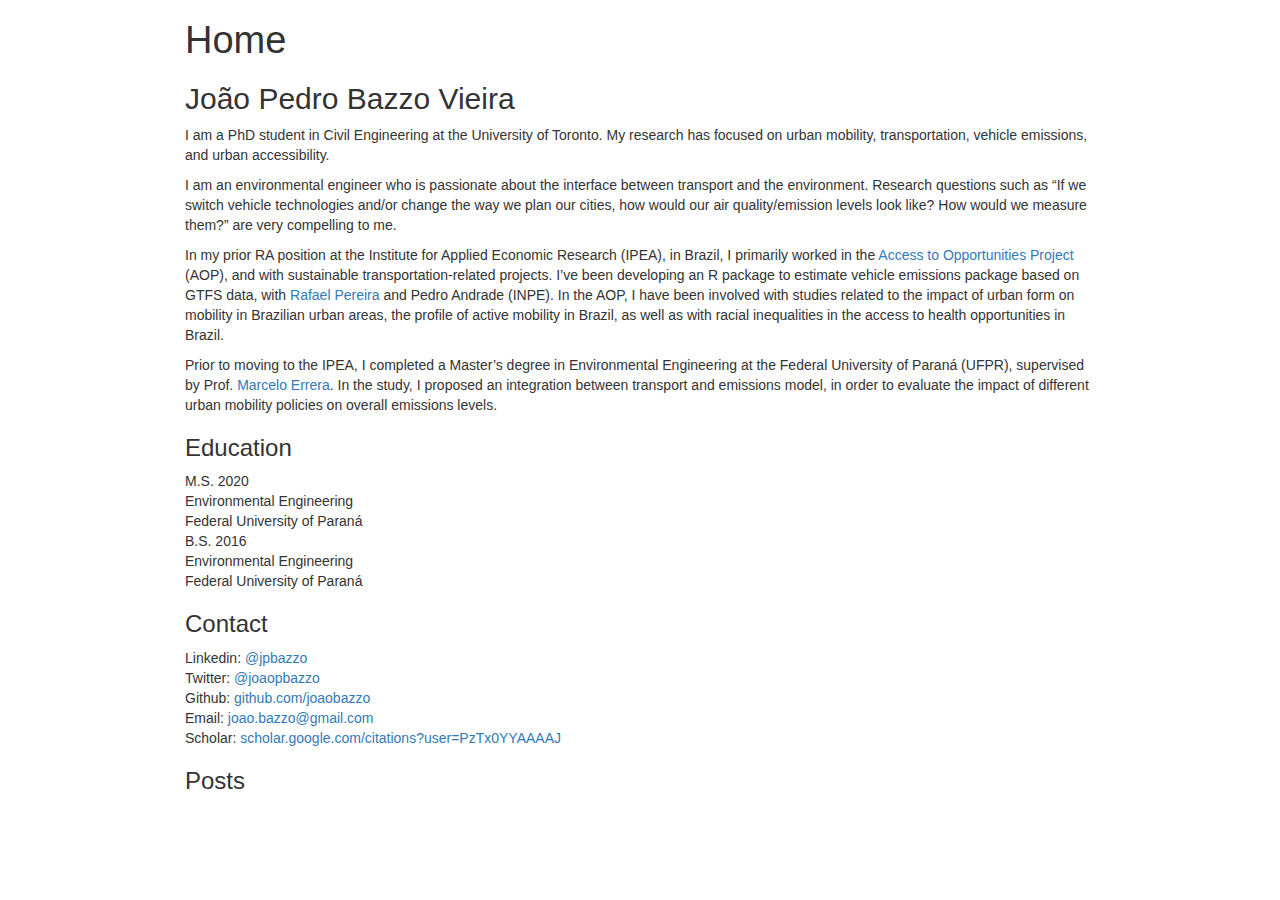
==== content/_index.html @ dc7434ae "update content" ====
<!DOCTYPE html>

<html>

<head>

<meta charset="utf-8" />
<meta name="generator" content="pandoc" />
<meta http-equiv="X-UA-Compatible" content="IE=EDGE" />




<title>Home</title>

<script>// Pandoc 2.9 adds attributes on both header and div. We remove the former (to
// be compatible with the behavior of Pandoc < 2.8).
document.addEventListener('DOMContentLoaded', function(e) {
  var hs = document.querySelectorAll("div.section[class*='level'] > :first-child");
  var i, h, a;
  for (i = 0; i < hs.length; i++) {
    h = hs[i];
    if (!/^h[1-6]$/i.test(h.tagName)) continue;  // it should be a header h1-h6
    a = h.attributes;
    while (a.length > 0) h.removeAttribute(a[0].name);
  }
});
</script>
<script>/*! jQuery v3.6.0 | (c) OpenJS Foundation and other contributors | jquery.org/license */
!function(e,t){"use strict";"object"==typeof module&&"object"==typeof module.exports?module.exports=e.document?t(e,!0):function(e){if(!e.document)throw new Error("jQuery requires a window with a document");return t(e)}:t(e)}("undefined"!=typeof window?window:this,function(C,e){"use strict";var t=[],r=Object.getPrototypeOf,s=t.slice,g=t.flat?function(e){return t.flat.call(e)}:function(e){return t.concat.apply([],e)},u=t.push,i=t.indexOf,n={},o=n.toString,v=n.hasOwnProperty,a=v.toString,l=a.call(Object),y={},m=function(e){return"function"==typeof e&&"number"!=typeof e.nodeType&&"function"!=typeof e.item},x=function(e){return null!=e&&e===e.window},E=C.document,c={type:!0,src:!0,nonce:!0,noModule:!0};function b(e,t,n){var r,i,o=(n=n||E).createElement("script");if(o.text=e,t)for(r in c)(i=t[r]||t.getAttribute&&t.getAttribute(r))&&o.setAttribute(r,i);n.head.appendChild(o).parentNode.removeChild(o)}function w(e){return null==e?e+"":"object"==typeof e||"function"==typeof e?n[o.call(e)]||"object":typeof e}var f="3.6.0",S=function(e,t){return new S.fn.init(e,t)};function p(e){var t=!!e&&"length"in e&&e.length,n=w(e);return!m(e)&&!x(e)&&("array"===n||0===t||"number"==typeof t&&0<t&&t-1 in e)}S.fn=S.prototype={jquery:f,constructor:S,length:0,toArray:function(){return s.call(this)},get:function(e){return null==e?s.call(this):e<0?this[e+this.length]:this[e]},pushStack:function(e){var t=S.merge(this.constructor(),e);return t.prevObject=this,t},each:function(e){return S.each(this,e)},map:function(n){return this.pushStack(S.map(this,function(e,t){return n.call(e,t,e)}))},slice:function(){return this.pushStack(s.apply(this,arguments))},first:function(){return this.eq(0)},last:function(){return this.eq(-1)},even:function(){return this.pushStack(S.grep(this,function(e,t){return(t+1)%2}))},odd:function(){return this.pushStack(S.grep(this,function(e,t){return t%2}))},eq:function(e){var t=this.length,n=+e+(e<0?t:0);return this.pushStack(0<=n&&n<t?[this[n]]:[])},end:function(){return this.prevObject||this.constructor()},push:u,sort:t.sort,splice:t.splice},S.extend=S.fn.extend=function(){var e,t,n,r,i,o,a=arguments[0]||{},s=1,u=arguments.length,l=!1;for("boolean"==typeof a&&(l=a,a=arguments[s]||{},s++),"object"==typeof a||m(a)||(a={}),s===u&&(a=this,s--);s<u;s++)if(null!=(e=arguments[s]))for(t in e)r=e[t],"__proto__"!==t&&a!==r&&(l&&r&&(S.isPlainObject(r)||(i=Array.isArray(r)))?(n=a[t],o=i&&!Array.isArray(n)?[]:i||S.isPlainObject(n)?n:{},i=!1,a[t]=S.extend(l,o,r)):void 0!==r&&(a[t]=r));return a},S.extend({expando:"jQuery"+(f+Math.random()).replace(/\D/g,""),isReady:!0,error:function(e){throw new Error(e)},noop:function(){},isPlainObject:function(e){var t,n;return!(!e||"[object Object]"!==o.call(e))&&(!(t=r(e))||"function"==typeof(n=v.call(t,"constructor")&&t.constructor)&&a.call(n)===l)},isEmptyObject:function(e){var t;for(t in e)return!1;return!0},globalEval:function(e,t,n){b(e,{nonce:t&&t.nonce},n)},each:function(e,t){var n,r=0;if(p(e)){for(n=e.length;r<n;r++)if(!1===t.call(e[r],r,e[r]))break}else for(r in e)if(!1===t.call(e[r],r,e[r]))break;return e},makeArray:function(e,t){var n=t||[];return null!=e&&(p(Object(e))?S.merge(n,"string"==typeof e?[e]:e):u.call(n,e)),n},inArray:function(e,t,n){return null==t?-1:i.call(t,e,n)},merge:function(e,t){for(var n=+t.length,r=0,i=e.length;r<n;r++)e[i++]=t[r];return e.length=i,e},grep:function(e,t,n){for(var r=[],i=0,o=e.length,a=!n;i<o;i++)!t(e[i],i)!==a&&r.push(e[i]);return r},map:function(e,t,n){var r,i,o=0,a=[];if(p(e))for(r=e.length;o<r;o++)null!=(i=t(e[o],o,n))&&a.push(i);else for(o in e)null!=(i=t(e[o],o,n))&&a.push(i);return g(a)},guid:1,support:y}),"function"==typeof Symbol&&(S.fn[Symbol.iterator]=t[Symbol.iterator]),S.each("Boolean Number String Function Array Date RegExp Object Error Symbol".split(" "),function(e,t){n["[object "+t+"]"]=t.toLowerCase()});var d=function(n){var e,d,b,o,i,h,f,g,w,u,l,T,C,a,E,v,s,c,y,S="sizzle"+1*new Date,p=n.document,k=0,r=0,m=ue(),x=ue(),A=ue(),N=ue(),j=function(e,t){return e===t&&(l=!0),0},D={}.hasOwnProperty,t=[],q=t.pop,L=t.push,H=t.push,O=t.slice,P=function(e,t){for(var n=0,r=e.length;n<r;n++)if(e[n]===t)return n;return-1},R="checked|selected|async|autofocus|autoplay|controls|defer|disabled|hidden|ismap|loop|multiple|open|readonly|required|scoped",M="[\\x20\\t\\r\\n\\f]",I="(?:\\\\[\\da-fA-F]{1,6}"+M+"?|\\\\[^\\r\\n\\f]|[\\w-]|[^\0-\\x7f])+",W="\\["+M+"*("+I+")(?:"+M+"*([*^$|!~]?=)"+M+"*(?:'((?:\\\\.|[^\\\\'])*)'|\"((?:\\\\.|[^\\\\\"])*)\"|("+I+"))|)"+M+"*\\]",F=":("+I+")(?:\\((('((?:\\\\.|[^\\\\'])*)'|\"((?:\\\\.|[^\\\\\"])*)\")|((?:\\\\.|[^\\\\()[\\]]|"+W+")*)|.*)\\)|)",B=new RegExp(M+"+","g"),$=new RegExp("^"+M+"+|((?:^|[^\\\\])(?:\\\\.)*)"+M+"+$","g"),_=new RegExp("^"+M+"*,"+M+"*"),z=new RegExp("^"+M+"*([>+~]|"+M+")"+M+"*"),U=new RegExp(M+"|>"),X=new RegExp(F),V=new RegExp("^"+I+"$"),G={ID:new RegExp("^#("+I+")"),CLASS:new RegExp("^\\.("+I+")"),TAG:new RegExp("^("+I+"|[*])"),ATTR:new RegExp("^"+W),PSEUDO:new RegExp("^"+F),CHILD:new RegExp("^:(only|first|last|nth|nth-last)-(child|of-type)(?:\\("+M+"*(even|odd|(([+-]|)(\\d*)n|)"+M+"*(?:([+-]|)"+M+"*(\\d+)|))"+M+"*\\)|)","i"),bool:new RegExp("^(?:"+R+")$","i"),needsContext:new RegExp("^"+M+"*[>+~]|:(even|odd|eq|gt|lt|nth|first|last)(?:\\("+M+"*((?:-\\d)?\\d*)"+M+"*\\)|)(?=[^-]|$)","i")},Y=/HTML$/i,Q=/^(?:input|select|textarea|button)$/i,J=/^h\d$/i,K=/^[^{]+\{\s*\[native \w/,Z=/^(?:#([\w-]+)|(\w+)|\.([\w-]+))$/,ee=/[+~]/,te=new RegExp("\\\\[\\da-fA-F]{1,6}"+M+"?|\\\\([^\\r\\n\\f])","g"),ne=function(e,t){var n="0x"+e.slice(1)-65536;return t||(n<0?String.fromCharCode(n+65536):String.fromCharCode(n>>10|55296,1023&n|56320))},re=/([\0-\x1f\x7f]|^-?\d)|^-$|[^\0-\x1f\x7f-\uFFFF\w-]/g,ie=function(e,t){return t?"\0"===e?"\ufffd":e.slice(0,-1)+"\\"+e.charCodeAt(e.length-1).toString(16)+" ":"\\"+e},oe=function(){T()},ae=be(function(e){return!0===e.disabled&&"fieldset"===e.nodeName.toLowerCase()},{dir:"parentNode",next:"legend"});try{H.apply(t=O.call(p.childNodes),p.childNodes),t[p.childNodes.length].nodeType}catch(e){H={apply:t.length?function(e,t){L.apply(e,O.call(t))}:function(e,t){var n=e.length,r=0;while(e[n++]=t[r++]);e.length=n-1}}}function se(t,e,n,r){var i,o,a,s,u,l,c,f=e&&e.ownerDocument,p=e?e.nodeType:9;if(n=n||[],"string"!=typeof t||!t||1!==p&&9!==p&&11!==p)return n;if(!r&&(T(e),e=e||C,E)){if(11!==p&&(u=Z.exec(t)))if(i=u[1]){if(9===p){if(!(a=e.getElementById(i)))return n;if(a.id===i)return n.push(a),n}else if(f&&(a=f.getElementById(i))&&y(e,a)&&a.id===i)return n.push(a),n}else{if(u[2])return H.apply(n,e.getElementsByTagName(t)),n;if((i=u[3])&&d.getElementsByClassName&&e.getElementsByClassName)return H.apply(n,e.getElementsByClassName(i)),n}if(d.qsa&&!N[t+" "]&&(!v||!v.test(t))&&(1!==p||"object"!==e.nodeName.toLowerCase())){if(c=t,f=e,1===p&&(U.test(t)||z.test(t))){(f=ee.test(t)&&ye(e.parentNode)||e)===e&&d.scope||((s=e.getAttribute("id"))?s=s.replace(re,ie):e.setAttribute("id",s=S)),o=(l=h(t)).length;while(o--)l[o]=(s?"#"+s:":scope")+" "+xe(l[o]);c=l.join(",")}try{return H.apply(n,f.querySelectorAll(c)),n}catch(e){N(t,!0)}finally{s===S&&e.removeAttribute("id")}}}return g(t.replace($,"$1"),e,n,r)}function ue(){var r=[];return function e(t,n){return r.push(t+" ")>b.cacheLength&&delete e[r.shift()],e[t+" "]=n}}function le(e){return e[S]=!0,e}function ce(e){var t=C.createElement("fieldset");try{return!!e(t)}catch(e){return!1}finally{t.parentNode&&t.parentNode.removeChild(t),t=null}}function fe(e,t){var n=e.split("|"),r=n.length;while(r--)b.attrHandle[n[r]]=t}function pe(e,t){var n=t&&e,r=n&&1===e.nodeType&&1===t.nodeType&&e.sourceIndex-t.sourceIndex;if(r)return r;if(n)while(n=n.nextSibling)if(n===t)return-1;return e?1:-1}function de(t){return function(e){return"input"===e.nodeName.toLowerCase()&&e.type===t}}function he(n){return function(e){var t=e.nodeName.toLowerCase();return("input"===t||"button"===t)&&e.type===n}}function ge(t){return function(e){return"form"in e?e.parentNode&&!1===e.disabled?"label"in e?"label"in e.parentNode?e.parentNode.disabled===t:e.disabled===t:e.isDisabled===t||e.isDisabled!==!t&&ae(e)===t:e.disabled===t:"label"in e&&e.disabled===t}}function ve(a){return le(function(o){return o=+o,le(function(e,t){var n,r=a([],e.length,o),i=r.length;while(i--)e[n=r[i]]&&(e[n]=!(t[n]=e[n]))})})}function ye(e){return e&&"undefined"!=typeof e.getElementsByTagName&&e}for(e in d=se.support={},i=se.isXML=function(e){var t=e&&e.namespaceURI,n=e&&(e.ownerDocument||e).documentElement;return!Y.test(t||n&&n.nodeName||"HTML")},T=se.setDocument=function(e){var t,n,r=e?e.ownerDocument||e:p;return r!=C&&9===r.nodeType&&r.documentElement&&(a=(C=r).documentElement,E=!i(C),p!=C&&(n=C.defaultView)&&n.top!==n&&(n.addEventListener?n.addEventListener("unload",oe,!1):n.attachEvent&&n.attachEvent("onunload",oe)),d.scope=ce(function(e){return a.appendChild(e).appendChild(C.createElement("div")),"undefined"!=typeof e.querySelectorAll&&!e.querySelectorAll(":scope fieldset div").length}),d.attributes=ce(function(e){return e.className="i",!e.getAttribute("className")}),d.getElementsByTagName=ce(function(e){return e.appendChild(C.createComment("")),!e.getElementsByTagName("*").length}),d.getElementsByClassName=K.test(C.getElementsByClassName),d.getById=ce(function(e){return a.appendChild(e).id=S,!C.getElementsByName||!C.getElementsByName(S).length}),d.getById?(b.filter.ID=function(e){var t=e.replace(te,ne);return function(e){return e.getAttribute("id")===t}},b.find.ID=function(e,t){if("undefined"!=typeof t.getElementById&&E){var n=t.getElementById(e);return n?[n]:[]}}):(b.filter.ID=function(e){var n=e.replace(te,ne);return function(e){var t="undefined"!=typeof e.getAttributeNode&&e.getAttributeNode("id");return t&&t.value===n}},b.find.ID=function(e,t){if("undefined"!=typeof t.getElementById&&E){var n,r,i,o=t.getElementById(e);if(o){if((n=o.getAttributeNode("id"))&&n.value===e)return[o];i=t.getElementsByName(e),r=0;while(o=i[r++])if((n=o.getAttributeNode("id"))&&n.value===e)return[o]}return[]}}),b.find.TAG=d.getElementsByTagName?function(e,t){return"undefined"!=typeof t.getElementsByTagName?t.getElementsByTagName(e):d.qsa?t.querySelectorAll(e):void 0}:function(e,t){var n,r=[],i=0,o=t.getElementsByTagName(e);if("*"===e){while(n=o[i++])1===n.nodeType&&r.push(n);return r}return o},b.find.CLASS=d.getElementsByClassName&&function(e,t){if("undefined"!=typeof t.getElementsByClassName&&E)return t.getElementsByClassName(e)},s=[],v=[],(d.qsa=K.test(C.querySelectorAll))&&(ce(function(e){var t;a.appendChild(e).innerHTML="<a id='"+S+"'></a><select id='"+S+"-\r\\' msallowcapture=''><option selected=''></option></select>",e.querySelectorAll("[msallowcapture^='']").length&&v.push("[*^$]="+M+"*(?:''|\"\")"),e.querySelectorAll("[selected]").length||v.push("\\["+M+"*(?:value|"+R+")"),e.querySelectorAll("[id~="+S+"-]").length||v.push("~="),(t=C.createElement("input")).setAttribute("name",""),e.appendChild(t),e.querySelectorAll("[name='']").length||v.push("\\["+M+"*name"+M+"*="+M+"*(?:''|\"\")"),e.querySelectorAll(":checked").length||v.push(":checked"),e.querySelectorAll("a#"+S+"+*").length||v.push(".#.+[+~]"),e.querySelectorAll("\\\f"),v.push("[\\r\\n\\f]")}),ce(function(e){e.innerHTML="<a href='' disabled='disabled'></a><select disabled='disabled'><option/></select>";var t=C.createElement("input");t.setAttribute("type","hidden"),e.appendChild(t).setAttribute("name","D"),e.querySelectorAll("[name=d]").length&&v.push("name"+M+"*[*^$|!~]?="),2!==e.querySelectorAll(":enabled").length&&v.push(":enabled",":disabled"),a.appendChild(e).disabled=!0,2!==e.querySelectorAll(":disabled").length&&v.push(":enabled",":disabled"),e.querySelectorAll("*,:x"),v.push(",.*:")})),(d.matchesSelector=K.test(c=a.matches||a.webkitMatchesSelector||a.mozMatchesSelector||a.oMatchesSelector||a.msMatchesSelector))&&ce(function(e){d.disconnectedMatch=c.call(e,"*"),c.call(e,"[s!='']:x"),s.push("!=",F)}),v=v.length&&new RegExp(v.join("|")),s=s.length&&new RegExp(s.join("|")),t=K.test(a.compareDocumentPosition),y=t||K.test(a.contains)?function(e,t){var n=9===e.nodeType?e.documentElement:e,r=t&&t.parentNode;return e===r||!(!r||1!==r.nodeType||!(n.contains?n.contains(r):e.compareDocumentPosition&&16&e.compareDocumentPosition(r)))}:function(e,t){if(t)while(t=t.parentNode)if(t===e)return!0;return!1},j=t?function(e,t){if(e===t)return l=!0,0;var n=!e.compareDocumentPosition-!t.compareDocumentPosition;return n||(1&(n=(e.ownerDocument||e)==(t.ownerDocument||t)?e.compareDocumentPosition(t):1)||!d.sortDetached&&t.compareDocumentPosition(e)===n?e==C||e.ownerDocument==p&&y(p,e)?-1:t==C||t.ownerDocument==p&&y(p,t)?1:u?P(u,e)-P(u,t):0:4&n?-1:1)}:function(e,t){if(e===t)return l=!0,0;var n,r=0,i=e.parentNode,o=t.parentNode,a=[e],s=[t];if(!i||!o)return e==C?-1:t==C?1:i?-1:o?1:u?P(u,e)-P(u,t):0;if(i===o)return pe(e,t);n=e;while(n=n.parentNode)a.unshift(n);n=t;while(n=n.parentNode)s.unshift(n);while(a[r]===s[r])r++;return r?pe(a[r],s[r]):a[r]==p?-1:s[r]==p?1:0}),C},se.matches=function(e,t){return se(e,null,null,t)},se.matchesSelector=function(e,t){if(T(e),d.matchesSelector&&E&&!N[t+" "]&&(!s||!s.test(t))&&(!v||!v.test(t)))try{var n=c.call(e,t);if(n||d.disconnectedMatch||e.document&&11!==e.document.nodeType)return n}catch(e){N(t,!0)}return 0<se(t,C,null,[e]).length},se.contains=function(e,t){return(e.ownerDocument||e)!=C&&T(e),y(e,t)},se.attr=function(e,t){(e.ownerDocument||e)!=C&&T(e);var n=b.attrHandle[t.toLowerCase()],r=n&&D.call(b.attrHandle,t.toLowerCase())?n(e,t,!E):void 0;return void 0!==r?r:d.attributes||!E?e.getAttribute(t):(r=e.getAttributeNode(t))&&r.specified?r.value:null},se.escape=function(e){return(e+"").replace(re,ie)},se.error=function(e){throw new Error("Syntax error, unrecognized expression: "+e)},se.uniqueSort=function(e){var t,n=[],r=0,i=0;if(l=!d.detectDuplicates,u=!d.sortStable&&e.slice(0),e.sort(j),l){while(t=e[i++])t===e[i]&&(r=n.push(i));while(r--)e.splice(n[r],1)}return u=null,e},o=se.getText=function(e){var t,n="",r=0,i=e.nodeType;if(i){if(1===i||9===i||11===i){if("string"==typeof e.textContent)return e.textContent;for(e=e.firstChild;e;e=e.nextSibling)n+=o(e)}else if(3===i||4===i)return e.nodeValue}else while(t=e[r++])n+=o(t);return n},(b=se.selectors={cacheLength:50,createPseudo:le,match:G,attrHandle:{},find:{},relative:{">":{dir:"parentNode",first:!0}," ":{dir:"parentNode"},"+":{dir:"previousSibling",first:!0},"~":{dir:"previousSibling"}},preFilter:{ATTR:function(e){return e[1]=e[1].replace(te,ne),e[3]=(e[3]||e[4]||e[5]||"").replace(te,ne),"~="===e[2]&&(e[3]=" "+e[3]+" "),e.slice(0,4)},CHILD:function(e){return e[1]=e[1].toLowerCase(),"nth"===e[1].slice(0,3)?(e[3]||se.error(e[0]),e[4]=+(e[4]?e[5]+(e[6]||1):2*("even"===e[3]||"odd"===e[3])),e[5]=+(e[7]+e[8]||"odd"===e[3])):e[3]&&se.error(e[0]),e},PSEUDO:function(e){var t,n=!e[6]&&e[2];return G.CHILD.test(e[0])?null:(e[3]?e[2]=e[4]||e[5]||"":n&&X.test(n)&&(t=h(n,!0))&&(t=n.indexOf(")",n.length-t)-n.length)&&(e[0]=e[0].slice(0,t),e[2]=n.slice(0,t)),e.slice(0,3))}},filter:{TAG:function(e){var t=e.replace(te,ne).toLowerCase();return"*"===e?function(){return!0}:function(e){return e.nodeName&&e.nodeName.toLowerCase()===t}},CLASS:function(e){var t=m[e+" "];return t||(t=new RegExp("(^|"+M+")"+e+"("+M+"|$)"))&&m(e,function(e){return t.test("string"==typeof e.className&&e.className||"undefined"!=typeof e.getAttribute&&e.getAttribute("class")||"")})},ATTR:function(n,r,i){return function(e){var t=se.attr(e,n);return null==t?"!="===r:!r||(t+="","="===r?t===i:"!="===r?t!==i:"^="===r?i&&0===t.indexOf(i):"*="===r?i&&-1<t.indexOf(i):"$="===r?i&&t.slice(-i.length)===i:"~="===r?-1<(" "+t.replace(B," ")+" ").indexOf(i):"|="===r&&(t===i||t.slice(0,i.length+1)===i+"-"))}},CHILD:function(h,e,t,g,v){var y="nth"!==h.slice(0,3),m="last"!==h.slice(-4),x="of-type"===e;return 1===g&&0===v?function(e){return!!e.parentNode}:function(e,t,n){var r,i,o,a,s,u,l=y!==m?"nextSibling":"previousSibling",c=e.parentNode,f=x&&e.nodeName.toLowerCase(),p=!n&&!x,d=!1;if(c){if(y){while(l){a=e;while(a=a[l])if(x?a.nodeName.toLowerCase()===f:1===a.nodeType)return!1;u=l="only"===h&&!u&&"nextSibling"}return!0}if(u=[m?c.firstChild:c.lastChild],m&&p){d=(s=(r=(i=(o=(a=c)[S]||(a[S]={}))[a.uniqueID]||(o[a.uniqueID]={}))[h]||[])[0]===k&&r[1])&&r[2],a=s&&c.childNodes[s];while(a=++s&&a&&a[l]||(d=s=0)||u.pop())if(1===a.nodeType&&++d&&a===e){i[h]=[k,s,d];break}}else if(p&&(d=s=(r=(i=(o=(a=e)[S]||(a[S]={}))[a.uniqueID]||(o[a.uniqueID]={}))[h]||[])[0]===k&&r[1]),!1===d)while(a=++s&&a&&a[l]||(d=s=0)||u.pop())if((x?a.nodeName.toLowerCase()===f:1===a.nodeType)&&++d&&(p&&((i=(o=a[S]||(a[S]={}))[a.uniqueID]||(o[a.uniqueID]={}))[h]=[k,d]),a===e))break;return(d-=v)===g||d%g==0&&0<=d/g}}},PSEUDO:function(e,o){var t,a=b.pseudos[e]||b.setFilters[e.toLowerCase()]||se.error("unsupported pseudo: "+e);return a[S]?a(o):1<a.length?(t=[e,e,"",o],b.setFilters.hasOwnProperty(e.toLowerCase())?le(function(e,t){var n,r=a(e,o),i=r.length;while(i--)e[n=P(e,r[i])]=!(t[n]=r[i])}):function(e){return a(e,0,t)}):a}},pseudos:{not:le(function(e){var r=[],i=[],s=f(e.replace($,"$1"));return s[S]?le(function(e,t,n,r){var i,o=s(e,null,r,[]),a=e.length;while(a--)(i=o[a])&&(e[a]=!(t[a]=i))}):function(e,t,n){return r[0]=e,s(r,null,n,i),r[0]=null,!i.pop()}}),has:le(function(t){return function(e){return 0<se(t,e).length}}),contains:le(function(t){return t=t.replace(te,ne),function(e){return-1<(e.textContent||o(e)).indexOf(t)}}),lang:le(function(n){return V.test(n||"")||se.error("unsupported lang: "+n),n=n.replace(te,ne).toLowerCase(),function(e){var t;do{if(t=E?e.lang:e.getAttribute("xml:lang")||e.getAttribute("lang"))return(t=t.toLowerCase())===n||0===t.indexOf(n+"-")}while((e=e.parentNode)&&1===e.nodeType);return!1}}),target:function(e){var t=n.location&&n.location.hash;return t&&t.slice(1)===e.id},root:function(e){return e===a},focus:function(e){return e===C.activeElement&&(!C.hasFocus||C.hasFocus())&&!!(e.type||e.href||~e.tabIndex)},enabled:ge(!1),disabled:ge(!0),checked:function(e){var t=e.nodeName.toLowerCase();return"input"===t&&!!e.checked||"option"===t&&!!e.selected},selected:function(e){return e.parentNode&&e.parentNode.selectedIndex,!0===e.selected},empty:function(e){for(e=e.firstChild;e;e=e.nextSibling)if(e.nodeType<6)return!1;return!0},parent:function(e){return!b.pseudos.empty(e)},header:function(e){return J.test(e.nodeName)},input:function(e){return Q.test(e.nodeName)},button:function(e){var t=e.nodeName.toLowerCase();return"input"===t&&"button"===e.type||"button"===t},text:function(e){var t;return"input"===e.nodeName.toLowerCase()&&"text"===e.type&&(null==(t=e.getAttribute("type"))||"text"===t.toLowerCase())},first:ve(function(){return[0]}),last:ve(function(e,t){return[t-1]}),eq:ve(function(e,t,n){return[n<0?n+t:n]}),even:ve(function(e,t){for(var n=0;n<t;n+=2)e.push(n);return e}),odd:ve(function(e,t){for(var n=1;n<t;n+=2)e.push(n);return e}),lt:ve(function(e,t,n){for(var r=n<0?n+t:t<n?t:n;0<=--r;)e.push(r);return e}),gt:ve(function(e,t,n){for(var r=n<0?n+t:n;++r<t;)e.push(r);return e})}}).pseudos.nth=b.pseudos.eq,{radio:!0,checkbox:!0,file:!0,password:!0,image:!0})b.pseudos[e]=de(e);for(e in{submit:!0,reset:!0})b.pseudos[e]=he(e);function me(){}function xe(e){for(var t=0,n=e.length,r="";t<n;t++)r+=e[t].value;return r}function be(s,e,t){var u=e.dir,l=e.next,c=l||u,f=t&&"parentNode"===c,p=r++;return e.first?function(e,t,n){while(e=e[u])if(1===e.nodeType||f)return s(e,t,n);return!1}:function(e,t,n){var r,i,o,a=[k,p];if(n){while(e=e[u])if((1===e.nodeType||f)&&s(e,t,n))return!0}else while(e=e[u])if(1===e.nodeType||f)if(i=(o=e[S]||(e[S]={}))[e.uniqueID]||(o[e.uniqueID]={}),l&&l===e.nodeName.toLowerCase())e=e[u]||e;else{if((r=i[c])&&r[0]===k&&r[1]===p)return a[2]=r[2];if((i[c]=a)[2]=s(e,t,n))return!0}return!1}}function we(i){return 1<i.length?function(e,t,n){var r=i.length;while(r--)if(!i[r](e,t,n))return!1;return!0}:i[0]}function Te(e,t,n,r,i){for(var o,a=[],s=0,u=e.length,l=null!=t;s<u;s++)(o=e[s])&&(n&&!n(o,r,i)||(a.push(o),l&&t.push(s)));return a}function Ce(d,h,g,v,y,e){return v&&!v[S]&&(v=Ce(v)),y&&!y[S]&&(y=Ce(y,e)),le(function(e,t,n,r){var i,o,a,s=[],u=[],l=t.length,c=e||function(e,t,n){for(var r=0,i=t.length;r<i;r++)se(e,t[r],n);return n}(h||"*",n.nodeType?[n]:n,[]),f=!d||!e&&h?c:Te(c,s,d,n,r),p=g?y||(e?d:l||v)?[]:t:f;if(g&&g(f,p,n,r),v){i=Te(p,u),v(i,[],n,r),o=i.length;while(o--)(a=i[o])&&(p[u[o]]=!(f[u[o]]=a))}if(e){if(y||d){if(y){i=[],o=p.length;while(o--)(a=p[o])&&i.push(f[o]=a);y(null,p=[],i,r)}o=p.length;while(o--)(a=p[o])&&-1<(i=y?P(e,a):s[o])&&(e[i]=!(t[i]=a))}}else p=Te(p===t?p.splice(l,p.length):p),y?y(null,t,p,r):H.apply(t,p)})}function Ee(e){for(var i,t,n,r=e.length,o=b.relative[e[0].type],a=o||b.relative[" "],s=o?1:0,u=be(function(e){return e===i},a,!0),l=be(function(e){return-1<P(i,e)},a,!0),c=[function(e,t,n){var r=!o&&(n||t!==w)||((i=t).nodeType?u(e,t,n):l(e,t,n));return i=null,r}];s<r;s++)if(t=b.relative[e[s].type])c=[be(we(c),t)];else{if((t=b.filter[e[s].type].apply(null,e[s].matches))[S]){for(n=++s;n<r;n++)if(b.relative[e[n].type])break;return Ce(1<s&&we(c),1<s&&xe(e.slice(0,s-1).concat({value:" "===e[s-2].type?"*":""})).replace($,"$1"),t,s<n&&Ee(e.slice(s,n)),n<r&&Ee(e=e.slice(n)),n<r&&xe(e))}c.push(t)}return we(c)}return me.prototype=b.filters=b.pseudos,b.setFilters=new me,h=se.tokenize=function(e,t){var n,r,i,o,a,s,u,l=x[e+" "];if(l)return t?0:l.slice(0);a=e,s=[],u=b.preFilter;while(a){for(o in n&&!(r=_.exec(a))||(r&&(a=a.slice(r[0].length)||a),s.push(i=[])),n=!1,(r=z.exec(a))&&(n=r.shift(),i.push({value:n,type:r[0].replace($," ")}),a=a.slice(n.length)),b.filter)!(r=G[o].exec(a))||u[o]&&!(r=u[o](r))||(n=r.shift(),i.push({value:n,type:o,matches:r}),a=a.slice(n.length));if(!n)break}return t?a.length:a?se.error(e):x(e,s).slice(0)},f=se.compile=function(e,t){var n,v,y,m,x,r,i=[],o=[],a=A[e+" "];if(!a){t||(t=h(e)),n=t.length;while(n--)(a=Ee(t[n]))[S]?i.push(a):o.push(a);(a=A(e,(v=o,m=0<(y=i).length,x=0<v.length,r=function(e,t,n,r,i){var o,a,s,u=0,l="0",c=e&&[],f=[],p=w,d=e||x&&b.find.TAG("*",i),h=k+=null==p?1:Math.random()||.1,g=d.length;for(i&&(w=t==C||t||i);l!==g&&null!=(o=d[l]);l++){if(x&&o){a=0,t||o.ownerDocument==C||(T(o),n=!E);while(s=v[a++])if(s(o,t||C,n)){r.push(o);break}i&&(k=h)}m&&((o=!s&&o)&&u--,e&&c.push(o))}if(u+=l,m&&l!==u){a=0;while(s=y[a++])s(c,f,t,n);if(e){if(0<u)while(l--)c[l]||f[l]||(f[l]=q.call(r));f=Te(f)}H.apply(r,f),i&&!e&&0<f.length&&1<u+y.length&&se.uniqueSort(r)}return i&&(k=h,w=p),c},m?le(r):r))).selector=e}return a},g=se.select=function(e,t,n,r){var i,o,a,s,u,l="function"==typeof e&&e,c=!r&&h(e=l.selector||e);if(n=n||[],1===c.length){if(2<(o=c[0]=c[0].slice(0)).length&&"ID"===(a=o[0]).type&&9===t.nodeType&&E&&b.relative[o[1].type]){if(!(t=(b.find.ID(a.matches[0].replace(te,ne),t)||[])[0]))return n;l&&(t=t.parentNode),e=e.slice(o.shift().value.length)}i=G.needsContext.test(e)?0:o.length;while(i--){if(a=o[i],b.relative[s=a.type])break;if((u=b.find[s])&&(r=u(a.matches[0].replace(te,ne),ee.test(o[0].type)&&ye(t.parentNode)||t))){if(o.splice(i,1),!(e=r.length&&xe(o)))return H.apply(n,r),n;break}}}return(l||f(e,c))(r,t,!E,n,!t||ee.test(e)&&ye(t.parentNode)||t),n},d.sortStable=S.split("").sort(j).join("")===S,d.detectDuplicates=!!l,T(),d.sortDetached=ce(function(e){return 1&e.compareDocumentPosition(C.createElement("fieldset"))}),ce(function(e){return e.innerHTML="<a href='#'></a>","#"===e.firstChild.getAttribute("href")})||fe("type|href|height|width",function(e,t,n){if(!n)return e.getAttribute(t,"type"===t.toLowerCase()?1:2)}),d.attributes&&ce(function(e){return e.innerHTML="<input/>",e.firstChild.setAttribute("value",""),""===e.firstChild.getAttribute("value")})||fe("value",function(e,t,n){if(!n&&"input"===e.nodeName.toLowerCase())return e.defaultValue}),ce(function(e){return null==e.getAttribute("disabled")})||fe(R,function(e,t,n){var r;if(!n)return!0===e[t]?t.toLowerCase():(r=e.getAttributeNode(t))&&r.specified?r.value:null}),se}(C);S.find=d,S.expr=d.selectors,S.expr[":"]=S.expr.pseudos,S.uniqueSort=S.unique=d.uniqueSort,S.text=d.getText,S.isXMLDoc=d.isXML,S.contains=d.contains,S.escapeSelector=d.escape;var h=function(e,t,n){var r=[],i=void 0!==n;while((e=e[t])&&9!==e.nodeType)if(1===e.nodeType){if(i&&S(e).is(n))break;r.push(e)}return r},T=function(e,t){for(var n=[];e;e=e.nextSibling)1===e.nodeType&&e!==t&&n.push(e);return n},k=S.expr.match.needsContext;function A(e,t){return e.nodeName&&e.nodeName.toLowerCase()===t.toLowerCase()}var N=/^<([a-z][^\/\0>:\x20\t\r\n\f]*)[\x20\t\r\n\f]*\/?>(?:<\/\1>|)$/i;function j(e,n,r){return m(n)?S.grep(e,function(e,t){return!!n.call(e,t,e)!==r}):n.nodeType?S.grep(e,function(e){return e===n!==r}):"string"!=typeof n?S.grep(e,function(e){return-1<i.call(n,e)!==r}):S.filter(n,e,r)}S.filter=function(e,t,n){var r=t[0];return n&&(e=":not("+e+")"),1===t.length&&1===r.nodeType?S.find.matchesSelector(r,e)?[r]:[]:S.find.matches(e,S.grep(t,function(e){return 1===e.nodeType}))},S.fn.extend({find:function(e){var t,n,r=this.length,i=this;if("string"!=typeof e)return this.pushStack(S(e).filter(function(){for(t=0;t<r;t++)if(S.contains(i[t],this))return!0}));for(n=this.pushStack([]),t=0;t<r;t++)S.find(e,i[t],n);return 1<r?S.uniqueSort(n):n},filter:function(e){return this.pushStack(j(this,e||[],!1))},not:function(e){return this.pushStack(j(this,e||[],!0))},is:function(e){return!!j(this,"string"==typeof e&&k.test(e)?S(e):e||[],!1).length}});var D,q=/^(?:\s*(<[\w\W]+>)[^>]*|#([\w-]+))$/;(S.fn.init=function(e,t,n){var r,i;if(!e)return this;if(n=n||D,"string"==typeof e){if(!(r="<"===e[0]&&">"===e[e.length-1]&&3<=e.length?[null,e,null]:q.exec(e))||!r[1]&&t)return!t||t.jquery?(t||n).find(e):this.constructor(t).find(e);if(r[1]){if(t=t instanceof S?t[0]:t,S.merge(this,S.parseHTML(r[1],t&&t.nodeType?t.ownerDocument||t:E,!0)),N.test(r[1])&&S.isPlainObject(t))for(r in t)m(this[r])?this[r](t[r]):this.attr(r,t[r]);return this}return(i=E.getElementById(r[2]))&&(this[0]=i,this.length=1),this}return e.nodeType?(this[0]=e,this.length=1,this):m(e)?void 0!==n.ready?n.ready(e):e(S):S.makeArray(e,this)}).prototype=S.fn,D=S(E);var L=/^(?:parents|prev(?:Until|All))/,H={children:!0,contents:!0,next:!0,prev:!0};function O(e,t){while((e=e[t])&&1!==e.nodeType);return e}S.fn.extend({has:function(e){var t=S(e,this),n=t.length;return this.filter(function(){for(var e=0;e<n;e++)if(S.contains(this,t[e]))return!0})},closest:function(e,t){var n,r=0,i=this.length,o=[],a="string"!=typeof e&&S(e);if(!k.test(e))for(;r<i;r++)for(n=this[r];n&&n!==t;n=n.parentNode)if(n.nodeType<11&&(a?-1<a.index(n):1===n.nodeType&&S.find.matchesSelector(n,e))){o.push(n);break}return this.pushStack(1<o.length?S.uniqueSort(o):o)},index:function(e){return e?"string"==typeof e?i.call(S(e),this[0]):i.call(this,e.jquery?e[0]:e):this[0]&&this[0].parentNode?this.first().prevAll().length:-1},add:function(e,t){return this.pushStack(S.uniqueSort(S.merge(this.get(),S(e,t))))},addBack:function(e){return this.add(null==e?this.prevObject:this.prevObject.filter(e))}}),S.each({parent:function(e){var t=e.parentNode;return t&&11!==t.nodeType?t:null},parents:function(e){return h(e,"parentNode")},parentsUntil:function(e,t,n){return h(e,"parentNode",n)},next:function(e){return O(e,"nextSibling")},prev:function(e){return O(e,"previousSibling")},nextAll:function(e){return h(e,"nextSibling")},prevAll:function(e){return h(e,"previousSibling")},nextUntil:function(e,t,n){return h(e,"nextSibling",n)},prevUntil:function(e,t,n){return h(e,"previousSibling",n)},siblings:function(e){return T((e.parentNode||{}).firstChild,e)},children:function(e){return T(e.firstChild)},contents:function(e){return null!=e.contentDocument&&r(e.contentDocument)?e.contentDocument:(A(e,"template")&&(e=e.content||e),S.merge([],e.childNodes))}},function(r,i){S.fn[r]=function(e,t){var n=S.map(this,i,e);return"Until"!==r.slice(-5)&&(t=e),t&&"string"==typeof t&&(n=S.filter(t,n)),1<this.length&&(H[r]||S.uniqueSort(n),L.test(r)&&n.reverse()),this.pushStack(n)}});var P=/[^\x20\t\r\n\f]+/g;function R(e){return e}function M(e){throw e}function I(e,t,n,r){var i;try{e&&m(i=e.promise)?i.call(e).done(t).fail(n):e&&m(i=e.then)?i.call(e,t,n):t.apply(void 0,[e].slice(r))}catch(e){n.apply(void 0,[e])}}S.Callbacks=function(r){var e,n;r="string"==typeof r?(e=r,n={},S.each(e.match(P)||[],function(e,t){n[t]=!0}),n):S.extend({},r);var i,t,o,a,s=[],u=[],l=-1,c=function(){for(a=a||r.once,o=i=!0;u.length;l=-1){t=u.shift();while(++l<s.length)!1===s[l].apply(t[0],t[1])&&r.stopOnFalse&&(l=s.length,t=!1)}r.memory||(t=!1),i=!1,a&&(s=t?[]:"")},f={add:function(){return s&&(t&&!i&&(l=s.length-1,u.push(t)),function n(e){S.each(e,function(e,t){m(t)?r.unique&&f.has(t)||s.push(t):t&&t.length&&"string"!==w(t)&&n(t)})}(arguments),t&&!i&&c()),this},remove:function(){return S.each(arguments,function(e,t){var n;while(-1<(n=S.inArray(t,s,n)))s.splice(n,1),n<=l&&l--}),this},has:function(e){return e?-1<S.inArray(e,s):0<s.length},empty:function(){return s&&(s=[]),this},disable:function(){return a=u=[],s=t="",this},disabled:function(){return!s},lock:function(){return a=u=[],t||i||(s=t=""),this},locked:function(){return!!a},fireWith:function(e,t){return a||(t=[e,(t=t||[]).slice?t.slice():t],u.push(t),i||c()),this},fire:function(){return f.fireWith(this,arguments),this},fired:function(){return!!o}};return f},S.extend({Deferred:function(e){var o=[["notify","progress",S.Callbacks("memory"),S.Callbacks("memory"),2],["resolve","done",S.Callbacks("once memory"),S.Callbacks("once memory"),0,"resolved"],["reject","fail",S.Callbacks("once memory"),S.Callbacks("once memory"),1,"rejected"]],i="pending",a={state:function(){return i},always:function(){return s.done(arguments).fail(arguments),this},"catch":function(e){return a.then(null,e)},pipe:function(){var i=arguments;return S.Deferred(function(r){S.each(o,function(e,t){var n=m(i[t[4]])&&i[t[4]];s[t[1]](function(){var e=n&&n.apply(this,arguments);e&&m(e.promise)?e.promise().progress(r.notify).done(r.resolve).fail(r.reject):r[t[0]+"With"](this,n?[e]:arguments)})}),i=null}).promise()},then:function(t,n,r){var u=0;function l(i,o,a,s){return function(){var n=this,r=arguments,e=function(){var e,t;if(!(i<u)){if((e=a.apply(n,r))===o.promise())throw new TypeError("Thenable self-resolution");t=e&&("object"==typeof e||"function"==typeof e)&&e.then,m(t)?s?t.call(e,l(u,o,R,s),l(u,o,M,s)):(u++,t.call(e,l(u,o,R,s),l(u,o,M,s),l(u,o,R,o.notifyWith))):(a!==R&&(n=void 0,r=[e]),(s||o.resolveWith)(n,r))}},t=s?e:function(){try{e()}catch(e){S.Deferred.exceptionHook&&S.Deferred.exceptionHook(e,t.stackTrace),u<=i+1&&(a!==M&&(n=void 0,r=[e]),o.rejectWith(n,r))}};i?t():(S.Deferred.getStackHook&&(t.stackTrace=S.Deferred.getStackHook()),C.setTimeout(t))}}return S.Deferred(function(e){o[0][3].add(l(0,e,m(r)?r:R,e.notifyWith)),o[1][3].add(l(0,e,m(t)?t:R)),o[2][3].add(l(0,e,m(n)?n:M))}).promise()},promise:function(e){return null!=e?S.extend(e,a):a}},s={};return S.each(o,function(e,t){var n=t[2],r=t[5];a[t[1]]=n.add,r&&n.add(function(){i=r},o[3-e][2].disable,o[3-e][3].disable,o[0][2].lock,o[0][3].lock),n.add(t[3].fire),s[t[0]]=function(){return s[t[0]+"With"](this===s?void 0:this,arguments),this},s[t[0]+"With"]=n.fireWith}),a.promise(s),e&&e.call(s,s),s},when:function(e){var n=arguments.length,t=n,r=Array(t),i=s.call(arguments),o=S.Deferred(),a=function(t){return function(e){r[t]=this,i[t]=1<arguments.length?s.call(arguments):e,--n||o.resolveWith(r,i)}};if(n<=1&&(I(e,o.done(a(t)).resolve,o.reject,!n),"pending"===o.state()||m(i[t]&&i[t].then)))return o.then();while(t--)I(i[t],a(t),o.reject);return o.promise()}});var W=/^(Eval|Internal|Range|Reference|Syntax|Type|URI)Error$/;S.Deferred.exceptionHook=function(e,t){C.console&&C.console.warn&&e&&W.test(e.name)&&C.console.warn("jQuery.Deferred exception: "+e.message,e.stack,t)},S.readyException=function(e){C.setTimeout(function(){throw e})};var F=S.Deferred();function B(){E.removeEventListener("DOMContentLoaded",B),C.removeEventListener("load",B),S.ready()}S.fn.ready=function(e){return F.then(e)["catch"](function(e){S.readyException(e)}),this},S.extend({isReady:!1,readyWait:1,ready:function(e){(!0===e?--S.readyWait:S.isReady)||(S.isReady=!0)!==e&&0<--S.readyWait||F.resolveWith(E,[S])}}),S.ready.then=F.then,"complete"===E.readyState||"loading"!==E.readyState&&!E.documentElement.doScroll?C.setTimeout(S.ready):(E.addEventListener("DOMContentLoaded",B),C.addEventListener("load",B));var $=function(e,t,n,r,i,o,a){var s=0,u=e.length,l=null==n;if("object"===w(n))for(s in i=!0,n)$(e,t,s,n[s],!0,o,a);else if(void 0!==r&&(i=!0,m(r)||(a=!0),l&&(a?(t.call(e,r),t=null):(l=t,t=function(e,t,n){return l.call(S(e),n)})),t))for(;s<u;s++)t(e[s],n,a?r:r.call(e[s],s,t(e[s],n)));return i?e:l?t.call(e):u?t(e[0],n):o},_=/^-ms-/,z=/-([a-z])/g;function U(e,t){return t.toUpperCase()}function X(e){return e.replace(_,"ms-").replace(z,U)}var V=function(e){return 1===e.nodeType||9===e.nodeType||!+e.nodeType};function G(){this.expando=S.expando+G.uid++}G.uid=1,G.prototype={cache:function(e){var t=e[this.expando];return t||(t={},V(e)&&(e.nodeType?e[this.expando]=t:Object.defineProperty(e,this.expando,{value:t,configurable:!0}))),t},set:function(e,t,n){var r,i=this.cache(e);if("string"==typeof t)i[X(t)]=n;else for(r in t)i[X(r)]=t[r];return i},get:function(e,t){return void 0===t?this.cache(e):e[this.expando]&&e[this.expando][X(t)]},access:function(e,t,n){return void 0===t||t&&"string"==typeof t&&void 0===n?this.get(e,t):(this.set(e,t,n),void 0!==n?n:t)},remove:function(e,t){var n,r=e[this.expando];if(void 0!==r){if(void 0!==t){n=(t=Array.isArray(t)?t.map(X):(t=X(t))in r?[t]:t.match(P)||[]).length;while(n--)delete r[t[n]]}(void 0===t||S.isEmptyObject(r))&&(e.nodeType?e[this.expando]=void 0:delete e[this.expando])}},hasData:function(e){var t=e[this.expando];return void 0!==t&&!S.isEmptyObject(t)}};var Y=new G,Q=new G,J=/^(?:\{[\w\W]*\}|\[[\w\W]*\])$/,K=/[A-Z]/g;function Z(e,t,n){var r,i;if(void 0===n&&1===e.nodeType)if(r="data-"+t.replace(K,"-$&").toLowerCase(),"string"==typeof(n=e.getAttribute(r))){try{n="true"===(i=n)||"false"!==i&&("null"===i?null:i===+i+""?+i:J.test(i)?JSON.parse(i):i)}catch(e){}Q.set(e,t,n)}else n=void 0;return n}S.extend({hasData:function(e){return Q.hasData(e)||Y.hasData(e)},data:function(e,t,n){return Q.access(e,t,n)},removeData:function(e,t){Q.remove(e,t)},_data:function(e,t,n){return Y.access(e,t,n)},_removeData:function(e,t){Y.remove(e,t)}}),S.fn.extend({data:function(n,e){var t,r,i,o=this[0],a=o&&o.attributes;if(void 0===n){if(this.length&&(i=Q.get(o),1===o.nodeType&&!Y.get(o,"hasDataAttrs"))){t=a.length;while(t--)a[t]&&0===(r=a[t].name).indexOf("data-")&&(r=X(r.slice(5)),Z(o,r,i[r]));Y.set(o,"hasDataAttrs",!0)}return i}return"object"==typeof n?this.each(function(){Q.set(this,n)}):$(this,function(e){var t;if(o&&void 0===e)return void 0!==(t=Q.get(o,n))?t:void 0!==(t=Z(o,n))?t:void 0;this.each(function(){Q.set(this,n,e)})},null,e,1<arguments.length,null,!0)},removeData:function(e){return this.each(function(){Q.remove(this,e)})}}),S.extend({queue:function(e,t,n){var r;if(e)return t=(t||"fx")+"queue",r=Y.get(e,t),n&&(!r||Array.isArray(n)?r=Y.access(e,t,S.makeArray(n)):r.push(n)),r||[]},dequeue:function(e,t){t=t||"fx";var n=S.queue(e,t),r=n.length,i=n.shift(),o=S._queueHooks(e,t);"inprogress"===i&&(i=n.shift(),r--),i&&("fx"===t&&n.unshift("inprogress"),delete o.stop,i.call(e,function(){S.dequeue(e,t)},o)),!r&&o&&o.empty.fire()},_queueHooks:function(e,t){var n=t+"queueHooks";return Y.get(e,n)||Y.access(e,n,{empty:S.Callbacks("once memory").add(function(){Y.remove(e,[t+"queue",n])})})}}),S.fn.extend({queue:function(t,n){var e=2;return"string"!=typeof t&&(n=t,t="fx",e--),arguments.length<e?S.queue(this[0],t):void 0===n?this:this.each(function(){var e=S.queue(this,t,n);S._queueHooks(this,t),"fx"===t&&"inprogress"!==e[0]&&S.dequeue(this,t)})},dequeue:function(e){return this.each(function(){S.dequeue(this,e)})},clearQueue:function(e){return this.queue(e||"fx",[])},promise:function(e,t){var n,r=1,i=S.Deferred(),o=this,a=this.length,s=function(){--r||i.resolveWith(o,[o])};"string"!=typeof e&&(t=e,e=void 0),e=e||"fx";while(a--)(n=Y.get(o[a],e+"queueHooks"))&&n.empty&&(r++,n.empty.add(s));return s(),i.promise(t)}});var ee=/[+-]?(?:\d*\.|)\d+(?:[eE][+-]?\d+|)/.source,te=new RegExp("^(?:([+-])=|)("+ee+")([a-z%]*)$","i"),ne=["Top","Right","Bottom","Left"],re=E.documentElement,ie=function(e){return S.contains(e.ownerDocument,e)},oe={composed:!0};re.getRootNode&&(ie=function(e){return S.contains(e.ownerDocument,e)||e.getRootNode(oe)===e.ownerDocument});var ae=function(e,t){return"none"===(e=t||e).style.display||""===e.style.display&&ie(e)&&"none"===S.css(e,"display")};function se(e,t,n,r){var i,o,a=20,s=r?function(){return r.cur()}:function(){return S.css(e,t,"")},u=s(),l=n&&n[3]||(S.cssNumber[t]?"":"px"),c=e.nodeType&&(S.cssNumber[t]||"px"!==l&&+u)&&te.exec(S.css(e,t));if(c&&c[3]!==l){u/=2,l=l||c[3],c=+u||1;while(a--)S.style(e,t,c+l),(1-o)*(1-(o=s()/u||.5))<=0&&(a=0),c/=o;c*=2,S.style(e,t,c+l),n=n||[]}return n&&(c=+c||+u||0,i=n[1]?c+(n[1]+1)*n[2]:+n[2],r&&(r.unit=l,r.start=c,r.end=i)),i}var ue={};function le(e,t){for(var n,r,i,o,a,s,u,l=[],c=0,f=e.length;c<f;c++)(r=e[c]).style&&(n=r.style.display,t?("none"===n&&(l[c]=Y.get(r,"display")||null,l[c]||(r.style.display="")),""===r.style.display&&ae(r)&&(l[c]=(u=a=o=void 0,a=(i=r).ownerDocument,s=i.nodeName,(u=ue[s])||(o=a.body.appendChild(a.createElement(s)),u=S.css(o,"display"),o.parentNode.removeChild(o),"none"===u&&(u="block"),ue[s]=u)))):"none"!==n&&(l[c]="none",Y.set(r,"display",n)));for(c=0;c<f;c++)null!=l[c]&&(e[c].style.display=l[c]);return e}S.fn.extend({show:function(){return le(this,!0)},hide:function(){return le(this)},toggle:function(e){return"boolean"==typeof e?e?this.show():this.hide():this.each(function(){ae(this)?S(this).show():S(this).hide()})}});var ce,fe,pe=/^(?:checkbox|radio)$/i,de=/<([a-z][^\/\0>\x20\t\r\n\f]*)/i,he=/^$|^module$|\/(?:java|ecma)script/i;ce=E.createDocumentFragment().appendChild(E.createElement("div")),(fe=E.createElement("input")).setAttribute("type","radio"),fe.setAttribute("checked","checked"),fe.setAttribute("name","t"),ce.appendChild(fe),y.checkClone=ce.cloneNode(!0).cloneNode(!0).lastChild.checked,ce.innerHTML="<textarea>x</textarea>",y.noCloneChecked=!!ce.cloneNode(!0).lastChild.defaultValue,ce.innerHTML="<option></option>",y.option=!!ce.lastChild;var ge={thead:[1,"<table>","</table>"],col:[2,"<table><colgroup>","</colgroup></table>"],tr:[2,"<table><tbody>","</tbody></table>"],td:[3,"<table><tbody><tr>","</tr></tbody></table>"],_default:[0,"",""]};function ve(e,t){var n;return n="undefined"!=typeof e.getElementsByTagName?e.getElementsByTagName(t||"*"):"undefined"!=typeof e.querySelectorAll?e.querySelectorAll(t||"*"):[],void 0===t||t&&A(e,t)?S.merge([e],n):n}function ye(e,t){for(var n=0,r=e.length;n<r;n++)Y.set(e[n],"globalEval",!t||Y.get(t[n],"globalEval"))}ge.tbody=ge.tfoot=ge.colgroup=ge.caption=ge.thead,ge.th=ge.td,y.option||(ge.optgroup=ge.option=[1,"<select multiple='multiple'>","</select>"]);var me=/<|&#?\w+;/;function xe(e,t,n,r,i){for(var o,a,s,u,l,c,f=t.createDocumentFragment(),p=[],d=0,h=e.length;d<h;d++)if((o=e[d])||0===o)if("object"===w(o))S.merge(p,o.nodeType?[o]:o);else if(me.test(o)){a=a||f.appendChild(t.createElement("div")),s=(de.exec(o)||["",""])[1].toLowerCase(),u=ge[s]||ge._default,a.innerHTML=u[1]+S.htmlPrefilter(o)+u[2],c=u[0];while(c--)a=a.lastChild;S.merge(p,a.childNodes),(a=f.firstChild).textContent=""}else p.push(t.createTextNode(o));f.textContent="",d=0;while(o=p[d++])if(r&&-1<S.inArray(o,r))i&&i.push(o);else if(l=ie(o),a=ve(f.appendChild(o),"script"),l&&ye(a),n){c=0;while(o=a[c++])he.test(o.type||"")&&n.push(o)}return f}var be=/^([^.]*)(?:\.(.+)|)/;function we(){return!0}function Te(){return!1}function Ce(e,t){return e===function(){try{return E.activeElement}catch(e){}}()==("focus"===t)}function Ee(e,t,n,r,i,o){var a,s;if("object"==typeof t){for(s in"string"!=typeof n&&(r=r||n,n=void 0),t)Ee(e,s,n,r,t[s],o);return e}if(null==r&&null==i?(i=n,r=n=void 0):null==i&&("string"==typeof n?(i=r,r=void 0):(i=r,r=n,n=void 0)),!1===i)i=Te;else if(!i)return e;return 1===o&&(a=i,(i=function(e){return S().off(e),a.apply(this,arguments)}).guid=a.guid||(a.guid=S.guid++)),e.each(function(){S.event.add(this,t,i,r,n)})}function Se(e,i,o){o?(Y.set(e,i,!1),S.event.add(e,i,{namespace:!1,handler:function(e){var t,n,r=Y.get(this,i);if(1&e.isTrigger&&this[i]){if(r.length)(S.event.special[i]||{}).delegateType&&e.stopPropagation();else if(r=s.call(arguments),Y.set(this,i,r),t=o(this,i),this[i](),r!==(n=Y.get(this,i))||t?Y.set(this,i,!1):n={},r!==n)return e.stopImmediatePropagation(),e.preventDefault(),n&&n.value}else r.length&&(Y.set(this,i,{value:S.event.trigger(S.extend(r[0],S.Event.prototype),r.slice(1),this)}),e.stopImmediatePropagation())}})):void 0===Y.get(e,i)&&S.event.add(e,i,we)}S.event={global:{},add:function(t,e,n,r,i){var o,a,s,u,l,c,f,p,d,h,g,v=Y.get(t);if(V(t)){n.handler&&(n=(o=n).handler,i=o.selector),i&&S.find.matchesSelector(re,i),n.guid||(n.guid=S.guid++),(u=v.events)||(u=v.events=Object.create(null)),(a=v.handle)||(a=v.handle=function(e){return"undefined"!=typeof S&&S.event.triggered!==e.type?S.event.dispatch.apply(t,arguments):void 0}),l=(e=(e||"").match(P)||[""]).length;while(l--)d=g=(s=be.exec(e[l])||[])[1],h=(s[2]||"").split(".").sort(),d&&(f=S.event.special[d]||{},d=(i?f.delegateType:f.bindType)||d,f=S.event.special[d]||{},c=S.extend({type:d,origType:g,data:r,handler:n,guid:n.guid,selector:i,needsContext:i&&S.expr.match.needsContext.test(i),namespace:h.join(".")},o),(p=u[d])||((p=u[d]=[]).delegateCount=0,f.setup&&!1!==f.setup.call(t,r,h,a)||t.addEventListener&&t.addEventListener(d,a)),f.add&&(f.add.call(t,c),c.handler.guid||(c.handler.guid=n.guid)),i?p.splice(p.delegateCount++,0,c):p.push(c),S.event.global[d]=!0)}},remove:function(e,t,n,r,i){var o,a,s,u,l,c,f,p,d,h,g,v=Y.hasData(e)&&Y.get(e);if(v&&(u=v.events)){l=(t=(t||"").match(P)||[""]).length;while(l--)if(d=g=(s=be.exec(t[l])||[])[1],h=(s[2]||"").split(".").sort(),d){f=S.event.special[d]||{},p=u[d=(r?f.delegateType:f.bindType)||d]||[],s=s[2]&&new RegExp("(^|\\.)"+h.join("\\.(?:.*\\.|)")+"(\\.|$)"),a=o=p.length;while(o--)c=p[o],!i&&g!==c.origType||n&&n.guid!==c.guid||s&&!s.test(c.namespace)||r&&r!==c.selector&&("**"!==r||!c.selector)||(p.splice(o,1),c.selector&&p.delegateCount--,f.remove&&f.remove.call(e,c));a&&!p.length&&(f.teardown&&!1!==f.teardown.call(e,h,v.handle)||S.removeEvent(e,d,v.handle),delete u[d])}else for(d in u)S.event.remove(e,d+t[l],n,r,!0);S.isEmptyObject(u)&&Y.remove(e,"handle events")}},dispatch:function(e){var t,n,r,i,o,a,s=new Array(arguments.length),u=S.event.fix(e),l=(Y.get(this,"events")||Object.create(null))[u.type]||[],c=S.event.special[u.type]||{};for(s[0]=u,t=1;t<arguments.length;t++)s[t]=arguments[t];if(u.delegateTarget=this,!c.preDispatch||!1!==c.preDispatch.call(this,u)){a=S.event.handlers.call(this,u,l),t=0;while((i=a[t++])&&!u.isPropagationStopped()){u.currentTarget=i.elem,n=0;while((o=i.handlers[n++])&&!u.isImmediatePropagationStopped())u.rnamespace&&!1!==o.namespace&&!u.rnamespace.test(o.namespace)||(u.handleObj=o,u.data=o.data,void 0!==(r=((S.event.special[o.origType]||{}).handle||o.handler).apply(i.elem,s))&&!1===(u.result=r)&&(u.preventDefault(),u.stopPropagation()))}return c.postDispatch&&c.postDispatch.call(this,u),u.result}},handlers:function(e,t){var n,r,i,o,a,s=[],u=t.delegateCount,l=e.target;if(u&&l.nodeType&&!("click"===e.type&&1<=e.button))for(;l!==this;l=l.parentNode||this)if(1===l.nodeType&&("click"!==e.type||!0!==l.disabled)){for(o=[],a={},n=0;n<u;n++)void 0===a[i=(r=t[n]).selector+" "]&&(a[i]=r.needsContext?-1<S(i,this).index(l):S.find(i,this,null,[l]).length),a[i]&&o.push(r);o.length&&s.push({elem:l,handlers:o})}return l=this,u<t.length&&s.push({elem:l,handlers:t.slice(u)}),s},addProp:function(t,e){Object.defineProperty(S.Event.prototype,t,{enumerable:!0,configurable:!0,get:m(e)?function(){if(this.originalEvent)return e(this.originalEvent)}:function(){if(this.originalEvent)return this.originalEvent[t]},set:function(e){Object.defineProperty(this,t,{enumerable:!0,configurable:!0,writable:!0,value:e})}})},fix:function(e){return e[S.expando]?e:new S.Event(e)},special:{load:{noBubble:!0},click:{setup:function(e){var t=this||e;return pe.test(t.type)&&t.click&&A(t,"input")&&Se(t,"click",we),!1},trigger:function(e){var t=this||e;return pe.test(t.type)&&t.click&&A(t,"input")&&Se(t,"click"),!0},_default:function(e){var t=e.target;return pe.test(t.type)&&t.click&&A(t,"input")&&Y.get(t,"click")||A(t,"a")}},beforeunload:{postDispatch:function(e){void 0!==e.result&&e.originalEvent&&(e.originalEvent.returnValue=e.result)}}}},S.removeEvent=function(e,t,n){e.removeEventListener&&e.removeEventListener(t,n)},S.Event=function(e,t){if(!(this instanceof S.Event))return new S.Event(e,t);e&&e.type?(this.originalEvent=e,this.type=e.type,this.isDefaultPrevented=e.defaultPrevented||void 0===e.defaultPrevented&&!1===e.returnValue?we:Te,this.target=e.target&&3===e.target.nodeType?e.target.parentNode:e.target,this.currentTarget=e.currentTarget,this.relatedTarget=e.relatedTarget):this.type=e,t&&S.extend(this,t),this.timeStamp=e&&e.timeStamp||Date.now(),this[S.expando]=!0},S.Event.prototype={constructor:S.Event,isDefaultPrevented:Te,isPropagationStopped:Te,isImmediatePropagationStopped:Te,isSimulated:!1,preventDefault:function(){var e=this.originalEvent;this.isDefaultPrevented=we,e&&!this.isSimulated&&e.preventDefault()},stopPropagation:function(){var e=this.originalEvent;this.isPropagationStopped=we,e&&!this.isSimulated&&e.stopPropagation()},stopImmediatePropagation:function(){var e=this.originalEvent;this.isImmediatePropagationStopped=we,e&&!this.isSimulated&&e.stopImmediatePropagation(),this.stopPropagation()}},S.each({altKey:!0,bubbles:!0,cancelable:!0,changedTouches:!0,ctrlKey:!0,detail:!0,eventPhase:!0,metaKey:!0,pageX:!0,pageY:!0,shiftKey:!0,view:!0,"char":!0,code:!0,charCode:!0,key:!0,keyCode:!0,button:!0,buttons:!0,clientX:!0,clientY:!0,offsetX:!0,offsetY:!0,pointerId:!0,pointerType:!0,screenX:!0,screenY:!0,targetTouches:!0,toElement:!0,touches:!0,which:!0},S.event.addProp),S.each({focus:"focusin",blur:"focusout"},function(e,t){S.event.special[e]={setup:function(){return Se(this,e,Ce),!1},trigger:function(){return Se(this,e),!0},_default:function(){return!0},delegateType:t}}),S.each({mouseenter:"mouseover",mouseleave:"mouseout",pointerenter:"pointerover",pointerleave:"pointerout"},function(e,i){S.event.special[e]={delegateType:i,bindType:i,handle:function(e){var t,n=e.relatedTarget,r=e.handleObj;return n&&(n===this||S.contains(this,n))||(e.type=r.origType,t=r.handler.apply(this,arguments),e.type=i),t}}}),S.fn.extend({on:function(e,t,n,r){return Ee(this,e,t,n,r)},one:function(e,t,n,r){return Ee(this,e,t,n,r,1)},off:function(e,t,n){var r,i;if(e&&e.preventDefault&&e.handleObj)return r=e.handleObj,S(e.delegateTarget).off(r.namespace?r.origType+"."+r.namespace:r.origType,r.selector,r.handler),this;if("object"==typeof e){for(i in e)this.off(i,t,e[i]);return this}return!1!==t&&"function"!=typeof t||(n=t,t=void 0),!1===n&&(n=Te),this.each(function(){S.event.remove(this,e,n,t)})}});var ke=/<script|<style|<link/i,Ae=/checked\s*(?:[^=]|=\s*.checked.)/i,Ne=/^\s*<!(?:\[CDATA\[|--)|(?:\]\]|--)>\s*$/g;function je(e,t){return A(e,"table")&&A(11!==t.nodeType?t:t.firstChild,"tr")&&S(e).children("tbody")[0]||e}function De(e){return e.type=(null!==e.getAttribute("type"))+"/"+e.type,e}function qe(e){return"true/"===(e.type||"").slice(0,5)?e.type=e.type.slice(5):e.removeAttribute("type"),e}function Le(e,t){var n,r,i,o,a,s;if(1===t.nodeType){if(Y.hasData(e)&&(s=Y.get(e).events))for(i in Y.remove(t,"handle events"),s)for(n=0,r=s[i].length;n<r;n++)S.event.add(t,i,s[i][n]);Q.hasData(e)&&(o=Q.access(e),a=S.extend({},o),Q.set(t,a))}}function He(n,r,i,o){r=g(r);var e,t,a,s,u,l,c=0,f=n.length,p=f-1,d=r[0],h=m(d);if(h||1<f&&"string"==typeof d&&!y.checkClone&&Ae.test(d))return n.each(function(e){var t=n.eq(e);h&&(r[0]=d.call(this,e,t.html())),He(t,r,i,o)});if(f&&(t=(e=xe(r,n[0].ownerDocument,!1,n,o)).firstChild,1===e.childNodes.length&&(e=t),t||o)){for(s=(a=S.map(ve(e,"script"),De)).length;c<f;c++)u=e,c!==p&&(u=S.clone(u,!0,!0),s&&S.merge(a,ve(u,"script"))),i.call(n[c],u,c);if(s)for(l=a[a.length-1].ownerDocument,S.map(a,qe),c=0;c<s;c++)u=a[c],he.test(u.type||"")&&!Y.access(u,"globalEval")&&S.contains(l,u)&&(u.src&&"module"!==(u.type||"").toLowerCase()?S._evalUrl&&!u.noModule&&S._evalUrl(u.src,{nonce:u.nonce||u.getAttribute("nonce")},l):b(u.textContent.replace(Ne,""),u,l))}return n}function Oe(e,t,n){for(var r,i=t?S.filter(t,e):e,o=0;null!=(r=i[o]);o++)n||1!==r.nodeType||S.cleanData(ve(r)),r.parentNode&&(n&&ie(r)&&ye(ve(r,"script")),r.parentNode.removeChild(r));return e}S.extend({htmlPrefilter:function(e){return e},clone:function(e,t,n){var r,i,o,a,s,u,l,c=e.cloneNode(!0),f=ie(e);if(!(y.noCloneChecked||1!==e.nodeType&&11!==e.nodeType||S.isXMLDoc(e)))for(a=ve(c),r=0,i=(o=ve(e)).length;r<i;r++)s=o[r],u=a[r],void 0,"input"===(l=u.nodeName.toLowerCase())&&pe.test(s.type)?u.checked=s.checked:"input"!==l&&"textarea"!==l||(u.defaultValue=s.defaultValue);if(t)if(n)for(o=o||ve(e),a=a||ve(c),r=0,i=o.length;r<i;r++)Le(o[r],a[r]);else Le(e,c);return 0<(a=ve(c,"script")).length&&ye(a,!f&&ve(e,"script")),c},cleanData:function(e){for(var t,n,r,i=S.event.special,o=0;void 0!==(n=e[o]);o++)if(V(n)){if(t=n[Y.expando]){if(t.events)for(r in t.events)i[r]?S.event.remove(n,r):S.removeEvent(n,r,t.handle);n[Y.expando]=void 0}n[Q.expando]&&(n[Q.expando]=void 0)}}}),S.fn.extend({detach:function(e){return Oe(this,e,!0)},remove:function(e){return Oe(this,e)},text:function(e){return $(this,function(e){return void 0===e?S.text(this):this.empty().each(function(){1!==this.nodeType&&11!==this.nodeType&&9!==this.nodeType||(this.textContent=e)})},null,e,arguments.length)},append:function(){return He(this,arguments,function(e){1!==this.nodeType&&11!==this.nodeType&&9!==this.nodeType||je(this,e).appendChild(e)})},prepend:function(){return He(this,arguments,function(e){if(1===this.nodeType||11===this.nodeType||9===this.nodeType){var t=je(this,e);t.insertBefore(e,t.firstChild)}})},before:function(){return He(this,arguments,function(e){this.parentNode&&this.parentNode.insertBefore(e,this)})},after:function(){return He(this,arguments,function(e){this.parentNode&&this.parentNode.insertBefore(e,this.nextSibling)})},empty:function(){for(var e,t=0;null!=(e=this[t]);t++)1===e.nodeType&&(S.cleanData(ve(e,!1)),e.textContent="");return this},clone:function(e,t){return e=null!=e&&e,t=null==t?e:t,this.map(function(){return S.clone(this,e,t)})},html:function(e){return $(this,function(e){var t=this[0]||{},n=0,r=this.length;if(void 0===e&&1===t.nodeType)return t.innerHTML;if("string"==typeof e&&!ke.test(e)&&!ge[(de.exec(e)||["",""])[1].toLowerCase()]){e=S.htmlPrefilter(e);try{for(;n<r;n++)1===(t=this[n]||{}).nodeType&&(S.cleanData(ve(t,!1)),t.innerHTML=e);t=0}catch(e){}}t&&this.empty().append(e)},null,e,arguments.length)},replaceWith:function(){var n=[];return He(this,arguments,function(e){var t=this.parentNode;S.inArray(this,n)<0&&(S.cleanData(ve(this)),t&&t.replaceChild(e,this))},n)}}),S.each({appendTo:"append",prependTo:"prepend",insertBefore:"before",insertAfter:"after",replaceAll:"replaceWith"},function(e,a){S.fn[e]=function(e){for(var t,n=[],r=S(e),i=r.length-1,o=0;o<=i;o++)t=o===i?this:this.clone(!0),S(r[o])[a](t),u.apply(n,t.get());return this.pushStack(n)}});var Pe=new RegExp("^("+ee+")(?!px)[a-z%]+$","i"),Re=function(e){var t=e.ownerDocument.defaultView;return t&&t.opener||(t=C),t.getComputedStyle(e)},Me=function(e,t,n){var r,i,o={};for(i in t)o[i]=e.style[i],e.style[i]=t[i];for(i in r=n.call(e),t)e.style[i]=o[i];return r},Ie=new RegExp(ne.join("|"),"i");function We(e,t,n){var r,i,o,a,s=e.style;return(n=n||Re(e))&&(""!==(a=n.getPropertyValue(t)||n[t])||ie(e)||(a=S.style(e,t)),!y.pixelBoxStyles()&&Pe.test(a)&&Ie.test(t)&&(r=s.width,i=s.minWidth,o=s.maxWidth,s.minWidth=s.maxWidth=s.width=a,a=n.width,s.width=r,s.minWidth=i,s.maxWidth=o)),void 0!==a?a+"":a}function Fe(e,t){return{get:function(){if(!e())return(this.get=t).apply(this,arguments);delete this.get}}}!function(){function e(){if(l){u.style.cssText="position:absolute;left:-11111px;width:60px;margin-top:1px;padding:0;border:0",l.style.cssText="position:relative;display:block;box-sizing:border-box;overflow:scroll;margin:auto;border:1px;padding:1px;width:60%;top:1%",re.appendChild(u).appendChild(l);var e=C.getComputedStyle(l);n="1%"!==e.top,s=12===t(e.marginLeft),l.style.right="60%",o=36===t(e.right),r=36===t(e.width),l.style.position="absolute",i=12===t(l.offsetWidth/3),re.removeChild(u),l=null}}function t(e){return Math.round(parseFloat(e))}var n,r,i,o,a,s,u=E.createElement("div"),l=E.createElement("div");l.style&&(l.style.backgroundClip="content-box",l.cloneNode(!0).style.backgroundClip="",y.clearCloneStyle="content-box"===l.style.backgroundClip,S.extend(y,{boxSizingReliable:function(){return e(),r},pixelBoxStyles:function(){return e(),o},pixelPosition:function(){return e(),n},reliableMarginLeft:function(){return e(),s},scrollboxSize:function(){return e(),i},reliableTrDimensions:function(){var e,t,n,r;return null==a&&(e=E.createElement("table"),t=E.createElement("tr"),n=E.createElement("div"),e.style.cssText="position:absolute;left:-11111px;border-collapse:separate",t.style.cssText="border:1px solid",t.style.height="1px",n.style.height="9px",n.style.display="block",re.appendChild(e).appendChild(t).appendChild(n),r=C.getComputedStyle(t),a=parseInt(r.height,10)+parseInt(r.borderTopWidth,10)+parseInt(r.borderBottomWidth,10)===t.offsetHeight,re.removeChild(e)),a}}))}();var Be=["Webkit","Moz","ms"],$e=E.createElement("div").style,_e={};function ze(e){var t=S.cssProps[e]||_e[e];return t||(e in $e?e:_e[e]=function(e){var t=e[0].toUpperCase()+e.slice(1),n=Be.length;while(n--)if((e=Be[n]+t)in $e)return e}(e)||e)}var Ue=/^(none|table(?!-c[ea]).+)/,Xe=/^--/,Ve={position:"absolute",visibility:"hidden",display:"block"},Ge={letterSpacing:"0",fontWeight:"400"};function Ye(e,t,n){var r=te.exec(t);return r?Math.max(0,r[2]-(n||0))+(r[3]||"px"):t}function Qe(e,t,n,r,i,o){var a="width"===t?1:0,s=0,u=0;if(n===(r?"border":"content"))return 0;for(;a<4;a+=2)"margin"===n&&(u+=S.css(e,n+ne[a],!0,i)),r?("content"===n&&(u-=S.css(e,"padding"+ne[a],!0,i)),"margin"!==n&&(u-=S.css(e,"border"+ne[a]+"Width",!0,i))):(u+=S.css(e,"padding"+ne[a],!0,i),"padding"!==n?u+=S.css(e,"border"+ne[a]+"Width",!0,i):s+=S.css(e,"border"+ne[a]+"Width",!0,i));return!r&&0<=o&&(u+=Math.max(0,Math.ceil(e["offset"+t[0].toUpperCase()+t.slice(1)]-o-u-s-.5))||0),u}function Je(e,t,n){var r=Re(e),i=(!y.boxSizingReliable()||n)&&"border-box"===S.css(e,"boxSizing",!1,r),o=i,a=We(e,t,r),s="offset"+t[0].toUpperCase()+t.slice(1);if(Pe.test(a)){if(!n)return a;a="auto"}return(!y.boxSizingReliable()&&i||!y.reliableTrDimensions()&&A(e,"tr")||"auto"===a||!parseFloat(a)&&"inline"===S.css(e,"display",!1,r))&&e.getClientRects().length&&(i="border-box"===S.css(e,"boxSizing",!1,r),(o=s in e)&&(a=e[s])),(a=parseFloat(a)||0)+Qe(e,t,n||(i?"border":"content"),o,r,a)+"px"}function Ke(e,t,n,r,i){return new Ke.prototype.init(e,t,n,r,i)}S.extend({cssHooks:{opacity:{get:function(e,t){if(t){var n=We(e,"opacity");return""===n?"1":n}}}},cssNumber:{animationIterationCount:!0,columnCount:!0,fillOpacity:!0,flexGrow:!0,flexShrink:!0,fontWeight:!0,gridArea:!0,gridColumn:!0,gridColumnEnd:!0,gridColumnStart:!0,gridRow:!0,gridRowEnd:!0,gridRowStart:!0,lineHeight:!0,opacity:!0,order:!0,orphans:!0,widows:!0,zIndex:!0,zoom:!0},cssProps:{},style:function(e,t,n,r){if(e&&3!==e.nodeType&&8!==e.nodeType&&e.style){var i,o,a,s=X(t),u=Xe.test(t),l=e.style;if(u||(t=ze(s)),a=S.cssHooks[t]||S.cssHooks[s],void 0===n)return a&&"get"in a&&void 0!==(i=a.get(e,!1,r))?i:l[t];"string"===(o=typeof n)&&(i=te.exec(n))&&i[1]&&(n=se(e,t,i),o="number"),null!=n&&n==n&&("number"!==o||u||(n+=i&&i[3]||(S.cssNumber[s]?"":"px")),y.clearCloneStyle||""!==n||0!==t.indexOf("background")||(l[t]="inherit"),a&&"set"in a&&void 0===(n=a.set(e,n,r))||(u?l.setProperty(t,n):l[t]=n))}},css:function(e,t,n,r){var i,o,a,s=X(t);return Xe.test(t)||(t=ze(s)),(a=S.cssHooks[t]||S.cssHooks[s])&&"get"in a&&(i=a.get(e,!0,n)),void 0===i&&(i=We(e,t,r)),"normal"===i&&t in Ge&&(i=Ge[t]),""===n||n?(o=parseFloat(i),!0===n||isFinite(o)?o||0:i):i}}),S.each(["height","width"],function(e,u){S.cssHooks[u]={get:function(e,t,n){if(t)return!Ue.test(S.css(e,"display"))||e.getClientRects().length&&e.getBoundingClientRect().width?Je(e,u,n):Me(e,Ve,function(){return Je(e,u,n)})},set:function(e,t,n){var r,i=Re(e),o=!y.scrollboxSize()&&"absolute"===i.position,a=(o||n)&&"border-box"===S.css(e,"boxSizing",!1,i),s=n?Qe(e,u,n,a,i):0;return a&&o&&(s-=Math.ceil(e["offset"+u[0].toUpperCase()+u.slice(1)]-parseFloat(i[u])-Qe(e,u,"border",!1,i)-.5)),s&&(r=te.exec(t))&&"px"!==(r[3]||"px")&&(e.style[u]=t,t=S.css(e,u)),Ye(0,t,s)}}}),S.cssHooks.marginLeft=Fe(y.reliableMarginLeft,function(e,t){if(t)return(parseFloat(We(e,"marginLeft"))||e.getBoundingClientRect().left-Me(e,{marginLeft:0},function(){return e.getBoundingClientRect().left}))+"px"}),S.each({margin:"",padding:"",border:"Width"},function(i,o){S.cssHooks[i+o]={expand:function(e){for(var t=0,n={},r="string"==typeof e?e.split(" "):[e];t<4;t++)n[i+ne[t]+o]=r[t]||r[t-2]||r[0];return n}},"margin"!==i&&(S.cssHooks[i+o].set=Ye)}),S.fn.extend({css:function(e,t){return $(this,function(e,t,n){var r,i,o={},a=0;if(Array.isArray(t)){for(r=Re(e),i=t.length;a<i;a++)o[t[a]]=S.css(e,t[a],!1,r);return o}return void 0!==n?S.style(e,t,n):S.css(e,t)},e,t,1<arguments.length)}}),((S.Tween=Ke).prototype={constructor:Ke,init:function(e,t,n,r,i,o){this.elem=e,this.prop=n,this.easing=i||S.easing._default,this.options=t,this.start=this.now=this.cur(),this.end=r,this.unit=o||(S.cssNumber[n]?"":"px")},cur:function(){var e=Ke.propHooks[this.prop];return e&&e.get?e.get(this):Ke.propHooks._default.get(this)},run:function(e){var t,n=Ke.propHooks[this.prop];return this.options.duration?this.pos=t=S.easing[this.easing](e,this.options.duration*e,0,1,this.options.duration):this.pos=t=e,this.now=(this.end-this.start)*t+this.start,this.options.step&&this.options.step.call(this.elem,this.now,this),n&&n.set?n.set(this):Ke.propHooks._default.set(this),this}}).init.prototype=Ke.prototype,(Ke.propHooks={_default:{get:function(e){var t;return 1!==e.elem.nodeType||null!=e.elem[e.prop]&&null==e.elem.style[e.prop]?e.elem[e.prop]:(t=S.css(e.elem,e.prop,""))&&"auto"!==t?t:0},set:function(e){S.fx.step[e.prop]?S.fx.step[e.prop](e):1!==e.elem.nodeType||!S.cssHooks[e.prop]&&null==e.elem.style[ze(e.prop)]?e.elem[e.prop]=e.now:S.style(e.elem,e.prop,e.now+e.unit)}}}).scrollTop=Ke.propHooks.scrollLeft={set:function(e){e.elem.nodeType&&e.elem.parentNode&&(e.elem[e.prop]=e.now)}},S.easing={linear:function(e){return e},swing:function(e){return.5-Math.cos(e*Math.PI)/2},_default:"swing"},S.fx=Ke.prototype.init,S.fx.step={};var Ze,et,tt,nt,rt=/^(?:toggle|show|hide)$/,it=/queueHooks$/;function ot(){et&&(!1===E.hidden&&C.requestAnimationFrame?C.requestAnimationFrame(ot):C.setTimeout(ot,S.fx.interval),S.fx.tick())}function at(){return C.setTimeout(function(){Ze=void 0}),Ze=Date.now()}function st(e,t){var n,r=0,i={height:e};for(t=t?1:0;r<4;r+=2-t)i["margin"+(n=ne[r])]=i["padding"+n]=e;return t&&(i.opacity=i.width=e),i}function ut(e,t,n){for(var r,i=(lt.tweeners[t]||[]).concat(lt.tweeners["*"]),o=0,a=i.length;o<a;o++)if(r=i[o].call(n,t,e))return r}function lt(o,e,t){var n,a,r=0,i=lt.prefilters.length,s=S.Deferred().always(function(){delete u.elem}),u=function(){if(a)return!1;for(var e=Ze||at(),t=Math.max(0,l.startTime+l.duration-e),n=1-(t/l.duration||0),r=0,i=l.tweens.length;r<i;r++)l.tweens[r].run(n);return s.notifyWith(o,[l,n,t]),n<1&&i?t:(i||s.notifyWith(o,[l,1,0]),s.resolveWith(o,[l]),!1)},l=s.promise({elem:o,props:S.extend({},e),opts:S.extend(!0,{specialEasing:{},easing:S.easing._default},t),originalProperties:e,originalOptions:t,startTime:Ze||at(),duration:t.duration,tweens:[],createTween:function(e,t){var n=S.Tween(o,l.opts,e,t,l.opts.specialEasing[e]||l.opts.easing);return l.tweens.push(n),n},stop:function(e){var t=0,n=e?l.tweens.length:0;if(a)return this;for(a=!0;t<n;t++)l.tweens[t].run(1);return e?(s.notifyWith(o,[l,1,0]),s.resolveWith(o,[l,e])):s.rejectWith(o,[l,e]),this}}),c=l.props;for(!function(e,t){var n,r,i,o,a;for(n in e)if(i=t[r=X(n)],o=e[n],Array.isArray(o)&&(i=o[1],o=e[n]=o[0]),n!==r&&(e[r]=o,delete e[n]),(a=S.cssHooks[r])&&"expand"in a)for(n in o=a.expand(o),delete e[r],o)n in e||(e[n]=o[n],t[n]=i);else t[r]=i}(c,l.opts.specialEasing);r<i;r++)if(n=lt.prefilters[r].call(l,o,c,l.opts))return m(n.stop)&&(S._queueHooks(l.elem,l.opts.queue).stop=n.stop.bind(n)),n;return S.map(c,ut,l),m(l.opts.start)&&l.opts.start.call(o,l),l.progress(l.opts.progress).done(l.opts.done,l.opts.complete).fail(l.opts.fail).always(l.opts.always),S.fx.timer(S.extend(u,{elem:o,anim:l,queue:l.opts.queue})),l}S.Animation=S.extend(lt,{tweeners:{"*":[function(e,t){var n=this.createTween(e,t);return se(n.elem,e,te.exec(t),n),n}]},tweener:function(e,t){m(e)?(t=e,e=["*"]):e=e.match(P);for(var n,r=0,i=e.length;r<i;r++)n=e[r],lt.tweeners[n]=lt.tweeners[n]||[],lt.tweeners[n].unshift(t)},prefilters:[function(e,t,n){var r,i,o,a,s,u,l,c,f="width"in t||"height"in t,p=this,d={},h=e.style,g=e.nodeType&&ae(e),v=Y.get(e,"fxshow");for(r in n.queue||(null==(a=S._queueHooks(e,"fx")).unqueued&&(a.unqueued=0,s=a.empty.fire,a.empty.fire=function(){a.unqueued||s()}),a.unqueued++,p.always(function(){p.always(function(){a.unqueued--,S.queue(e,"fx").length||a.empty.fire()})})),t)if(i=t[r],rt.test(i)){if(delete t[r],o=o||"toggle"===i,i===(g?"hide":"show")){if("show"!==i||!v||void 0===v[r])continue;g=!0}d[r]=v&&v[r]||S.style(e,r)}if((u=!S.isEmptyObject(t))||!S.isEmptyObject(d))for(r in f&&1===e.nodeType&&(n.overflow=[h.overflow,h.overflowX,h.overflowY],null==(l=v&&v.display)&&(l=Y.get(e,"display")),"none"===(c=S.css(e,"display"))&&(l?c=l:(le([e],!0),l=e.style.display||l,c=S.css(e,"display"),le([e]))),("inline"===c||"inline-block"===c&&null!=l)&&"none"===S.css(e,"float")&&(u||(p.done(function(){h.display=l}),null==l&&(c=h.display,l="none"===c?"":c)),h.display="inline-block")),n.overflow&&(h.overflow="hidden",p.always(function(){h.overflow=n.overflow[0],h.overflowX=n.overflow[1],h.overflowY=n.overflow[2]})),u=!1,d)u||(v?"hidden"in v&&(g=v.hidden):v=Y.access(e,"fxshow",{display:l}),o&&(v.hidden=!g),g&&le([e],!0),p.done(function(){for(r in g||le([e]),Y.remove(e,"fxshow"),d)S.style(e,r,d[r])})),u=ut(g?v[r]:0,r,p),r in v||(v[r]=u.start,g&&(u.end=u.start,u.start=0))}],prefilter:function(e,t){t?lt.prefilters.unshift(e):lt.prefilters.push(e)}}),S.speed=function(e,t,n){var r=e&&"object"==typeof e?S.extend({},e):{complete:n||!n&&t||m(e)&&e,duration:e,easing:n&&t||t&&!m(t)&&t};return S.fx.off?r.duration=0:"number"!=typeof r.duration&&(r.duration in S.fx.speeds?r.duration=S.fx.speeds[r.duration]:r.duration=S.fx.speeds._default),null!=r.queue&&!0!==r.queue||(r.queue="fx"),r.old=r.complete,r.complete=function(){m(r.old)&&r.old.call(this),r.queue&&S.dequeue(this,r.queue)},r},S.fn.extend({fadeTo:function(e,t,n,r){return this.filter(ae).css("opacity",0).show().end().animate({opacity:t},e,n,r)},animate:function(t,e,n,r){var i=S.isEmptyObject(t),o=S.speed(e,n,r),a=function(){var e=lt(this,S.extend({},t),o);(i||Y.get(this,"finish"))&&e.stop(!0)};return a.finish=a,i||!1===o.queue?this.each(a):this.queue(o.queue,a)},stop:function(i,e,o){var a=function(e){var t=e.stop;delete e.stop,t(o)};return"string"!=typeof i&&(o=e,e=i,i=void 0),e&&this.queue(i||"fx",[]),this.each(function(){var e=!0,t=null!=i&&i+"queueHooks",n=S.timers,r=Y.get(this);if(t)r[t]&&r[t].stop&&a(r[t]);else for(t in r)r[t]&&r[t].stop&&it.test(t)&&a(r[t]);for(t=n.length;t--;)n[t].elem!==this||null!=i&&n[t].queue!==i||(n[t].anim.stop(o),e=!1,n.splice(t,1));!e&&o||S.dequeue(this,i)})},finish:function(a){return!1!==a&&(a=a||"fx"),this.each(function(){var e,t=Y.get(this),n=t[a+"queue"],r=t[a+"queueHooks"],i=S.timers,o=n?n.length:0;for(t.finish=!0,S.queue(this,a,[]),r&&r.stop&&r.stop.call(this,!0),e=i.length;e--;)i[e].elem===this&&i[e].queue===a&&(i[e].anim.stop(!0),i.splice(e,1));for(e=0;e<o;e++)n[e]&&n[e].finish&&n[e].finish.call(this);delete t.finish})}}),S.each(["toggle","show","hide"],function(e,r){var i=S.fn[r];S.fn[r]=function(e,t,n){return null==e||"boolean"==typeof e?i.apply(this,arguments):this.animate(st(r,!0),e,t,n)}}),S.each({slideDown:st("show"),slideUp:st("hide"),slideToggle:st("toggle"),fadeIn:{opacity:"show"},fadeOut:{opacity:"hide"},fadeToggle:{opacity:"toggle"}},function(e,r){S.fn[e]=function(e,t,n){return this.animate(r,e,t,n)}}),S.timers=[],S.fx.tick=function(){var e,t=0,n=S.timers;for(Ze=Date.now();t<n.length;t++)(e=n[t])()||n[t]!==e||n.splice(t--,1);n.length||S.fx.stop(),Ze=void 0},S.fx.timer=function(e){S.timers.push(e),S.fx.start()},S.fx.interval=13,S.fx.start=function(){et||(et=!0,ot())},S.fx.stop=function(){et=null},S.fx.speeds={slow:600,fast:200,_default:400},S.fn.delay=function(r,e){return r=S.fx&&S.fx.speeds[r]||r,e=e||"fx",this.queue(e,function(e,t){var n=C.setTimeout(e,r);t.stop=function(){C.clearTimeout(n)}})},tt=E.createElement("input"),nt=E.createElement("select").appendChild(E.createElement("option")),tt.type="checkbox",y.checkOn=""!==tt.value,y.optSelected=nt.selected,(tt=E.createElement("input")).value="t",tt.type="radio",y.radioValue="t"===tt.value;var ct,ft=S.expr.attrHandle;S.fn.extend({attr:function(e,t){return $(this,S.attr,e,t,1<arguments.length)},removeAttr:function(e){return this.each(function(){S.removeAttr(this,e)})}}),S.extend({attr:function(e,t,n){var r,i,o=e.nodeType;if(3!==o&&8!==o&&2!==o)return"undefined"==typeof e.getAttribute?S.prop(e,t,n):(1===o&&S.isXMLDoc(e)||(i=S.attrHooks[t.toLowerCase()]||(S.expr.match.bool.test(t)?ct:void 0)),void 0!==n?null===n?void S.removeAttr(e,t):i&&"set"in i&&void 0!==(r=i.set(e,n,t))?r:(e.setAttribute(t,n+""),n):i&&"get"in i&&null!==(r=i.get(e,t))?r:null==(r=S.find.attr(e,t))?void 0:r)},attrHooks:{type:{set:function(e,t){if(!y.radioValue&&"radio"===t&&A(e,"input")){var n=e.value;return e.setAttribute("type",t),n&&(e.value=n),t}}}},removeAttr:function(e,t){var n,r=0,i=t&&t.match(P);if(i&&1===e.nodeType)while(n=i[r++])e.removeAttribute(n)}}),ct={set:function(e,t,n){return!1===t?S.removeAttr(e,n):e.setAttribute(n,n),n}},S.each(S.expr.match.bool.source.match(/\w+/g),function(e,t){var a=ft[t]||S.find.attr;ft[t]=function(e,t,n){var r,i,o=t.toLowerCase();return n||(i=ft[o],ft[o]=r,r=null!=a(e,t,n)?o:null,ft[o]=i),r}});var pt=/^(?:input|select|textarea|button)$/i,dt=/^(?:a|area)$/i;function ht(e){return(e.match(P)||[]).join(" ")}function gt(e){return e.getAttribute&&e.getAttribute("class")||""}function vt(e){return Array.isArray(e)?e:"string"==typeof e&&e.match(P)||[]}S.fn.extend({prop:function(e,t){return $(this,S.prop,e,t,1<arguments.length)},removeProp:function(e){return this.each(function(){delete this[S.propFix[e]||e]})}}),S.extend({prop:function(e,t,n){var r,i,o=e.nodeType;if(3!==o&&8!==o&&2!==o)return 1===o&&S.isXMLDoc(e)||(t=S.propFix[t]||t,i=S.propHooks[t]),void 0!==n?i&&"set"in i&&void 0!==(r=i.set(e,n,t))?r:e[t]=n:i&&"get"in i&&null!==(r=i.get(e,t))?r:e[t]},propHooks:{tabIndex:{get:function(e){var t=S.find.attr(e,"tabindex");return t?parseInt(t,10):pt.test(e.nodeName)||dt.test(e.nodeName)&&e.href?0:-1}}},propFix:{"for":"htmlFor","class":"className"}}),y.optSelected||(S.propHooks.selected={get:function(e){var t=e.parentNode;return t&&t.parentNode&&t.parentNode.selectedIndex,null},set:function(e){var t=e.parentNode;t&&(t.selectedIndex,t.parentNode&&t.parentNode.selectedIndex)}}),S.each(["tabIndex","readOnly","maxLength","cellSpacing","cellPadding","rowSpan","colSpan","useMap","frameBorder","contentEditable"],function(){S.propFix[this.toLowerCase()]=this}),S.fn.extend({addClass:function(t){var e,n,r,i,o,a,s,u=0;if(m(t))return this.each(function(e){S(this).addClass(t.call(this,e,gt(this)))});if((e=vt(t)).length)while(n=this[u++])if(i=gt(n),r=1===n.nodeType&&" "+ht(i)+" "){a=0;while(o=e[a++])r.indexOf(" "+o+" ")<0&&(r+=o+" ");i!==(s=ht(r))&&n.setAttribute("class",s)}return this},removeClass:function(t){var e,n,r,i,o,a,s,u=0;if(m(t))return this.each(function(e){S(this).removeClass(t.call(this,e,gt(this)))});if(!arguments.length)return this.attr("class","");if((e=vt(t)).length)while(n=this[u++])if(i=gt(n),r=1===n.nodeType&&" "+ht(i)+" "){a=0;while(o=e[a++])while(-1<r.indexOf(" "+o+" "))r=r.replace(" "+o+" "," ");i!==(s=ht(r))&&n.setAttribute("class",s)}return this},toggleClass:function(i,t){var o=typeof i,a="string"===o||Array.isArray(i);return"boolean"==typeof t&&a?t?this.addClass(i):this.removeClass(i):m(i)?this.each(function(e){S(this).toggleClass(i.call(this,e,gt(this),t),t)}):this.each(function(){var e,t,n,r;if(a){t=0,n=S(this),r=vt(i);while(e=r[t++])n.hasClass(e)?n.removeClass(e):n.addClass(e)}else void 0!==i&&"boolean"!==o||((e=gt(this))&&Y.set(this,"__className__",e),this.setAttribute&&this.setAttribute("class",e||!1===i?"":Y.get(this,"__className__")||""))})},hasClass:function(e){var t,n,r=0;t=" "+e+" ";while(n=this[r++])if(1===n.nodeType&&-1<(" "+ht(gt(n))+" ").indexOf(t))return!0;return!1}});var yt=/\r/g;S.fn.extend({val:function(n){var r,e,i,t=this[0];return arguments.length?(i=m(n),this.each(function(e){var t;1===this.nodeType&&(null==(t=i?n.call(this,e,S(this).val()):n)?t="":"number"==typeof t?t+="":Array.isArray(t)&&(t=S.map(t,function(e){return null==e?"":e+""})),(r=S.valHooks[this.type]||S.valHooks[this.nodeName.toLowerCase()])&&"set"in r&&void 0!==r.set(this,t,"value")||(this.value=t))})):t?(r=S.valHooks[t.type]||S.valHooks[t.nodeName.toLowerCase()])&&"get"in r&&void 0!==(e=r.get(t,"value"))?e:"string"==typeof(e=t.value)?e.replace(yt,""):null==e?"":e:void 0}}),S.extend({valHooks:{option:{get:function(e){var t=S.find.attr(e,"value");return null!=t?t:ht(S.text(e))}},select:{get:function(e){var t,n,r,i=e.options,o=e.selectedIndex,a="select-one"===e.type,s=a?null:[],u=a?o+1:i.length;for(r=o<0?u:a?o:0;r<u;r++)if(((n=i[r]).selected||r===o)&&!n.disabled&&(!n.parentNode.disabled||!A(n.parentNode,"optgroup"))){if(t=S(n).val(),a)return t;s.push(t)}return s},set:function(e,t){var n,r,i=e.options,o=S.makeArray(t),a=i.length;while(a--)((r=i[a]).selected=-1<S.inArray(S.valHooks.option.get(r),o))&&(n=!0);return n||(e.selectedIndex=-1),o}}}}),S.each(["radio","checkbox"],function(){S.valHooks[this]={set:function(e,t){if(Array.isArray(t))return e.checked=-1<S.inArray(S(e).val(),t)}},y.checkOn||(S.valHooks[this].get=function(e){return null===e.getAttribute("value")?"on":e.value})}),y.focusin="onfocusin"in C;var mt=/^(?:focusinfocus|focusoutblur)$/,xt=function(e){e.stopPropagation()};S.extend(S.event,{trigger:function(e,t,n,r){var i,o,a,s,u,l,c,f,p=[n||E],d=v.call(e,"type")?e.type:e,h=v.call(e,"namespace")?e.namespace.split("."):[];if(o=f=a=n=n||E,3!==n.nodeType&&8!==n.nodeType&&!mt.test(d+S.event.triggered)&&(-1<d.indexOf(".")&&(d=(h=d.split(".")).shift(),h.sort()),u=d.indexOf(":")<0&&"on"+d,(e=e[S.expando]?e:new S.Event(d,"object"==typeof e&&e)).isTrigger=r?2:3,e.namespace=h.join("."),e.rnamespace=e.namespace?new RegExp("(^|\\.)"+h.join("\\.(?:.*\\.|)")+"(\\.|$)"):null,e.result=void 0,e.target||(e.target=n),t=null==t?[e]:S.makeArray(t,[e]),c=S.event.special[d]||{},r||!c.trigger||!1!==c.trigger.apply(n,t))){if(!r&&!c.noBubble&&!x(n)){for(s=c.delegateType||d,mt.test(s+d)||(o=o.parentNode);o;o=o.parentNode)p.push(o),a=o;a===(n.ownerDocument||E)&&p.push(a.defaultView||a.parentWindow||C)}i=0;while((o=p[i++])&&!e.isPropagationStopped())f=o,e.type=1<i?s:c.bindType||d,(l=(Y.get(o,"events")||Object.create(null))[e.type]&&Y.get(o,"handle"))&&l.apply(o,t),(l=u&&o[u])&&l.apply&&V(o)&&(e.result=l.apply(o,t),!1===e.result&&e.preventDefault());return e.type=d,r||e.isDefaultPrevented()||c._default&&!1!==c._default.apply(p.pop(),t)||!V(n)||u&&m(n[d])&&!x(n)&&((a=n[u])&&(n[u]=null),S.event.triggered=d,e.isPropagationStopped()&&f.addEventListener(d,xt),n[d](),e.isPropagationStopped()&&f.removeEventListener(d,xt),S.event.triggered=void 0,a&&(n[u]=a)),e.result}},simulate:function(e,t,n){var r=S.extend(new S.Event,n,{type:e,isSimulated:!0});S.event.trigger(r,null,t)}}),S.fn.extend({trigger:function(e,t){return this.each(function(){S.event.trigger(e,t,this)})},triggerHandler:function(e,t){var n=this[0];if(n)return S.event.trigger(e,t,n,!0)}}),y.focusin||S.each({focus:"focusin",blur:"focusout"},function(n,r){var i=function(e){S.event.simulate(r,e.target,S.event.fix(e))};S.event.special[r]={setup:function(){var e=this.ownerDocument||this.document||this,t=Y.access(e,r);t||e.addEventListener(n,i,!0),Y.access(e,r,(t||0)+1)},teardown:function(){var e=this.ownerDocument||this.document||this,t=Y.access(e,r)-1;t?Y.access(e,r,t):(e.removeEventListener(n,i,!0),Y.remove(e,r))}}});var bt=C.location,wt={guid:Date.now()},Tt=/\?/;S.parseXML=function(e){var t,n;if(!e||"string"!=typeof e)return null;try{t=(new C.DOMParser).parseFromString(e,"text/xml")}catch(e){}return n=t&&t.getElementsByTagName("parsererror")[0],t&&!n||S.error("Invalid XML: "+(n?S.map(n.childNodes,function(e){return e.textContent}).join("\n"):e)),t};var Ct=/\[\]$/,Et=/\r?\n/g,St=/^(?:submit|button|image|reset|file)$/i,kt=/^(?:input|select|textarea|keygen)/i;function At(n,e,r,i){var t;if(Array.isArray(e))S.each(e,function(e,t){r||Ct.test(n)?i(n,t):At(n+"["+("object"==typeof t&&null!=t?e:"")+"]",t,r,i)});else if(r||"object"!==w(e))i(n,e);else for(t in e)At(n+"["+t+"]",e[t],r,i)}S.param=function(e,t){var n,r=[],i=function(e,t){var n=m(t)?t():t;r[r.length]=encodeURIComponent(e)+"="+encodeURIComponent(null==n?"":n)};if(null==e)return"";if(Array.isArray(e)||e.jquery&&!S.isPlainObject(e))S.each(e,function(){i(this.name,this.value)});else for(n in e)At(n,e[n],t,i);return r.join("&")},S.fn.extend({serialize:function(){return S.param(this.serializeArray())},serializeArray:function(){return this.map(function(){var e=S.prop(this,"elements");return e?S.makeArray(e):this}).filter(function(){var e=this.type;return this.name&&!S(this).is(":disabled")&&kt.test(this.nodeName)&&!St.test(e)&&(this.checked||!pe.test(e))}).map(function(e,t){var n=S(this).val();return null==n?null:Array.isArray(n)?S.map(n,function(e){return{name:t.name,value:e.replace(Et,"\r\n")}}):{name:t.name,value:n.replace(Et,"\r\n")}}).get()}});var Nt=/%20/g,jt=/#.*$/,Dt=/([?&])_=[^&]*/,qt=/^(.*?):[ \t]*([^\r\n]*)$/gm,Lt=/^(?:GET|HEAD)$/,Ht=/^\/\//,Ot={},Pt={},Rt="*/".concat("*"),Mt=E.createElement("a");function It(o){return function(e,t){"string"!=typeof e&&(t=e,e="*");var n,r=0,i=e.toLowerCase().match(P)||[];if(m(t))while(n=i[r++])"+"===n[0]?(n=n.slice(1)||"*",(o[n]=o[n]||[]).unshift(t)):(o[n]=o[n]||[]).push(t)}}function Wt(t,i,o,a){var s={},u=t===Pt;function l(e){var r;return s[e]=!0,S.each(t[e]||[],function(e,t){var n=t(i,o,a);return"string"!=typeof n||u||s[n]?u?!(r=n):void 0:(i.dataTypes.unshift(n),l(n),!1)}),r}return l(i.dataTypes[0])||!s["*"]&&l("*")}function Ft(e,t){var n,r,i=S.ajaxSettings.flatOptions||{};for(n in t)void 0!==t[n]&&((i[n]?e:r||(r={}))[n]=t[n]);return r&&S.extend(!0,e,r),e}Mt.href=bt.href,S.extend({active:0,lastModified:{},etag:{},ajaxSettings:{url:bt.href,type:"GET",isLocal:/^(?:about|app|app-storage|.+-extension|file|res|widget):$/.test(bt.protocol),global:!0,processData:!0,async:!0,contentType:"application/x-www-form-urlencoded; charset=UTF-8",accepts:{"*":Rt,text:"text/plain",html:"text/html",xml:"application/xml, text/xml",json:"application/json, text/javascript"},contents:{xml:/\bxml\b/,html:/\bhtml/,json:/\bjson\b/},responseFields:{xml:"responseXML",text:"responseText",json:"responseJSON"},converters:{"* text":String,"text html":!0,"text json":JSON.parse,"text xml":S.parseXML},flatOptions:{url:!0,context:!0}},ajaxSetup:function(e,t){return t?Ft(Ft(e,S.ajaxSettings),t):Ft(S.ajaxSettings,e)},ajaxPrefilter:It(Ot),ajaxTransport:It(Pt),ajax:function(e,t){"object"==typeof e&&(t=e,e=void 0),t=t||{};var c,f,p,n,d,r,h,g,i,o,v=S.ajaxSetup({},t),y=v.context||v,m=v.context&&(y.nodeType||y.jquery)?S(y):S.event,x=S.Deferred(),b=S.Callbacks("once memory"),w=v.statusCode||{},a={},s={},u="canceled",T={readyState:0,getResponseHeader:function(e){var t;if(h){if(!n){n={};while(t=qt.exec(p))n[t[1].toLowerCase()+" "]=(n[t[1].toLowerCase()+" "]||[]).concat(t[2])}t=n[e.toLowerCase()+" "]}return null==t?null:t.join(", ")},getAllResponseHeaders:function(){return h?p:null},setRequestHeader:function(e,t){return null==h&&(e=s[e.toLowerCase()]=s[e.toLowerCase()]||e,a[e]=t),this},overrideMimeType:function(e){return null==h&&(v.mimeType=e),this},statusCode:function(e){var t;if(e)if(h)T.always(e[T.status]);else for(t in e)w[t]=[w[t],e[t]];return this},abort:function(e){var t=e||u;return c&&c.abort(t),l(0,t),this}};if(x.promise(T),v.url=((e||v.url||bt.href)+"").replace(Ht,bt.protocol+"//"),v.type=t.method||t.type||v.method||v.type,v.dataTypes=(v.dataType||"*").toLowerCase().match(P)||[""],null==v.crossDomain){r=E.createElement("a");try{r.href=v.url,r.href=r.href,v.crossDomain=Mt.protocol+"//"+Mt.host!=r.protocol+"//"+r.host}catch(e){v.crossDomain=!0}}if(v.data&&v.processData&&"string"!=typeof v.data&&(v.data=S.param(v.data,v.traditional)),Wt(Ot,v,t,T),h)return T;for(i in(g=S.event&&v.global)&&0==S.active++&&S.event.trigger("ajaxStart"),v.type=v.type.toUpperCase(),v.hasContent=!Lt.test(v.type),f=v.url.replace(jt,""),v.hasContent?v.data&&v.processData&&0===(v.contentType||"").indexOf("application/x-www-form-urlencoded")&&(v.data=v.data.replace(Nt,"+")):(o=v.url.slice(f.length),v.data&&(v.processData||"string"==typeof v.data)&&(f+=(Tt.test(f)?"&":"?")+v.data,delete v.data),!1===v.cache&&(f=f.replace(Dt,"$1"),o=(Tt.test(f)?"&":"?")+"_="+wt.guid+++o),v.url=f+o),v.ifModified&&(S.lastModified[f]&&T.setRequestHeader("If-Modified-Since",S.lastModified[f]),S.etag[f]&&T.setRequestHeader("If-None-Match",S.etag[f])),(v.data&&v.hasContent&&!1!==v.contentType||t.contentType)&&T.setRequestHeader("Content-Type",v.contentType),T.setRequestHeader("Accept",v.dataTypes[0]&&v.accepts[v.dataTypes[0]]?v.accepts[v.dataTypes[0]]+("*"!==v.dataTypes[0]?", "+Rt+"; q=0.01":""):v.accepts["*"]),v.headers)T.setRequestHeader(i,v.headers[i]);if(v.beforeSend&&(!1===v.beforeSend.call(y,T,v)||h))return T.abort();if(u="abort",b.add(v.complete),T.done(v.success),T.fail(v.error),c=Wt(Pt,v,t,T)){if(T.readyState=1,g&&m.trigger("ajaxSend",[T,v]),h)return T;v.async&&0<v.timeout&&(d=C.setTimeout(function(){T.abort("timeout")},v.timeout));try{h=!1,c.send(a,l)}catch(e){if(h)throw e;l(-1,e)}}else l(-1,"No Transport");function l(e,t,n,r){var i,o,a,s,u,l=t;h||(h=!0,d&&C.clearTimeout(d),c=void 0,p=r||"",T.readyState=0<e?4:0,i=200<=e&&e<300||304===e,n&&(s=function(e,t,n){var r,i,o,a,s=e.contents,u=e.dataTypes;while("*"===u[0])u.shift(),void 0===r&&(r=e.mimeType||t.getResponseHeader("Content-Type"));if(r)for(i in s)if(s[i]&&s[i].test(r)){u.unshift(i);break}if(u[0]in n)o=u[0];else{for(i in n){if(!u[0]||e.converters[i+" "+u[0]]){o=i;break}a||(a=i)}o=o||a}if(o)return o!==u[0]&&u.unshift(o),n[o]}(v,T,n)),!i&&-1<S.inArray("script",v.dataTypes)&&S.inArray("json",v.dataTypes)<0&&(v.converters["text script"]=function(){}),s=function(e,t,n,r){var i,o,a,s,u,l={},c=e.dataTypes.slice();if(c[1])for(a in e.converters)l[a.toLowerCase()]=e.converters[a];o=c.shift();while(o)if(e.responseFields[o]&&(n[e.responseFields[o]]=t),!u&&r&&e.dataFilter&&(t=e.dataFilter(t,e.dataType)),u=o,o=c.shift())if("*"===o)o=u;else if("*"!==u&&u!==o){if(!(a=l[u+" "+o]||l["* "+o]))for(i in l)if((s=i.split(" "))[1]===o&&(a=l[u+" "+s[0]]||l["* "+s[0]])){!0===a?a=l[i]:!0!==l[i]&&(o=s[0],c.unshift(s[1]));break}if(!0!==a)if(a&&e["throws"])t=a(t);else try{t=a(t)}catch(e){return{state:"parsererror",error:a?e:"No conversion from "+u+" to "+o}}}return{state:"success",data:t}}(v,s,T,i),i?(v.ifModified&&((u=T.getResponseHeader("Last-Modified"))&&(S.lastModified[f]=u),(u=T.getResponseHeader("etag"))&&(S.etag[f]=u)),204===e||"HEAD"===v.type?l="nocontent":304===e?l="notmodified":(l=s.state,o=s.data,i=!(a=s.error))):(a=l,!e&&l||(l="error",e<0&&(e=0))),T.status=e,T.statusText=(t||l)+"",i?x.resolveWith(y,[o,l,T]):x.rejectWith(y,[T,l,a]),T.statusCode(w),w=void 0,g&&m.trigger(i?"ajaxSuccess":"ajaxError",[T,v,i?o:a]),b.fireWith(y,[T,l]),g&&(m.trigger("ajaxComplete",[T,v]),--S.active||S.event.trigger("ajaxStop")))}return T},getJSON:function(e,t,n){return S.get(e,t,n,"json")},getScript:function(e,t){return S.get(e,void 0,t,"script")}}),S.each(["get","post"],function(e,i){S[i]=function(e,t,n,r){return m(t)&&(r=r||n,n=t,t=void 0),S.ajax(S.extend({url:e,type:i,dataType:r,data:t,success:n},S.isPlainObject(e)&&e))}}),S.ajaxPrefilter(function(e){var t;for(t in e.headers)"content-type"===t.toLowerCase()&&(e.contentType=e.headers[t]||"")}),S._evalUrl=function(e,t,n){return S.ajax({url:e,type:"GET",dataType:"script",cache:!0,async:!1,global:!1,converters:{"text script":function(){}},dataFilter:function(e){S.globalEval(e,t,n)}})},S.fn.extend({wrapAll:function(e){var t;return this[0]&&(m(e)&&(e=e.call(this[0])),t=S(e,this[0].ownerDocument).eq(0).clone(!0),this[0].parentNode&&t.insertBefore(this[0]),t.map(function(){var e=this;while(e.firstElementChild)e=e.firstElementChild;return e}).append(this)),this},wrapInner:function(n){return m(n)?this.each(function(e){S(this).wrapInner(n.call(this,e))}):this.each(function(){var e=S(this),t=e.contents();t.length?t.wrapAll(n):e.append(n)})},wrap:function(t){var n=m(t);return this.each(function(e){S(this).wrapAll(n?t.call(this,e):t)})},unwrap:function(e){return this.parent(e).not("body").each(function(){S(this).replaceWith(this.childNodes)}),this}}),S.expr.pseudos.hidden=function(e){return!S.expr.pseudos.visible(e)},S.expr.pseudos.visible=function(e){return!!(e.offsetWidth||e.offsetHeight||e.getClientRects().length)},S.ajaxSettings.xhr=function(){try{return new C.XMLHttpRequest}catch(e){}};var Bt={0:200,1223:204},$t=S.ajaxSettings.xhr();y.cors=!!$t&&"withCredentials"in $t,y.ajax=$t=!!$t,S.ajaxTransport(function(i){var o,a;if(y.cors||$t&&!i.crossDomain)return{send:function(e,t){var n,r=i.xhr();if(r.open(i.type,i.url,i.async,i.username,i.password),i.xhrFields)for(n in i.xhrFields)r[n]=i.xhrFields[n];for(n in i.mimeType&&r.overrideMimeType&&r.overrideMimeType(i.mimeType),i.crossDomain||e["X-Requested-With"]||(e["X-Requested-With"]="XMLHttpRequest"),e)r.setRequestHeader(n,e[n]);o=function(e){return function(){o&&(o=a=r.onload=r.onerror=r.onabort=r.ontimeout=r.onreadystatechange=null,"abort"===e?r.abort():"error"===e?"number"!=typeof r.status?t(0,"error"):t(r.status,r.statusText):t(Bt[r.status]||r.status,r.statusText,"text"!==(r.responseType||"text")||"string"!=typeof r.responseText?{binary:r.response}:{text:r.responseText},r.getAllResponseHeaders()))}},r.onload=o(),a=r.onerror=r.ontimeout=o("error"),void 0!==r.onabort?r.onabort=a:r.onreadystatechange=function(){4===r.readyState&&C.setTimeout(function(){o&&a()})},o=o("abort");try{r.send(i.hasContent&&i.data||null)}catch(e){if(o)throw e}},abort:function(){o&&o()}}}),S.ajaxPrefilter(function(e){e.crossDomain&&(e.contents.script=!1)}),S.ajaxSetup({accepts:{script:"text/javascript, application/javascript, application/ecmascript, application/x-ecmascript"},contents:{script:/\b(?:java|ecma)script\b/},converters:{"text script":function(e){return S.globalEval(e),e}}}),S.ajaxPrefilter("script",function(e){void 0===e.cache&&(e.cache=!1),e.crossDomain&&(e.type="GET")}),S.ajaxTransport("script",function(n){var r,i;if(n.crossDomain||n.scriptAttrs)return{send:function(e,t){r=S("<script>").attr(n.scriptAttrs||{}).prop({charset:n.scriptCharset,src:n.url}).on("load error",i=function(e){r.remove(),i=null,e&&t("error"===e.type?404:200,e.type)}),E.head.appendChild(r[0])},abort:function(){i&&i()}}});var _t,zt=[],Ut=/(=)\?(?=&|$)|\?\?/;S.ajaxSetup({jsonp:"callback",jsonpCallback:function(){var e=zt.pop()||S.expando+"_"+wt.guid++;return this[e]=!0,e}}),S.ajaxPrefilter("json jsonp",function(e,t,n){var r,i,o,a=!1!==e.jsonp&&(Ut.test(e.url)?"url":"string"==typeof e.data&&0===(e.contentType||"").indexOf("application/x-www-form-urlencoded")&&Ut.test(e.data)&&"data");if(a||"jsonp"===e.dataTypes[0])return r=e.jsonpCallback=m(e.jsonpCallback)?e.jsonpCallback():e.jsonpCallback,a?e[a]=e[a].replace(Ut,"$1"+r):!1!==e.jsonp&&(e.url+=(Tt.test(e.url)?"&":"?")+e.jsonp+"="+r),e.converters["script json"]=function(){return o||S.error(r+" was not called"),o[0]},e.dataTypes[0]="json",i=C[r],C[r]=function(){o=arguments},n.always(function(){void 0===i?S(C).removeProp(r):C[r]=i,e[r]&&(e.jsonpCallback=t.jsonpCallback,zt.push(r)),o&&m(i)&&i(o[0]),o=i=void 0}),"script"}),y.createHTMLDocument=((_t=E.implementation.createHTMLDocument("").body).innerHTML="<form></form><form></form>",2===_t.childNodes.length),S.parseHTML=function(e,t,n){return"string"!=typeof e?[]:("boolean"==typeof t&&(n=t,t=!1),t||(y.createHTMLDocument?((r=(t=E.implementation.createHTMLDocument("")).createElement("base")).href=E.location.href,t.head.appendChild(r)):t=E),o=!n&&[],(i=N.exec(e))?[t.createElement(i[1])]:(i=xe([e],t,o),o&&o.length&&S(o).remove(),S.merge([],i.childNodes)));var r,i,o},S.fn.load=function(e,t,n){var r,i,o,a=this,s=e.indexOf(" ");return-1<s&&(r=ht(e.slice(s)),e=e.slice(0,s)),m(t)?(n=t,t=void 0):t&&"object"==typeof t&&(i="POST"),0<a.length&&S.ajax({url:e,type:i||"GET",dataType:"html",data:t}).done(function(e){o=arguments,a.html(r?S("<div>").append(S.parseHTML(e)).find(r):e)}).always(n&&function(e,t){a.each(function(){n.apply(this,o||[e.responseText,t,e])})}),this},S.expr.pseudos.animated=function(t){return S.grep(S.timers,function(e){return t===e.elem}).length},S.offset={setOffset:function(e,t,n){var r,i,o,a,s,u,l=S.css(e,"position"),c=S(e),f={};"static"===l&&(e.style.position="relative"),s=c.offset(),o=S.css(e,"top"),u=S.css(e,"left"),("absolute"===l||"fixed"===l)&&-1<(o+u).indexOf("auto")?(a=(r=c.position()).top,i=r.left):(a=parseFloat(o)||0,i=parseFloat(u)||0),m(t)&&(t=t.call(e,n,S.extend({},s))),null!=t.top&&(f.top=t.top-s.top+a),null!=t.left&&(f.left=t.left-s.left+i),"using"in t?t.using.call(e,f):c.css(f)}},S.fn.extend({offset:function(t){if(arguments.length)return void 0===t?this:this.each(function(e){S.offset.setOffset(this,t,e)});var e,n,r=this[0];return r?r.getClientRects().length?(e=r.getBoundingClientRect(),n=r.ownerDocument.defaultView,{top:e.top+n.pageYOffset,left:e.left+n.pageXOffset}):{top:0,left:0}:void 0},position:function(){if(this[0]){var e,t,n,r=this[0],i={top:0,left:0};if("fixed"===S.css(r,"position"))t=r.getBoundingClientRect();else{t=this.offset(),n=r.ownerDocument,e=r.offsetParent||n.documentElement;while(e&&(e===n.body||e===n.documentElement)&&"static"===S.css(e,"position"))e=e.parentNode;e&&e!==r&&1===e.nodeType&&((i=S(e).offset()).top+=S.css(e,"borderTopWidth",!0),i.left+=S.css(e,"borderLeftWidth",!0))}return{top:t.top-i.top-S.css(r,"marginTop",!0),left:t.left-i.left-S.css(r,"marginLeft",!0)}}},offsetParent:function(){return this.map(function(){var e=this.offsetParent;while(e&&"static"===S.css(e,"position"))e=e.offsetParent;return e||re})}}),S.each({scrollLeft:"pageXOffset",scrollTop:"pageYOffset"},function(t,i){var o="pageYOffset"===i;S.fn[t]=function(e){return $(this,function(e,t,n){var r;if(x(e)?r=e:9===e.nodeType&&(r=e.defaultView),void 0===n)return r?r[i]:e[t];r?r.scrollTo(o?r.pageXOffset:n,o?n:r.pageYOffset):e[t]=n},t,e,arguments.length)}}),S.each(["top","left"],function(e,n){S.cssHooks[n]=Fe(y.pixelPosition,function(e,t){if(t)return t=We(e,n),Pe.test(t)?S(e).position()[n]+"px":t})}),S.each({Height:"height",Width:"width"},function(a,s){S.each({padding:"inner"+a,content:s,"":"outer"+a},function(r,o){S.fn[o]=function(e,t){var n=arguments.length&&(r||"boolean"!=typeof e),i=r||(!0===e||!0===t?"margin":"border");return $(this,function(e,t,n){var r;return x(e)?0===o.indexOf("outer")?e["inner"+a]:e.document.documentElement["client"+a]:9===e.nodeType?(r=e.documentElement,Math.max(e.body["scroll"+a],r["scroll"+a],e.body["offset"+a],r["offset"+a],r["client"+a])):void 0===n?S.css(e,t,i):S.style(e,t,n,i)},s,n?e:void 0,n)}})}),S.each(["ajaxStart","ajaxStop","ajaxComplete","ajaxError","ajaxSuccess","ajaxSend"],function(e,t){S.fn[t]=function(e){return this.on(t,e)}}),S.fn.extend({bind:function(e,t,n){return this.on(e,null,t,n)},unbind:function(e,t){return this.off(e,null,t)},delegate:function(e,t,n,r){return this.on(t,e,n,r)},undelegate:function(e,t,n){return 1===arguments.length?this.off(e,"**"):this.off(t,e||"**",n)},hover:function(e,t){return this.mouseenter(e).mouseleave(t||e)}}),S.each("blur focus focusin focusout resize scroll click dblclick mousedown mouseup mousemove mouseover mouseout mouseenter mouseleave change select submit keydown keypress keyup contextmenu".split(" "),function(e,n){S.fn[n]=function(e,t){return 0<arguments.length?this.on(n,null,e,t):this.trigger(n)}});var Xt=/^[\s\uFEFF\xA0]+|[\s\uFEFF\xA0]+$/g;S.proxy=function(e,t){var n,r,i;if("string"==typeof t&&(n=e[t],t=e,e=n),m(e))return r=s.call(arguments,2),(i=function(){return e.apply(t||this,r.concat(s.call(arguments)))}).guid=e.guid=e.guid||S.guid++,i},S.holdReady=function(e){e?S.readyWait++:S.ready(!0)},S.isArray=Array.isArray,S.parseJSON=JSON.parse,S.nodeName=A,S.isFunction=m,S.isWindow=x,S.camelCase=X,S.type=w,S.now=Date.now,S.isNumeric=function(e){var t=S.type(e);return("number"===t||"string"===t)&&!isNaN(e-parseFloat(e))},S.trim=function(e){return null==e?"":(e+"").replace(Xt,"")},"function"==typeof define&&define.amd&&define("jquery",[],function(){return S});var Vt=C.jQuery,Gt=C.$;return S.noConflict=function(e){return C.$===S&&(C.$=Gt),e&&C.jQuery===S&&(C.jQuery=Vt),S},"undefined"==typeof e&&(C.jQuery=C.$=S),S});
</script>
<meta name="viewport" content="width=device-width, initial-scale=1" />
<style type="text/css">html{font-family:sans-serif;-webkit-text-size-adjust:100%;-ms-text-size-adjust:100%}body{margin:0}article,aside,details,figcaption,figure,footer,header,hgroup,main,menu,nav,section,summary{display:block}audio,canvas,progress,video{display:inline-block;vertical-align:baseline}audio:not([controls]){display:none;height:0}[hidden],template{display:none}a{background-color:transparent}a:active,a:hover{outline:0}abbr[title]{border-bottom:1px dotted}b,strong{font-weight:700}dfn{font-style:italic}h1{margin:.67em 0;font-size:2em}mark{color:#000;background:#ff0}small{font-size:80%}sub,sup{position:relative;font-size:75%;line-height:0;vertical-align:baseline}sup{top:-.5em}sub{bottom:-.25em}img{border:0}svg:not(:root){overflow:hidden}figure{margin:1em 40px}hr{height:0;-webkit-box-sizing:content-box;-moz-box-sizing:content-box;box-sizing:content-box}pre{overflow:auto}code,kbd,pre,samp{font-family:monospace,monospace;font-size:1em}button,input,optgroup,select,textarea{margin:0;font:inherit;color:inherit}button{overflow:visible}button,select{text-transform:none}button,html input[type=button],input[type=reset],input[type=submit]{-webkit-appearance:button;cursor:pointer}button[disabled],html input[disabled]{cursor:default}button::-moz-focus-inner,input::-moz-focus-inner{padding:0;border:0}input{line-height:normal}input[type=checkbox],input[type=radio]{-webkit-box-sizing:border-box;-moz-box-sizing:border-box;box-sizing:border-box;padding:0}input[type=number]::-webkit-inner-spin-button,input[type=number]::-webkit-outer-spin-button{height:auto}input[type=search]{-webkit-box-sizing:content-box;-moz-box-sizing:content-box;box-sizing:content-box;-webkit-appearance:textfield}input[type=search]::-webkit-search-cancel-button,input[type=search]::-webkit-search-decoration{-webkit-appearance:none}fieldset{padding:.35em .625em .75em;margin:0 2px;border:1px solid silver}legend{padding:0;border:0}textarea{overflow:auto}optgroup{font-weight:700}table{border-spacing:0;border-collapse:collapse}td,th{padding:0}@media print{*,:after,:before{color:#000!important;text-shadow:none!important;background:0 0!important;-webkit-box-shadow:none!important;box-shadow:none!important}a,a:visited{text-decoration:underline}a[href]:after{content:" (" attr(href) ")"}abbr[title]:after{content:" (" attr(title) ")"}a[href^="javascript:"]:after,a[href^="#"]:after{content:""}blockquote,pre{border:1px solid #999;page-break-inside:avoid}thead{display:table-header-group}img,tr{page-break-inside:avoid}img{max-width:100%!important}h2,h3,p{orphans:3;widows:3}h2,h3{page-break-after:avoid}.navbar{display:none}.btn>.caret,.dropup>.btn>.caret{border-top-color:#000!important}.label{border:1px solid #000}.table{border-collapse:collapse!important}.table td,.table th{background-color:#fff!important}.table-bordered td,.table-bordered th{border:1px solid #ddd!important}}@font-face{font-family:'Glyphicons Halflings';src:url([data-uri]);src:url([data-uri]) format('embedded-opentype'),url([data-uri]) format('woff'),url([data-uri]) format('truetype'),url([data-uri]) format('svg')}.glyphicon{position:relative;top:1px;display:inline-block;font-family:'Glyphicons Halflings';font-style:normal;font-weight:400;line-height:1;-webkit-font-smoothing:antialiased;-moz-osx-font-smoothing:grayscale}.glyphicon-asterisk:before{content:"\2a"}.glyphicon-plus:before{content:"\2b"}.glyphicon-eur:before,.glyphicon-euro:before{content:"\20ac"}.glyphicon-minus:before{content:"\2212"}.glyphicon-cloud:before{content:"\2601"}.glyphicon-envelope:before{content:"\2709"}.glyphicon-pencil:before{content:"\270f"}.glyphicon-glass:before{content:"\e001"}.glyphicon-music:before{content:"\e002"}.glyphicon-search:before{content:"\e003"}.glyphicon-heart:before{content:"\e005"}.glyphicon-star:before{content:"\e006"}.glyphicon-star-empty:before{content:"\e007"}.glyphicon-user:before{content:"\e008"}.glyphicon-film:before{content:"\e009"}.glyphicon-th-large:before{content:"\e010"}.glyphicon-th:before{content:"\e011"}.glyphicon-th-list:before{content:"\e012"}.glyphicon-ok:before{content:"\e013"}.glyphicon-remove:before{content:"\e014"}.glyphicon-zoom-in:before{content:"\e015"}.glyphicon-zoom-out:before{content:"\e016"}.glyphicon-off:before{content:"\e017"}.glyphicon-signal:before{content:"\e018"}.glyphicon-cog:before{content:"\e019"}.glyphicon-trash:before{content:"\e020"}.glyphicon-home:before{content:"\e021"}.glyphicon-file:before{content:"\e022"}.glyphicon-time:before{content:"\e023"}.glyphicon-road:before{content:"\e024"}.glyphicon-download-alt:before{content:"\e025"}.glyphicon-download:before{content:"\e026"}.glyphicon-upload:before{content:"\e027"}.glyphicon-inbox:before{content:"\e028"}.glyphicon-play-circle:before{content:"\e029"}.glyphicon-repeat:before{content:"\e030"}.glyphicon-refresh:before{content:"\e031"}.glyphicon-list-alt:before{content:"\e032"}.glyphicon-lock:before{content:"\e033"}.glyphicon-flag:before{content:"\e034"}.glyphicon-headphones:before{content:"\e035"}.glyphicon-volume-off:before{content:"\e036"}.glyphicon-volume-down:before{content:"\e037"}.glyphicon-volume-up:before{content:"\e038"}.glyphicon-qrcode:before{content:"\e039"}.glyphicon-barcode:before{content:"\e040"}.glyphicon-tag:before{content:"\e041"}.glyphicon-tags:before{content:"\e042"}.glyphicon-book:before{content:"\e043"}.glyphicon-bookmark:before{content:"\e044"}.glyphicon-print:before{content:"\e045"}.glyphicon-camera:before{content:"\e046"}.glyphicon-font:before{content:"\e047"}.glyphicon-bold:before{content:"\e048"}.glyphicon-italic:before{content:"\e049"}.glyphicon-text-height:before{content:"\e050"}.glyphicon-text-width:before{content:"\e051"}.glyphicon-align-left:before{content:"\e052"}.glyphicon-align-center:before{content:"\e053"}.glyphicon-align-right:before{content:"\e054"}.glyphicon-align-justify:before{content:"\e055"}.glyphicon-list:before{content:"\e056"}.glyphicon-indent-left:before{content:"\e057"}.glyphicon-indent-right:before{content:"\e058"}.glyphicon-facetime-video:before{content:"\e059"}.glyphicon-picture:before{content:"\e060"}.glyphicon-map-marker:before{content:"\e062"}.glyphicon-adjust:before{content:"\e063"}.glyphicon-tint:before{content:"\e064"}.glyphicon-edit:before{content:"\e065"}.glyphicon-share:before{content:"\e066"}.glyphicon-check:before{content:"\e067"}.glyphicon-move:before{content:"\e068"}.glyphicon-step-backward:before{content:"\e069"}.glyphicon-fast-backward:before{content:"\e070"}.glyphicon-backward:before{content:"\e071"}.glyphicon-play:before{content:"\e072"}.glyphicon-pause:before{content:"\e073"}.glyphicon-stop:before{content:"\e074"}.glyphicon-forward:before{content:"\e075"}.glyphicon-fast-forward:before{content:"\e076"}.glyphicon-step-forward:before{content:"\e077"}.glyphicon-eject:before{content:"\e078"}.glyphicon-chevron-left:before{content:"\e079"}.glyphicon-chevron-right:before{content:"\e080"}.glyphicon-plus-sign:before{content:"\e081"}.glyphicon-minus-sign:before{content:"\e082"}.glyphicon-remove-sign:before{content:"\e083"}.glyphicon-ok-sign:before{content:"\e084"}.glyphicon-question-sign:before{content:"\e085"}.glyphicon-info-sign:before{content:"\e086"}.glyphicon-screenshot:before{content:"\e087"}.glyphicon-remove-circle:before{content:"\e088"}.glyphicon-ok-circle:before{content:"\e089"}.glyphicon-ban-circle:before{content:"\e090"}.glyphicon-arrow-left:before{content:"\e091"}.glyphicon-arrow-right:before{content:"\e092"}.glyphicon-arrow-up:before{content:"\e093"}.glyphicon-arrow-down:before{content:"\e094"}.glyphicon-share-alt:before{content:"\e095"}.glyphicon-resize-full:before{content:"\e096"}.glyphicon-resize-small:before{content:"\e097"}.glyphicon-exclamation-sign:before{content:"\e101"}.glyphicon-gift:before{content:"\e102"}.glyphicon-leaf:before{content:"\e103"}.glyphicon-fire:before{content:"\e104"}.glyphicon-eye-open:before{content:"\e105"}.glyphicon-eye-close:before{content:"\e106"}.glyphicon-warning-sign:before{content:"\e107"}.glyphicon-plane:before{content:"\e108"}.glyphicon-calendar:before{content:"\e109"}.glyphicon-random:before{content:"\e110"}.glyphicon-comment:before{content:"\e111"}.glyphicon-magnet:before{content:"\e112"}.glyphicon-chevron-up:before{content:"\e113"}.glyphicon-chevron-down:before{content:"\e114"}.glyphicon-retweet:before{content:"\e115"}.glyphicon-shopping-cart:before{content:"\e116"}.glyphicon-folder-close:before{content:"\e117"}.glyphicon-folder-open:before{content:"\e118"}.glyphicon-resize-vertical:before{content:"\e119"}.glyphicon-resize-horizontal:before{content:"\e120"}.glyphicon-hdd:before{content:"\e121"}.glyphicon-bullhorn:before{content:"\e122"}.glyphicon-bell:before{content:"\e123"}.glyphicon-certificate:before{content:"\e124"}.glyphicon-thumbs-up:before{content:"\e125"}.glyphicon-thumbs-down:before{content:"\e126"}.glyphicon-hand-right:before{content:"\e127"}.glyphicon-hand-left:before{content:"\e128"}.glyphicon-hand-up:before{content:"\e129"}.glyphicon-hand-down:before{content:"\e130"}.glyphicon-circle-arrow-right:before{content:"\e131"}.glyphicon-circle-arrow-left:before{content:"\e132"}.glyphicon-circle-arrow-up:before{content:"\e133"}.glyphicon-circle-arrow-down:before{content:"\e134"}.glyphicon-globe:before{content:"\e135"}.glyphicon-wrench:before{content:"\e136"}.glyphicon-tasks:before{content:"\e137"}.glyphicon-filter:before{content:"\e138"}.glyphicon-briefcase:before{content:"\e139"}.glyphicon-fullscreen:before{content:"\e140"}.glyphicon-dashboard:before{content:"\e141"}.glyphicon-paperclip:before{content:"\e142"}.glyphicon-heart-empty:before{content:"\e143"}.glyphicon-link:before{content:"\e144"}.glyphicon-phone:before{content:"\e145"}.glyphicon-pushpin:before{content:"\e146"}.glyphicon-usd:before{content:"\e148"}.glyphicon-gbp:before{content:"\e149"}.glyphicon-sort:before{content:"\e150"}.glyphicon-sort-by-alphabet:before{content:"\e151"}.glyphicon-sort-by-alphabet-alt:before{content:"\e152"}.glyphicon-sort-by-order:before{content:"\e153"}.glyphicon-sort-by-order-alt:before{content:"\e154"}.glyphicon-sort-by-attributes:before{content:"\e155"}.glyphicon-sort-by-attributes-alt:before{content:"\e156"}.glyphicon-unchecked:before{content:"\e157"}.glyphicon-expand:before{content:"\e158"}.glyphicon-collapse-down:before{content:"\e159"}.glyphicon-collapse-up:before{content:"\e160"}.glyphicon-log-in:before{content:"\e161"}.glyphicon-flash:before{content:"\e162"}.glyphicon-log-out:before{content:"\e163"}.glyphicon-new-window:before{content:"\e164"}.glyphicon-record:before{content:"\e165"}.glyphicon-save:before{content:"\e166"}.glyphicon-open:before{content:"\e167"}.glyphicon-saved:before{content:"\e168"}.glyphicon-import:before{content:"\e169"}.glyphicon-export:before{content:"\e170"}.glyphicon-send:before{content:"\e171"}.glyphicon-floppy-disk:before{content:"\e172"}.glyphicon-floppy-saved:before{content:"\e173"}.glyphicon-floppy-remove:before{content:"\e174"}.glyphicon-floppy-save:before{content:"\e175"}.glyphicon-floppy-open:before{content:"\e176"}.glyphicon-credit-card:before{content:"\e177"}.glyphicon-transfer:before{content:"\e178"}.glyphicon-cutlery:before{content:"\e179"}.glyphicon-header:before{content:"\e180"}.glyphicon-compressed:before{content:"\e181"}.glyphicon-earphone:before{content:"\e182"}.glyphicon-phone-alt:before{content:"\e183"}.glyphicon-tower:before{content:"\e184"}.glyphicon-stats:before{content:"\e185"}.glyphicon-sd-video:before{content:"\e186"}.glyphicon-hd-video:before{content:"\e187"}.glyphicon-subtitles:before{content:"\e188"}.glyphicon-sound-stereo:before{content:"\e189"}.glyphicon-sound-dolby:before{content:"\e190"}.glyphicon-sound-5-1:before{content:"\e191"}.glyphicon-sound-6-1:before{content:"\e192"}.glyphicon-sound-7-1:before{content:"\e193"}.glyphicon-copyright-mark:before{content:"\e194"}.glyphicon-registration-mark:before{content:"\e195"}.glyphicon-cloud-download:before{content:"\e197"}.glyphicon-cloud-upload:before{content:"\e198"}.glyphicon-tree-conifer:before{content:"\e199"}.glyphicon-tree-deciduous:before{content:"\e200"}.glyphicon-cd:before{content:"\e201"}.glyphicon-save-file:before{content:"\e202"}.glyphicon-open-file:before{content:"\e203"}.glyphicon-level-up:before{content:"\e204"}.glyphicon-copy:before{content:"\e205"}.glyphicon-paste:before{content:"\e206"}.glyphicon-alert:before{content:"\e209"}.glyphicon-equalizer:before{content:"\e210"}.glyphicon-king:before{content:"\e211"}.glyphicon-queen:before{content:"\e212"}.glyphicon-pawn:before{content:"\e213"}.glyphicon-bishop:before{content:"\e214"}.glyphicon-knight:before{content:"\e215"}.glyphicon-baby-formula:before{content:"\e216"}.glyphicon-tent:before{content:"\26fa"}.glyphicon-blackboard:before{content:"\e218"}.glyphicon-bed:before{content:"\e219"}.glyphicon-apple:before{content:"\f8ff"}.glyphicon-erase:before{content:"\e221"}.glyphicon-hourglass:before{content:"\231b"}.glyphicon-lamp:before{content:"\e223"}.glyphicon-duplicate:before{content:"\e224"}.glyphicon-piggy-bank:before{content:"\e225"}.glyphicon-scissors:before{content:"\e226"}.glyphicon-bitcoin:before{content:"\e227"}.glyphicon-btc:before{content:"\e227"}.glyphicon-xbt:before{content:"\e227"}.glyphicon-yen:before{content:"\00a5"}.glyphicon-jpy:before{content:"\00a5"}.glyphicon-ruble:before{content:"\20bd"}.glyphicon-rub:before{content:"\20bd"}.glyphicon-scale:before{content:"\e230"}.glyphicon-ice-lolly:before{content:"\e231"}.glyphicon-ice-lolly-tasted:before{content:"\e232"}.glyphicon-education:before{content:"\e233"}.glyphicon-option-horizontal:before{content:"\e234"}.glyphicon-option-vertical:before{content:"\e235"}.glyphicon-menu-hamburger:before{content:"\e236"}.glyphicon-modal-window:before{content:"\e237"}.glyphicon-oil:before{content:"\e238"}.glyphicon-grain:before{content:"\e239"}.glyphicon-sunglasses:before{content:"\e240"}.glyphicon-text-size:before{content:"\e241"}.glyphicon-text-color:before{content:"\e242"}.glyphicon-text-background:before{content:"\e243"}.glyphicon-object-align-top:before{content:"\e244"}.glyphicon-object-align-bottom:before{content:"\e245"}.glyphicon-object-align-horizontal:before{content:"\e246"}.glyphicon-object-align-left:before{content:"\e247"}.glyphicon-object-align-vertical:before{content:"\e248"}.glyphicon-object-align-right:before{content:"\e249"}.glyphicon-triangle-right:before{content:"\e250"}.glyphicon-triangle-left:before{content:"\e251"}.glyphicon-triangle-bottom:before{content:"\e252"}.glyphicon-triangle-top:before{content:"\e253"}.glyphicon-console:before{content:"\e254"}.glyphicon-superscript:before{content:"\e255"}.glyphicon-subscript:before{content:"\e256"}.glyphicon-menu-left:before{content:"\e257"}.glyphicon-menu-right:before{content:"\e258"}.glyphicon-menu-down:before{content:"\e259"}.glyphicon-menu-up:before{content:"\e260"}*{-webkit-box-sizing:border-box;-moz-box-sizing:border-box;box-sizing:border-box}:after,:before{-webkit-box-sizing:border-box;-moz-box-sizing:border-box;box-sizing:border-box}html{font-size:10px;-webkit-tap-highlight-color:rgba(0,0,0,0)}body{font-family:"Helvetica Neue",Helvetica,Arial,sans-serif;font-size:14px;line-height:1.42857143;color:#333;background-color:#fff}button,input,select,textarea{font-family:inherit;font-size:inherit;line-height:inherit}a{color:#337ab7;text-decoration:none}a:focus,a:hover{color:#23527c;text-decoration:underline}a:focus{outline:thin dotted;outline:5px auto -webkit-focus-ring-color;outline-offset:-2px}figure{margin:0}img{vertical-align:middle}.carousel-inner>.item>a>img,.carousel-inner>.item>img,.img-responsive,.thumbnail a>img,.thumbnail>img{display:block;max-width:100%;height:auto}.img-rounded{border-radius:6px}.img-thumbnail{display:inline-block;max-width:100%;height:auto;padding:4px;line-height:1.42857143;background-color:#fff;border:1px solid #ddd;border-radius:4px;-webkit-transition:all .2s ease-in-out;-o-transition:all .2s ease-in-out;transition:all .2s ease-in-out}.img-circle{border-radius:50%}hr{margin-top:20px;margin-bottom:20px;border:0;border-top:1px solid #eee}.sr-only{position:absolute;width:1px;height:1px;padding:0;margin:-1px;overflow:hidden;clip:rect(0,0,0,0);border:0}.sr-only-focusable:active,.sr-only-focusable:focus{position:static;width:auto;height:auto;margin:0;overflow:visible;clip:auto}[role=button]{cursor:pointer}.h1,.h2,.h3,.h4,.h5,.h6,h1,h2,h3,h4,h5,h6{font-family:inherit;font-weight:500;line-height:1.1;color:inherit}.h1 .small,.h1 small,.h2 .small,.h2 small,.h3 .small,.h3 small,.h4 .small,.h4 small,.h5 .small,.h5 small,.h6 .small,.h6 small,h1 .small,h1 small,h2 .small,h2 small,h3 .small,h3 small,h4 .small,h4 small,h5 .small,h5 small,h6 .small,h6 small{font-weight:400;line-height:1;color:#777}.h1,.h2,.h3,h1,h2,h3{margin-top:20px;margin-bottom:10px}.h1 .small,.h1 small,.h2 .small,.h2 small,.h3 .small,.h3 small,h1 .small,h1 small,h2 .small,h2 small,h3 .small,h3 small{font-size:65%}.h4,.h5,.h6,h4,h5,h6{margin-top:10px;margin-bottom:10px}.h4 .small,.h4 small,.h5 .small,.h5 small,.h6 .small,.h6 small,h4 .small,h4 small,h5 .small,h5 small,h6 .small,h6 small{font-size:75%}.h1,h1{font-size:36px}.h2,h2{font-size:30px}.h3,h3{font-size:24px}.h4,h4{font-size:18px}.h5,h5{font-size:14px}.h6,h6{font-size:12px}p{margin:0 0 10px}.lead{margin-bottom:20px;font-size:16px;font-weight:300;line-height:1.4}@media (min-width:768px){.lead{font-size:21px}}.small,small{font-size:85%}.mark,mark{padding:.2em;background-color:#fcf8e3}.text-left{text-align:left}.text-right{text-align:right}.text-center{text-align:center}.text-justify{text-align:justify}.text-nowrap{white-space:nowrap}.text-lowercase{text-transform:lowercase}.text-uppercase{text-transform:uppercase}.text-capitalize{text-transform:capitalize}.text-muted{color:#777}.text-primary{color:#337ab7}a.text-primary:focus,a.text-primary:hover{color:#286090}.text-success{color:#3c763d}a.text-success:focus,a.text-success:hover{color:#2b542c}.text-info{color:#31708f}a.text-info:focus,a.text-info:hover{color:#245269}.text-warning{color:#8a6d3b}a.text-warning:focus,a.text-warning:hover{color:#66512c}.text-danger{color:#a94442}a.text-danger:focus,a.text-danger:hover{color:#843534}.bg-primary{color:#fff;background-color:#337ab7}a.bg-primary:focus,a.bg-primary:hover{background-color:#286090}.bg-success{background-color:#dff0d8}a.bg-success:focus,a.bg-success:hover{background-color:#c1e2b3}.bg-info{background-color:#d9edf7}a.bg-info:focus,a.bg-info:hover{background-color:#afd9ee}.bg-warning{background-color:#fcf8e3}a.bg-warning:focus,a.bg-warning:hover{background-color:#f7ecb5}.bg-danger{background-color:#f2dede}a.bg-danger:focus,a.bg-danger:hover{background-color:#e4b9b9}.page-header{padding-bottom:9px;margin:40px 0 20px;border-bottom:1px solid #eee}ol,ul{margin-top:0;margin-bottom:10px}ol ol,ol ul,ul ol,ul ul{margin-bottom:0}.list-unstyled{padding-left:0;list-style:none}.list-inline{padding-left:0;margin-left:-5px;list-style:none}.list-inline>li{display:inline-block;padding-right:5px;padding-left:5px}dl{margin-top:0;margin-bottom:20px}dd,dt{line-height:1.42857143}dt{font-weight:700}dd{margin-left:0}@media (min-width:768px){.dl-horizontal dt{float:left;width:160px;overflow:hidden;clear:left;text-align:right;text-overflow:ellipsis;white-space:nowrap}.dl-horizontal dd{margin-left:180px}}abbr[data-original-title],abbr[title]{cursor:help;border-bottom:1px dotted #777}.initialism{font-size:90%;text-transform:uppercase}blockquote{padding:10px 20px;margin:0 0 20px;font-size:17.5px;border-left:5px solid #eee}blockquote ol:last-child,blockquote p:last-child,blockquote ul:last-child{margin-bottom:0}blockquote .small,blockquote footer,blockquote small{display:block;font-size:80%;line-height:1.42857143;color:#777}blockquote .small:before,blockquote footer:before,blockquote small:before{content:'\2014 \00A0'}.blockquote-reverse,blockquote.pull-right{padding-right:15px;padding-left:0;text-align:right;border-right:5px solid #eee;border-left:0}.blockquote-reverse .small:before,.blockquote-reverse footer:before,.blockquote-reverse small:before,blockquote.pull-right .small:before,blockquote.pull-right footer:before,blockquote.pull-right small:before{content:''}.blockquote-reverse .small:after,.blockquote-reverse footer:after,.blockquote-reverse small:after,blockquote.pull-right .small:after,blockquote.pull-right footer:after,blockquote.pull-right small:after{content:'\00A0 \2014'}address{margin-bottom:20px;font-style:normal;line-height:1.42857143}code,kbd,pre,samp{font-family:monospace}code{padding:2px 4px;font-size:90%;color:#c7254e;background-color:#f9f2f4;border-radius:4px}kbd{padding:2px 4px;font-size:90%;color:#fff;background-color:#333;border-radius:3px;-webkit-box-shadow:inset 0 -1px 0 rgba(0,0,0,.25);box-shadow:inset 0 -1px 0 rgba(0,0,0,.25)}kbd kbd{padding:0;font-size:100%;font-weight:700;-webkit-box-shadow:none;box-shadow:none}pre{display:block;padding:9.5px;margin:0 0 10px;font-size:13px;line-height:1.42857143;color:#333;word-break:break-all;word-wrap:break-word;background-color:#f5f5f5;border:1px solid #ccc;border-radius:4px}pre code{padding:0;font-size:inherit;color:inherit;white-space:pre-wrap;background-color:transparent;border-radius:0}.pre-scrollable{max-height:340px;overflow-y:scroll}.container{padding-right:15px;padding-left:15px;margin-right:auto;margin-left:auto}@media (min-width:768px){.container{width:750px}}@media (min-width:992px){.container{width:970px}}@media (min-width:1200px){.container{width:1170px}}.container-fluid{padding-right:15px;padding-left:15px;margin-right:auto;margin-left:auto}.row{margin-right:-15px;margin-left:-15px}.col-lg-1,.col-lg-10,.col-lg-11,.col-lg-12,.col-lg-2,.col-lg-3,.col-lg-4,.col-lg-5,.col-lg-6,.col-lg-7,.col-lg-8,.col-lg-9,.col-md-1,.col-md-10,.col-md-11,.col-md-12,.col-md-2,.col-md-3,.col-md-4,.col-md-5,.col-md-6,.col-md-7,.col-md-8,.col-md-9,.col-sm-1,.col-sm-10,.col-sm-11,.col-sm-12,.col-sm-2,.col-sm-3,.col-sm-4,.col-sm-5,.col-sm-6,.col-sm-7,.col-sm-8,.col-sm-9,.col-xs-1,.col-xs-10,.col-xs-11,.col-xs-12,.col-xs-2,.col-xs-3,.col-xs-4,.col-xs-5,.col-xs-6,.col-xs-7,.col-xs-8,.col-xs-9{position:relative;min-height:1px;padding-right:15px;padding-left:15px}.col-xs-1,.col-xs-10,.col-xs-11,.col-xs-12,.col-xs-2,.col-xs-3,.col-xs-4,.col-xs-5,.col-xs-6,.col-xs-7,.col-xs-8,.col-xs-9{float:left}.col-xs-12{width:100%}.col-xs-11{width:91.66666667%}.col-xs-10{width:83.33333333%}.col-xs-9{width:75%}.col-xs-8{width:66.66666667%}.col-xs-7{width:58.33333333%}.col-xs-6{width:50%}.col-xs-5{width:41.66666667%}.col-xs-4{width:33.33333333%}.col-xs-3{width:25%}.col-xs-2{width:16.66666667%}.col-xs-1{width:8.33333333%}.col-xs-pull-12{right:100%}.col-xs-pull-11{right:91.66666667%}.col-xs-pull-10{right:83.33333333%}.col-xs-pull-9{right:75%}.col-xs-pull-8{right:66.66666667%}.col-xs-pull-7{right:58.33333333%}.col-xs-pull-6{right:50%}.col-xs-pull-5{right:41.66666667%}.col-xs-pull-4{right:33.33333333%}.col-xs-pull-3{right:25%}.col-xs-pull-2{right:16.66666667%}.col-xs-pull-1{right:8.33333333%}.col-xs-pull-0{right:auto}.col-xs-push-12{left:100%}.col-xs-push-11{left:91.66666667%}.col-xs-push-10{left:83.33333333%}.col-xs-push-9{left:75%}.col-xs-push-8{left:66.66666667%}.col-xs-push-7{left:58.33333333%}.col-xs-push-6{left:50%}.col-xs-push-5{left:41.66666667%}.col-xs-push-4{left:33.33333333%}.col-xs-push-3{left:25%}.col-xs-push-2{left:16.66666667%}.col-xs-push-1{left:8.33333333%}.col-xs-push-0{left:auto}.col-xs-offset-12{margin-left:100%}.col-xs-offset-11{margin-left:91.66666667%}.col-xs-offset-10{margin-left:83.33333333%}.col-xs-offset-9{margin-left:75%}.col-xs-offset-8{margin-left:66.66666667%}.col-xs-offset-7{margin-left:58.33333333%}.col-xs-offset-6{margin-left:50%}.col-xs-offset-5{margin-left:41.66666667%}.col-xs-offset-4{margin-left:33.33333333%}.col-xs-offset-3{margin-left:25%}.col-xs-offset-2{margin-left:16.66666667%}.col-xs-offset-1{margin-left:8.33333333%}.col-xs-offset-0{margin-left:0}@media (min-width:768px){.col-sm-1,.col-sm-10,.col-sm-11,.col-sm-12,.col-sm-2,.col-sm-3,.col-sm-4,.col-sm-5,.col-sm-6,.col-sm-7,.col-sm-8,.col-sm-9{float:left}.col-sm-12{width:100%}.col-sm-11{width:91.66666667%}.col-sm-10{width:83.33333333%}.col-sm-9{width:75%}.col-sm-8{width:66.66666667%}.col-sm-7{width:58.33333333%}.col-sm-6{width:50%}.col-sm-5{width:41.66666667%}.col-sm-4{width:33.33333333%}.col-sm-3{width:25%}.col-sm-2{width:16.66666667%}.col-sm-1{width:8.33333333%}.col-sm-pull-12{right:100%}.col-sm-pull-11{right:91.66666667%}.col-sm-pull-10{right:83.33333333%}.col-sm-pull-9{right:75%}.col-sm-pull-8{right:66.66666667%}.col-sm-pull-7{right:58.33333333%}.col-sm-pull-6{right:50%}.col-sm-pull-5{right:41.66666667%}.col-sm-pull-4{right:33.33333333%}.col-sm-pull-3{right:25%}.col-sm-pull-2{right:16.66666667%}.col-sm-pull-1{right:8.33333333%}.col-sm-pull-0{right:auto}.col-sm-push-12{left:100%}.col-sm-push-11{left:91.66666667%}.col-sm-push-10{left:83.33333333%}.col-sm-push-9{left:75%}.col-sm-push-8{left:66.66666667%}.col-sm-push-7{left:58.33333333%}.col-sm-push-6{left:50%}.col-sm-push-5{left:41.66666667%}.col-sm-push-4{left:33.33333333%}.col-sm-push-3{left:25%}.col-sm-push-2{left:16.66666667%}.col-sm-push-1{left:8.33333333%}.col-sm-push-0{left:auto}.col-sm-offset-12{margin-left:100%}.col-sm-offset-11{margin-left:91.66666667%}.col-sm-offset-10{margin-left:83.33333333%}.col-sm-offset-9{margin-left:75%}.col-sm-offset-8{margin-left:66.66666667%}.col-sm-offset-7{margin-left:58.33333333%}.col-sm-offset-6{margin-left:50%}.col-sm-offset-5{margin-left:41.66666667%}.col-sm-offset-4{margin-left:33.33333333%}.col-sm-offset-3{margin-left:25%}.col-sm-offset-2{margin-left:16.66666667%}.col-sm-offset-1{margin-left:8.33333333%}.col-sm-offset-0{margin-left:0}}@media (min-width:992px){.col-md-1,.col-md-10,.col-md-11,.col-md-12,.col-md-2,.col-md-3,.col-md-4,.col-md-5,.col-md-6,.col-md-7,.col-md-8,.col-md-9{float:left}.col-md-12{width:100%}.col-md-11{width:91.66666667%}.col-md-10{width:83.33333333%}.col-md-9{width:75%}.col-md-8{width:66.66666667%}.col-md-7{width:58.33333333%}.col-md-6{width:50%}.col-md-5{width:41.66666667%}.col-md-4{width:33.33333333%}.col-md-3{width:25%}.col-md-2{width:16.66666667%}.col-md-1{width:8.33333333%}.col-md-pull-12{right:100%}.col-md-pull-11{right:91.66666667%}.col-md-pull-10{right:83.33333333%}.col-md-pull-9{right:75%}.col-md-pull-8{right:66.66666667%}.col-md-pull-7{right:58.33333333%}.col-md-pull-6{right:50%}.col-md-pull-5{right:41.66666667%}.col-md-pull-4{right:33.33333333%}.col-md-pull-3{right:25%}.col-md-pull-2{right:16.66666667%}.col-md-pull-1{right:8.33333333%}.col-md-pull-0{right:auto}.col-md-push-12{left:100%}.col-md-push-11{left:91.66666667%}.col-md-push-10{left:83.33333333%}.col-md-push-9{left:75%}.col-md-push-8{left:66.66666667%}.col-md-push-7{left:58.33333333%}.col-md-push-6{left:50%}.col-md-push-5{left:41.66666667%}.col-md-push-4{left:33.33333333%}.col-md-push-3{left:25%}.col-md-push-2{left:16.66666667%}.col-md-push-1{left:8.33333333%}.col-md-push-0{left:auto}.col-md-offset-12{margin-left:100%}.col-md-offset-11{margin-left:91.66666667%}.col-md-offset-10{margin-left:83.33333333%}.col-md-offset-9{margin-left:75%}.col-md-offset-8{margin-left:66.66666667%}.col-md-offset-7{margin-left:58.33333333%}.col-md-offset-6{margin-left:50%}.col-md-offset-5{margin-left:41.66666667%}.col-md-offset-4{margin-left:33.33333333%}.col-md-offset-3{margin-left:25%}.col-md-offset-2{margin-left:16.66666667%}.col-md-offset-1{margin-left:8.33333333%}.col-md-offset-0{margin-left:0}}@media (min-width:1200px){.col-lg-1,.col-lg-10,.col-lg-11,.col-lg-12,.col-lg-2,.col-lg-3,.col-lg-4,.col-lg-5,.col-lg-6,.col-lg-7,.col-lg-8,.col-lg-9{float:left}.col-lg-12{width:100%}.col-lg-11{width:91.66666667%}.col-lg-10{width:83.33333333%}.col-lg-9{width:75%}.col-lg-8{width:66.66666667%}.col-lg-7{width:58.33333333%}.col-lg-6{width:50%}.col-lg-5{width:41.66666667%}.col-lg-4{width:33.33333333%}.col-lg-3{width:25%}.col-lg-2{width:16.66666667%}.col-lg-1{width:8.33333333%}.col-lg-pull-12{right:100%}.col-lg-pull-11{right:91.66666667%}.col-lg-pull-10{right:83.33333333%}.col-lg-pull-9{right:75%}.col-lg-pull-8{right:66.66666667%}.col-lg-pull-7{right:58.33333333%}.col-lg-pull-6{right:50%}.col-lg-pull-5{right:41.66666667%}.col-lg-pull-4{right:33.33333333%}.col-lg-pull-3{right:25%}.col-lg-pull-2{right:16.66666667%}.col-lg-pull-1{right:8.33333333%}.col-lg-pull-0{right:auto}.col-lg-push-12{left:100%}.col-lg-push-11{left:91.66666667%}.col-lg-push-10{left:83.33333333%}.col-lg-push-9{left:75%}.col-lg-push-8{left:66.66666667%}.col-lg-push-7{left:58.33333333%}.col-lg-push-6{left:50%}.col-lg-push-5{left:41.66666667%}.col-lg-push-4{left:33.33333333%}.col-lg-push-3{left:25%}.col-lg-push-2{left:16.66666667%}.col-lg-push-1{left:8.33333333%}.col-lg-push-0{left:auto}.col-lg-offset-12{margin-left:100%}.col-lg-offset-11{margin-left:91.66666667%}.col-lg-offset-10{margin-left:83.33333333%}.col-lg-offset-9{margin-left:75%}.col-lg-offset-8{margin-left:66.66666667%}.col-lg-offset-7{margin-left:58.33333333%}.col-lg-offset-6{margin-left:50%}.col-lg-offset-5{margin-left:41.66666667%}.col-lg-offset-4{margin-left:33.33333333%}.col-lg-offset-3{margin-left:25%}.col-lg-offset-2{margin-left:16.66666667%}.col-lg-offset-1{margin-left:8.33333333%}.col-lg-offset-0{margin-left:0}}table{background-color:transparent}caption{padding-top:8px;padding-bottom:8px;color:#777;text-align:left}th{}.table{width:100%;max-width:100%;margin-bottom:20px}.table>tbody>tr>td,.table>tbody>tr>th,.table>tfoot>tr>td,.table>tfoot>tr>th,.table>thead>tr>td,.table>thead>tr>th{padding:8px;line-height:1.42857143;vertical-align:top;border-top:1px solid #ddd}.table>thead>tr>th{vertical-align:bottom;border-bottom:2px solid #ddd}.table>caption+thead>tr:first-child>td,.table>caption+thead>tr:first-child>th,.table>colgroup+thead>tr:first-child>td,.table>colgroup+thead>tr:first-child>th,.table>thead:first-child>tr:first-child>td,.table>thead:first-child>tr:first-child>th{border-top:0}.table>tbody+tbody{border-top:2px solid #ddd}.table .table{background-color:#fff}.table-condensed>tbody>tr>td,.table-condensed>tbody>tr>th,.table-condensed>tfoot>tr>td,.table-condensed>tfoot>tr>th,.table-condensed>thead>tr>td,.table-condensed>thead>tr>th{padding:5px}.table-bordered{border:1px solid #ddd}.table-bordered>tbody>tr>td,.table-bordered>tbody>tr>th,.table-bordered>tfoot>tr>td,.table-bordered>tfoot>tr>th,.table-bordered>thead>tr>td,.table-bordered>thead>tr>th{border:1px solid #ddd}.table-bordered>thead>tr>td,.table-bordered>thead>tr>th{border-bottom-width:2px}.table-striped>tbody>tr:nth-of-type(odd){background-color:#f9f9f9}.table-hover>tbody>tr:hover{background-color:#f5f5f5}table col[class*=col-]{position:static;display:table-column;float:none}table td[class*=col-],table th[class*=col-]{position:static;display:table-cell;float:none}.table>tbody>tr.active>td,.table>tbody>tr.active>th,.table>tbody>tr>td.active,.table>tbody>tr>th.active,.table>tfoot>tr.active>td,.table>tfoot>tr.active>th,.table>tfoot>tr>td.active,.table>tfoot>tr>th.active,.table>thead>tr.active>td,.table>thead>tr.active>th,.table>thead>tr>td.active,.table>thead>tr>th.active{background-color:#f5f5f5}.table-hover>tbody>tr.active:hover>td,.table-hover>tbody>tr.active:hover>th,.table-hover>tbody>tr:hover>.active,.table-hover>tbody>tr>td.active:hover,.table-hover>tbody>tr>th.active:hover{background-color:#e8e8e8}.table>tbody>tr.success>td,.table>tbody>tr.success>th,.table>tbody>tr>td.success,.table>tbody>tr>th.success,.table>tfoot>tr.success>td,.table>tfoot>tr.success>th,.table>tfoot>tr>td.success,.table>tfoot>tr>th.success,.table>thead>tr.success>td,.table>thead>tr.success>th,.table>thead>tr>td.success,.table>thead>tr>th.success{background-color:#dff0d8}.table-hover>tbody>tr.success:hover>td,.table-hover>tbody>tr.success:hover>th,.table-hover>tbody>tr:hover>.success,.table-hover>tbody>tr>td.success:hover,.table-hover>tbody>tr>th.success:hover{background-color:#d0e9c6}.table>tbody>tr.info>td,.table>tbody>tr.info>th,.table>tbody>tr>td.info,.table>tbody>tr>th.info,.table>tfoot>tr.info>td,.table>tfoot>tr.info>th,.table>tfoot>tr>td.info,.table>tfoot>tr>th.info,.table>thead>tr.info>td,.table>thead>tr.info>th,.table>thead>tr>td.info,.table>thead>tr>th.info{background-color:#d9edf7}.table-hover>tbody>tr.info:hover>td,.table-hover>tbody>tr.info:hover>th,.table-hover>tbody>tr:hover>.info,.table-hover>tbody>tr>td.info:hover,.table-hover>tbody>tr>th.info:hover{background-color:#c4e3f3}.table>tbody>tr.warning>td,.table>tbody>tr.warning>th,.table>tbody>tr>td.warning,.table>tbody>tr>th.warning,.table>tfoot>tr.warning>td,.table>tfoot>tr.warning>th,.table>tfoot>tr>td.warning,.table>tfoot>tr>th.warning,.table>thead>tr.warning>td,.table>thead>tr.warning>th,.table>thead>tr>td.warning,.table>thead>tr>th.warning{background-color:#fcf8e3}.table-hover>tbody>tr.warning:hover>td,.table-hover>tbody>tr.warning:hover>th,.table-hover>tbody>tr:hover>.warning,.table-hover>tbody>tr>td.warning:hover,.table-hover>tbody>tr>th.warning:hover{background-color:#faf2cc}.table>tbody>tr.danger>td,.table>tbody>tr.danger>th,.table>tbody>tr>td.danger,.table>tbody>tr>th.danger,.table>tfoot>tr.danger>td,.table>tfoot>tr.danger>th,.table>tfoot>tr>td.danger,.table>tfoot>tr>th.danger,.table>thead>tr.danger>td,.table>thead>tr.danger>th,.table>thead>tr>td.danger,.table>thead>tr>th.danger{background-color:#f2dede}.table-hover>tbody>tr.danger:hover>td,.table-hover>tbody>tr.danger:hover>th,.table-hover>tbody>tr:hover>.danger,.table-hover>tbody>tr>td.danger:hover,.table-hover>tbody>tr>th.danger:hover{background-color:#ebcccc}.table-responsive{min-height:.01%;overflow-x:auto}@media screen and (max-width:767px){.table-responsive{width:100%;margin-bottom:15px;overflow-y:hidden;-ms-overflow-style:-ms-autohiding-scrollbar;border:1px solid #ddd}.table-responsive>.table{margin-bottom:0}.table-responsive>.table>tbody>tr>td,.table-responsive>.table>tbody>tr>th,.table-responsive>.table>tfoot>tr>td,.table-responsive>.table>tfoot>tr>th,.table-responsive>.table>thead>tr>td,.table-responsive>.table>thead>tr>th{white-space:nowrap}.table-responsive>.table-bordered{border:0}.table-responsive>.table-bordered>tbody>tr>td:first-child,.table-responsive>.table-bordered>tbody>tr>th:first-child,.table-responsive>.table-bordered>tfoot>tr>td:first-child,.table-responsive>.table-bordered>tfoot>tr>th:first-child,.table-responsive>.table-bordered>thead>tr>td:first-child,.table-responsive>.table-bordered>thead>tr>th:first-child{border-left:0}.table-responsive>.table-bordered>tbody>tr>td:last-child,.table-responsive>.table-bordered>tbody>tr>th:last-child,.table-responsive>.table-bordered>tfoot>tr>td:last-child,.table-responsive>.table-bordered>tfoot>tr>th:last-child,.table-responsive>.table-bordered>thead>tr>td:last-child,.table-responsive>.table-bordered>thead>tr>th:last-child{border-right:0}.table-responsive>.table-bordered>tbody>tr:last-child>td,.table-responsive>.table-bordered>tbody>tr:last-child>th,.table-responsive>.table-bordered>tfoot>tr:last-child>td,.table-responsive>.table-bordered>tfoot>tr:last-child>th{border-bottom:0}}fieldset{min-width:0;padding:0;margin:0;border:0}legend{display:block;width:100%;padding:0;margin-bottom:20px;font-size:21px;line-height:inherit;color:#333;border:0;border-bottom:1px solid #e5e5e5}label{display:inline-block;max-width:100%;margin-bottom:5px;font-weight:700}input[type=search]{-webkit-box-sizing:border-box;-moz-box-sizing:border-box;box-sizing:border-box}input[type=checkbox],input[type=radio]{margin:4px 0 0;margin-top:1px\9;line-height:normal}input[type=file]{display:block}input[type=range]{display:block;width:100%}select[multiple],select[size]{height:auto}input[type=file]:focus,input[type=checkbox]:focus,input[type=radio]:focus{outline:thin dotted;outline:5px auto -webkit-focus-ring-color;outline-offset:-2px}output{display:block;padding-top:7px;font-size:14px;line-height:1.42857143;color:#555}.form-control{display:block;width:100%;height:34px;padding:6px 12px;font-size:14px;line-height:1.42857143;color:#555;background-color:#fff;background-image:none;border:1px solid #ccc;border-radius:4px;-webkit-box-shadow:inset 0 1px 1px rgba(0,0,0,.075);box-shadow:inset 0 1px 1px rgba(0,0,0,.075);-webkit-transition:border-color ease-in-out .15s,-webkit-box-shadow ease-in-out .15s;-o-transition:border-color ease-in-out .15s,box-shadow ease-in-out .15s;transition:border-color ease-in-out .15s,box-shadow ease-in-out .15s}.form-control:focus{border-color:#66afe9;outline:0;-webkit-box-shadow:inset 0 1px 1px rgba(0,0,0,.075),0 0 8px rgba(102,175,233,.6);box-shadow:inset 0 1px 1px rgba(0,0,0,.075),0 0 8px rgba(102,175,233,.6)}.form-control::-moz-placeholder{color:#999;opacity:1}.form-control:-ms-input-placeholder{color:#999}.form-control::-webkit-input-placeholder{color:#999}.form-control[disabled],.form-control[readonly],fieldset[disabled] .form-control{background-color:#eee;opacity:1}.form-control[disabled],fieldset[disabled] .form-control{cursor:not-allowed}textarea.form-control{height:auto}input[type=search]{-webkit-appearance:none}@media screen and (-webkit-min-device-pixel-ratio:0){input[type=date].form-control,input[type=time].form-control,input[type=datetime-local].form-control,input[type=month].form-control{line-height:34px}.input-group-sm input[type=date],.input-group-sm input[type=time],.input-group-sm input[type=datetime-local],.input-group-sm input[type=month],input[type=date].input-sm,input[type=time].input-sm,input[type=datetime-local].input-sm,input[type=month].input-sm{line-height:30px}.input-group-lg input[type=date],.input-group-lg input[type=time],.input-group-lg input[type=datetime-local],.input-group-lg input[type=month],input[type=date].input-lg,input[type=time].input-lg,input[type=datetime-local].input-lg,input[type=month].input-lg{line-height:46px}}.form-group{margin-bottom:15px}.checkbox,.radio{position:relative;display:block;margin-top:10px;margin-bottom:10px}.checkbox label,.radio label{min-height:20px;padding-left:20px;margin-bottom:0;font-weight:400;cursor:pointer}.checkbox input[type=checkbox],.checkbox-inline input[type=checkbox],.radio input[type=radio],.radio-inline input[type=radio]{position:absolute;margin-top:4px\9;margin-left:-20px}.checkbox+.checkbox,.radio+.radio{margin-top:-5px}.checkbox-inline,.radio-inline{position:relative;display:inline-block;padding-left:20px;margin-bottom:0;font-weight:400;vertical-align:middle;cursor:pointer}.checkbox-inline+.checkbox-inline,.radio-inline+.radio-inline{margin-top:0;margin-left:10px}fieldset[disabled] input[type=checkbox],fieldset[disabled] input[type=radio],input[type=checkbox].disabled,input[type=checkbox][disabled],input[type=radio].disabled,input[type=radio][disabled]{cursor:not-allowed}.checkbox-inline.disabled,.radio-inline.disabled,fieldset[disabled] .checkbox-inline,fieldset[disabled] .radio-inline{cursor:not-allowed}.checkbox.disabled label,.radio.disabled label,fieldset[disabled] .checkbox label,fieldset[disabled] .radio label{cursor:not-allowed}.form-control-static{min-height:34px;padding-top:7px;padding-bottom:7px;margin-bottom:0}.form-control-static.input-lg,.form-control-static.input-sm{padding-right:0;padding-left:0}.input-sm{height:30px;padding:5px 10px;font-size:12px;line-height:1.5;border-radius:3px}select.input-sm{height:30px;line-height:30px}select[multiple].input-sm,textarea.input-sm{height:auto}.form-group-sm .form-control{height:30px;padding:5px 10px;font-size:12px;line-height:1.5;border-radius:3px}.form-group-sm select.form-control{height:30px;line-height:30px}.form-group-sm select[multiple].form-control,.form-group-sm textarea.form-control{height:auto}.form-group-sm .form-control-static{height:30px;min-height:32px;padding:6px 10px;font-size:12px;line-height:1.5}.input-lg{height:46px;padding:10px 16px;font-size:18px;line-height:1.3333333;border-radius:6px}select.input-lg{height:46px;line-height:46px}select[multiple].input-lg,textarea.input-lg{height:auto}.form-group-lg .form-control{height:46px;padding:10px 16px;font-size:18px;line-height:1.3333333;border-radius:6px}.form-group-lg select.form-control{height:46px;line-height:46px}.form-group-lg select[multiple].form-control,.form-group-lg textarea.form-control{height:auto}.form-group-lg .form-control-static{height:46px;min-height:38px;padding:11px 16px;font-size:18px;line-height:1.3333333}.has-feedback{position:relative}.has-feedback .form-control{padding-right:42.5px}.form-control-feedback{position:absolute;top:0;right:0;z-index:2;display:block;width:34px;height:34px;line-height:34px;text-align:center;pointer-events:none}.form-group-lg .form-control+.form-control-feedback,.input-group-lg+.form-control-feedback,.input-lg+.form-control-feedback{width:46px;height:46px;line-height:46px}.form-group-sm .form-control+.form-control-feedback,.input-group-sm+.form-control-feedback,.input-sm+.form-control-feedback{width:30px;height:30px;line-height:30px}.has-success .checkbox,.has-success .checkbox-inline,.has-success .control-label,.has-success .help-block,.has-success .radio,.has-success .radio-inline,.has-success.checkbox label,.has-success.checkbox-inline label,.has-success.radio label,.has-success.radio-inline label{color:#3c763d}.has-success .form-control{border-color:#3c763d;-webkit-box-shadow:inset 0 1px 1px rgba(0,0,0,.075);box-shadow:inset 0 1px 1px rgba(0,0,0,.075)}.has-success .form-control:focus{border-color:#2b542c;-webkit-box-shadow:inset 0 1px 1px rgba(0,0,0,.075),0 0 6px #67b168;box-shadow:inset 0 1px 1px rgba(0,0,0,.075),0 0 6px #67b168}.has-success .input-group-addon{color:#3c763d;background-color:#dff0d8;border-color:#3c763d}.has-success .form-control-feedback{color:#3c763d}.has-warning .checkbox,.has-warning .checkbox-inline,.has-warning .control-label,.has-warning .help-block,.has-warning .radio,.has-warning .radio-inline,.has-warning.checkbox label,.has-warning.checkbox-inline label,.has-warning.radio label,.has-warning.radio-inline label{color:#8a6d3b}.has-warning .form-control{border-color:#8a6d3b;-webkit-box-shadow:inset 0 1px 1px rgba(0,0,0,.075);box-shadow:inset 0 1px 1px rgba(0,0,0,.075)}.has-warning .form-control:focus{border-color:#66512c;-webkit-box-shadow:inset 0 1px 1px rgba(0,0,0,.075),0 0 6px #c0a16b;box-shadow:inset 0 1px 1px rgba(0,0,0,.075),0 0 6px #c0a16b}.has-warning .input-group-addon{color:#8a6d3b;background-color:#fcf8e3;border-color:#8a6d3b}.has-warning .form-control-feedback{color:#8a6d3b}.has-error .checkbox,.has-error .checkbox-inline,.has-error .control-label,.has-error .help-block,.has-error .radio,.has-error .radio-inline,.has-error.checkbox label,.has-error.checkbox-inline label,.has-error.radio label,.has-error.radio-inline label{color:#a94442}.has-error .form-control{border-color:#a94442;-webkit-box-shadow:inset 0 1px 1px rgba(0,0,0,.075);box-shadow:inset 0 1px 1px rgba(0,0,0,.075)}.has-error .form-control:focus{border-color:#843534;-webkit-box-shadow:inset 0 1px 1px rgba(0,0,0,.075),0 0 6px #ce8483;box-shadow:inset 0 1px 1px rgba(0,0,0,.075),0 0 6px #ce8483}.has-error .input-group-addon{color:#a94442;background-color:#f2dede;border-color:#a94442}.has-error .form-control-feedback{color:#a94442}.has-feedback label~.form-control-feedback{top:25px}.has-feedback label.sr-only~.form-control-feedback{top:0}.help-block{display:block;margin-top:5px;margin-bottom:10px;color:#737373}@media (min-width:768px){.form-inline .form-group{display:inline-block;margin-bottom:0;vertical-align:middle}.form-inline .form-control{display:inline-block;width:auto;vertical-align:middle}.form-inline .form-control-static{display:inline-block}.form-inline .input-group{display:inline-table;vertical-align:middle}.form-inline .input-group .form-control,.form-inline .input-group .input-group-addon,.form-inline .input-group .input-group-btn{width:auto}.form-inline .input-group>.form-control{width:100%}.form-inline .control-label{margin-bottom:0;vertical-align:middle}.form-inline .checkbox,.form-inline .radio{display:inline-block;margin-top:0;margin-bottom:0;vertical-align:middle}.form-inline .checkbox label,.form-inline .radio label{padding-left:0}.form-inline .checkbox input[type=checkbox],.form-inline .radio input[type=radio]{position:relative;margin-left:0}.form-inline .has-feedback .form-control-feedback{top:0}}.form-horizontal .checkbox,.form-horizontal .checkbox-inline,.form-horizontal .radio,.form-horizontal .radio-inline{padding-top:7px;margin-top:0;margin-bottom:0}.form-horizontal .checkbox,.form-horizontal .radio{min-height:27px}.form-horizontal .form-group{margin-right:-15px;margin-left:-15px}@media (min-width:768px){.form-horizontal .control-label{padding-top:7px;margin-bottom:0;text-align:right}}.form-horizontal .has-feedback .form-control-feedback{right:15px}@media (min-width:768px){.form-horizontal .form-group-lg .control-label{padding-top:14.33px;font-size:18px}}@media (min-width:768px){.form-horizontal .form-group-sm .control-label{padding-top:6px;font-size:12px}}.btn{display:inline-block;padding:6px 12px;margin-bottom:0;font-size:14px;font-weight:400;line-height:1.42857143;text-align:center;white-space:nowrap;vertical-align:middle;-ms-touch-action:manipulation;touch-action:manipulation;cursor:pointer;-webkit-user-select:none;-moz-user-select:none;-ms-user-select:none;user-select:none;background-image:none;border:1px solid transparent;border-radius:4px}.btn.active.focus,.btn.active:focus,.btn.focus,.btn:active.focus,.btn:active:focus,.btn:focus{outline:thin dotted;outline:5px auto -webkit-focus-ring-color;outline-offset:-2px}.btn.focus,.btn:focus,.btn:hover{color:#333;text-decoration:none}.btn.active,.btn:active{background-image:none;outline:0;-webkit-box-shadow:inset 0 3px 5px rgba(0,0,0,.125);box-shadow:inset 0 3px 5px rgba(0,0,0,.125)}.btn.disabled,.btn[disabled],fieldset[disabled] .btn{cursor:not-allowed;filter:alpha(opacity=65);-webkit-box-shadow:none;box-shadow:none;opacity:.65}a.btn.disabled,fieldset[disabled] a.btn{pointer-events:none}.btn-default{color:#333;background-color:#fff;border-color:#ccc}.btn-default.focus,.btn-default:focus{color:#333;background-color:#e6e6e6;border-color:#8c8c8c}.btn-default:hover{color:#333;background-color:#e6e6e6;border-color:#adadad}.btn-default.active,.btn-default:active,.open>.dropdown-toggle.btn-default{color:#333;background-color:#e6e6e6;border-color:#adadad}.btn-default.active.focus,.btn-default.active:focus,.btn-default.active:hover,.btn-default:active.focus,.btn-default:active:focus,.btn-default:active:hover,.open>.dropdown-toggle.btn-default.focus,.open>.dropdown-toggle.btn-default:focus,.open>.dropdown-toggle.btn-default:hover{color:#333;background-color:#d4d4d4;border-color:#8c8c8c}.btn-default.active,.btn-default:active,.open>.dropdown-toggle.btn-default{background-image:none}.btn-default.disabled,.btn-default.disabled.active,.btn-default.disabled.focus,.btn-default.disabled:active,.btn-default.disabled:focus,.btn-default.disabled:hover,.btn-default[disabled],.btn-default[disabled].active,.btn-default[disabled].focus,.btn-default[disabled]:active,.btn-default[disabled]:focus,.btn-default[disabled]:hover,fieldset[disabled] .btn-default,fieldset[disabled] .btn-default.active,fieldset[disabled] .btn-default.focus,fieldset[disabled] .btn-default:active,fieldset[disabled] .btn-default:focus,fieldset[disabled] .btn-default:hover{background-color:#fff;border-color:#ccc}.btn-default .badge{color:#fff;background-color:#333}.btn-primary{color:#fff;background-color:#337ab7;border-color:#2e6da4}.btn-primary.focus,.btn-primary:focus{color:#fff;background-color:#286090;border-color:#122b40}.btn-primary:hover{color:#fff;background-color:#286090;border-color:#204d74}.btn-primary.active,.btn-primary:active,.open>.dropdown-toggle.btn-primary{color:#fff;background-color:#286090;border-color:#204d74}.btn-primary.active.focus,.btn-primary.active:focus,.btn-primary.active:hover,.btn-primary:active.focus,.btn-primary:active:focus,.btn-primary:active:hover,.open>.dropdown-toggle.btn-primary.focus,.open>.dropdown-toggle.btn-primary:focus,.open>.dropdown-toggle.btn-primary:hover{color:#fff;background-color:#204d74;border-color:#122b40}.btn-primary.active,.btn-primary:active,.open>.dropdown-toggle.btn-primary{background-image:none}.btn-primary.disabled,.btn-primary.disabled.active,.btn-primary.disabled.focus,.btn-primary.disabled:active,.btn-primary.disabled:focus,.btn-primary.disabled:hover,.btn-primary[disabled],.btn-primary[disabled].active,.btn-primary[disabled].focus,.btn-primary[disabled]:active,.btn-primary[disabled]:focus,.btn-primary[disabled]:hover,fieldset[disabled] .btn-primary,fieldset[disabled] .btn-primary.active,fieldset[disabled] .btn-primary.focus,fieldset[disabled] .btn-primary:active,fieldset[disabled] .btn-primary:focus,fieldset[disabled] .btn-primary:hover{background-color:#337ab7;border-color:#2e6da4}.btn-primary .badge{color:#337ab7;background-color:#fff}.btn-success{color:#fff;background-color:#5cb85c;border-color:#4cae4c}.btn-success.focus,.btn-success:focus{color:#fff;background-color:#449d44;border-color:#255625}.btn-success:hover{color:#fff;background-color:#449d44;border-color:#398439}.btn-success.active,.btn-success:active,.open>.dropdown-toggle.btn-success{color:#fff;background-color:#449d44;border-color:#398439}.btn-success.active.focus,.btn-success.active:focus,.btn-success.active:hover,.btn-success:active.focus,.btn-success:active:focus,.btn-success:active:hover,.open>.dropdown-toggle.btn-success.focus,.open>.dropdown-toggle.btn-success:focus,.open>.dropdown-toggle.btn-success:hover{color:#fff;background-color:#398439;border-color:#255625}.btn-success.active,.btn-success:active,.open>.dropdown-toggle.btn-success{background-image:none}.btn-success.disabled,.btn-success.disabled.active,.btn-success.disabled.focus,.btn-success.disabled:active,.btn-success.disabled:focus,.btn-success.disabled:hover,.btn-success[disabled],.btn-success[disabled].active,.btn-success[disabled].focus,.btn-success[disabled]:active,.btn-success[disabled]:focus,.btn-success[disabled]:hover,fieldset[disabled] .btn-success,fieldset[disabled] .btn-success.active,fieldset[disabled] .btn-success.focus,fieldset[disabled] .btn-success:active,fieldset[disabled] .btn-success:focus,fieldset[disabled] .btn-success:hover{background-color:#5cb85c;border-color:#4cae4c}.btn-success .badge{color:#5cb85c;background-color:#fff}.btn-info{color:#fff;background-color:#5bc0de;border-color:#46b8da}.btn-info.focus,.btn-info:focus{color:#fff;background-color:#31b0d5;border-color:#1b6d85}.btn-info:hover{color:#fff;background-color:#31b0d5;border-color:#269abc}.btn-info.active,.btn-info:active,.open>.dropdown-toggle.btn-info{color:#fff;background-color:#31b0d5;border-color:#269abc}.btn-info.active.focus,.btn-info.active:focus,.btn-info.active:hover,.btn-info:active.focus,.btn-info:active:focus,.btn-info:active:hover,.open>.dropdown-toggle.btn-info.focus,.open>.dropdown-toggle.btn-info:focus,.open>.dropdown-toggle.btn-info:hover{color:#fff;background-color:#269abc;border-color:#1b6d85}.btn-info.active,.btn-info:active,.open>.dropdown-toggle.btn-info{background-image:none}.btn-info.disabled,.btn-info.disabled.active,.btn-info.disabled.focus,.btn-info.disabled:active,.btn-info.disabled:focus,.btn-info.disabled:hover,.btn-info[disabled],.btn-info[disabled].active,.btn-info[disabled].focus,.btn-info[disabled]:active,.btn-info[disabled]:focus,.btn-info[disabled]:hover,fieldset[disabled] .btn-info,fieldset[disabled] .btn-info.active,fieldset[disabled] .btn-info.focus,fieldset[disabled] .btn-info:active,fieldset[disabled] .btn-info:focus,fieldset[disabled] .btn-info:hover{background-color:#5bc0de;border-color:#46b8da}.btn-info .badge{color:#5bc0de;background-color:#fff}.btn-warning{color:#fff;background-color:#f0ad4e;border-color:#eea236}.btn-warning.focus,.btn-warning:focus{color:#fff;background-color:#ec971f;border-color:#985f0d}.btn-warning:hover{color:#fff;background-color:#ec971f;border-color:#d58512}.btn-warning.active,.btn-warning:active,.open>.dropdown-toggle.btn-warning{color:#fff;background-color:#ec971f;border-color:#d58512}.btn-warning.active.focus,.btn-warning.active:focus,.btn-warning.active:hover,.btn-warning:active.focus,.btn-warning:active:focus,.btn-warning:active:hover,.open>.dropdown-toggle.btn-warning.focus,.open>.dropdown-toggle.btn-warning:focus,.open>.dropdown-toggle.btn-warning:hover{color:#fff;background-color:#d58512;border-color:#985f0d}.btn-warning.active,.btn-warning:active,.open>.dropdown-toggle.btn-warning{background-image:none}.btn-warning.disabled,.btn-warning.disabled.active,.btn-warning.disabled.focus,.btn-warning.disabled:active,.btn-warning.disabled:focus,.btn-warning.disabled:hover,.btn-warning[disabled],.btn-warning[disabled].active,.btn-warning[disabled].focus,.btn-warning[disabled]:active,.btn-warning[disabled]:focus,.btn-warning[disabled]:hover,fieldset[disabled] .btn-warning,fieldset[disabled] .btn-warning.active,fieldset[disabled] .btn-warning.focus,fieldset[disabled] .btn-warning:active,fieldset[disabled] .btn-warning:focus,fieldset[disabled] .btn-warning:hover{background-color:#f0ad4e;border-color:#eea236}.btn-warning .badge{color:#f0ad4e;background-color:#fff}.btn-danger{color:#fff;background-color:#d9534f;border-color:#d43f3a}.btn-danger.focus,.btn-danger:focus{color:#fff;background-color:#c9302c;border-color:#761c19}.btn-danger:hover{color:#fff;background-color:#c9302c;border-color:#ac2925}.btn-danger.active,.btn-danger:active,.open>.dropdown-toggle.btn-danger{color:#fff;background-color:#c9302c;border-color:#ac2925}.btn-danger.active.focus,.btn-danger.active:focus,.btn-danger.active:hover,.btn-danger:active.focus,.btn-danger:active:focus,.btn-danger:active:hover,.open>.dropdown-toggle.btn-danger.focus,.open>.dropdown-toggle.btn-danger:focus,.open>.dropdown-toggle.btn-danger:hover{color:#fff;background-color:#ac2925;border-color:#761c19}.btn-danger.active,.btn-danger:active,.open>.dropdown-toggle.btn-danger{background-image:none}.btn-danger.disabled,.btn-danger.disabled.active,.btn-danger.disabled.focus,.btn-danger.disabled:active,.btn-danger.disabled:focus,.btn-danger.disabled:hover,.btn-danger[disabled],.btn-danger[disabled].active,.btn-danger[disabled].focus,.btn-danger[disabled]:active,.btn-danger[disabled]:focus,.btn-danger[disabled]:hover,fieldset[disabled] .btn-danger,fieldset[disabled] .btn-danger.active,fieldset[disabled] .btn-danger.focus,fieldset[disabled] .btn-danger:active,fieldset[disabled] .btn-danger:focus,fieldset[disabled] .btn-danger:hover{background-color:#d9534f;border-color:#d43f3a}.btn-danger .badge{color:#d9534f;background-color:#fff}.btn-link{font-weight:400;color:#337ab7;border-radius:0}.btn-link,.btn-link.active,.btn-link:active,.btn-link[disabled],fieldset[disabled] .btn-link{background-color:transparent;-webkit-box-shadow:none;box-shadow:none}.btn-link,.btn-link:active,.btn-link:focus,.btn-link:hover{border-color:transparent}.btn-link:focus,.btn-link:hover{color:#23527c;text-decoration:underline;background-color:transparent}.btn-link[disabled]:focus,.btn-link[disabled]:hover,fieldset[disabled] .btn-link:focus,fieldset[disabled] .btn-link:hover{color:#777;text-decoration:none}.btn-group-lg>.btn,.btn-lg{padding:10px 16px;font-size:18px;line-height:1.3333333;border-radius:6px}.btn-group-sm>.btn,.btn-sm{padding:5px 10px;font-size:12px;line-height:1.5;border-radius:3px}.btn-group-xs>.btn,.btn-xs{padding:1px 5px;font-size:12px;line-height:1.5;border-radius:3px}.btn-block{display:block;width:100%}.btn-block+.btn-block{margin-top:5px}input[type=button].btn-block,input[type=reset].btn-block,input[type=submit].btn-block{width:100%}.fade{opacity:0;-webkit-transition:opacity .15s linear;-o-transition:opacity .15s linear;transition:opacity .15s linear}.fade.in{opacity:1}.collapse{display:none}.collapse.in{display:block}tr.collapse.in{display:table-row}tbody.collapse.in{display:table-row-group}.collapsing{position:relative;height:0;overflow:hidden;-webkit-transition-timing-function:ease;-o-transition-timing-function:ease;transition-timing-function:ease;-webkit-transition-duration:.35s;-o-transition-duration:.35s;transition-duration:.35s;-webkit-transition-property:height,visibility;-o-transition-property:height,visibility;transition-property:height,visibility}.caret{display:inline-block;width:0;height:0;margin-left:2px;vertical-align:middle;border-top:4px dashed;border-top:4px solid\9;border-right:4px solid transparent;border-left:4px solid transparent}.dropdown,.dropup{position:relative}.dropdown-toggle:focus{outline:0}.dropdown-menu{position:absolute;top:100%;left:0;z-index:1000;display:none;float:left;min-width:160px;padding:5px 0;margin:2px 0 0;font-size:14px;text-align:left;list-style:none;background-color:#fff;-webkit-background-clip:padding-box;background-clip:padding-box;border:1px solid #ccc;border:1px solid rgba(0,0,0,.15);border-radius:4px;-webkit-box-shadow:0 6px 12px rgba(0,0,0,.175);box-shadow:0 6px 12px rgba(0,0,0,.175)}.dropdown-menu.pull-right{right:0;left:auto}.dropdown-menu .divider{height:1px;margin:9px 0;overflow:hidden;background-color:#e5e5e5}.dropdown-menu>li>a{display:block;padding:3px 20px;clear:both;font-weight:400;line-height:1.42857143;color:#333;white-space:nowrap}.dropdown-menu>li>a:focus,.dropdown-menu>li>a:hover{color:#262626;text-decoration:none;background-color:#f5f5f5}.dropdown-menu>.active>a,.dropdown-menu>.active>a:focus,.dropdown-menu>.active>a:hover{color:#fff;text-decoration:none;background-color:#337ab7;outline:0}.dropdown-menu>.disabled>a,.dropdown-menu>.disabled>a:focus,.dropdown-menu>.disabled>a:hover{color:#777}.dropdown-menu>.disabled>a:focus,.dropdown-menu>.disabled>a:hover{text-decoration:none;cursor:not-allowed;background-color:transparent;background-image:none;filter:progid:DXImageTransform.Microsoft.gradient(enabled=false)}.open>.dropdown-menu{display:block}.open>a{outline:0}.dropdown-menu-right{right:0;left:auto}.dropdown-menu-left{right:auto;left:0}.dropdown-header{display:block;padding:3px 20px;font-size:12px;line-height:1.42857143;color:#777;white-space:nowrap}.dropdown-backdrop{position:fixed;top:0;right:0;bottom:0;left:0;z-index:990}.pull-right>.dropdown-menu{right:0;left:auto}.dropup .caret,.navbar-fixed-bottom .dropdown .caret{content:"";border-top:0;border-bottom:4px dashed;border-bottom:4px solid\9}.dropup .dropdown-menu,.navbar-fixed-bottom .dropdown .dropdown-menu{top:auto;bottom:100%;margin-bottom:2px}@media (min-width:768px){.navbar-right .dropdown-menu{right:0;left:auto}.navbar-right .dropdown-menu-left{right:auto;left:0}}.btn-group,.btn-group-vertical{position:relative;display:inline-block;vertical-align:middle}.btn-group-vertical>.btn,.btn-group>.btn{position:relative;float:left}.btn-group-vertical>.btn.active,.btn-group-vertical>.btn:active,.btn-group-vertical>.btn:focus,.btn-group-vertical>.btn:hover,.btn-group>.btn.active,.btn-group>.btn:active,.btn-group>.btn:focus,.btn-group>.btn:hover{z-index:2}.btn-group .btn+.btn,.btn-group .btn+.btn-group,.btn-group .btn-group+.btn,.btn-group .btn-group+.btn-group{margin-left:-1px}.btn-toolbar{margin-left:-5px}.btn-toolbar .btn,.btn-toolbar .btn-group,.btn-toolbar .input-group{float:left}.btn-toolbar>.btn,.btn-toolbar>.btn-group,.btn-toolbar>.input-group{margin-left:5px}.btn-group>.btn:not(:first-child):not(:last-child):not(.dropdown-toggle){border-radius:0}.btn-group>.btn:first-child{margin-left:0}.btn-group>.btn:first-child:not(:last-child):not(.dropdown-toggle){border-top-right-radius:0;border-bottom-right-radius:0}.btn-group>.btn:last-child:not(:first-child),.btn-group>.dropdown-toggle:not(:first-child){border-top-left-radius:0;border-bottom-left-radius:0}.btn-group>.btn-group{float:left}.btn-group>.btn-group:not(:first-child):not(:last-child)>.btn{border-radius:0}.btn-group>.btn-group:first-child:not(:last-child)>.btn:last-child,.btn-group>.btn-group:first-child:not(:last-child)>.dropdown-toggle{border-top-right-radius:0;border-bottom-right-radius:0}.btn-group>.btn-group:last-child:not(:first-child)>.btn:first-child{border-top-left-radius:0;border-bottom-left-radius:0}.btn-group .dropdown-toggle:active,.btn-group.open .dropdown-toggle{outline:0}.btn-group>.btn+.dropdown-toggle{padding-right:8px;padding-left:8px}.btn-group>.btn-lg+.dropdown-toggle{padding-right:12px;padding-left:12px}.btn-group.open .dropdown-toggle{-webkit-box-shadow:inset 0 3px 5px rgba(0,0,0,.125);box-shadow:inset 0 3px 5px rgba(0,0,0,.125)}.btn-group.open .dropdown-toggle.btn-link{-webkit-box-shadow:none;box-shadow:none}.btn .caret{margin-left:0}.btn-lg .caret{border-width:5px 5px 0;border-bottom-width:0}.dropup .btn-lg .caret{border-width:0 5px 5px}.btn-group-vertical>.btn,.btn-group-vertical>.btn-group,.btn-group-vertical>.btn-group>.btn{display:block;float:none;width:100%;max-width:100%}.btn-group-vertical>.btn-group>.btn{float:none}.btn-group-vertical>.btn+.btn,.btn-group-vertical>.btn+.btn-group,.btn-group-vertical>.btn-group+.btn,.btn-group-vertical>.btn-group+.btn-group{margin-top:-1px;margin-left:0}.btn-group-vertical>.btn:not(:first-child):not(:last-child){border-radius:0}.btn-group-vertical>.btn:first-child:not(:last-child){border-top-right-radius:4px;border-bottom-right-radius:0;border-bottom-left-radius:0}.btn-group-vertical>.btn:last-child:not(:first-child){border-top-left-radius:0;border-top-right-radius:0;border-bottom-left-radius:4px}.btn-group-vertical>.btn-group:not(:first-child):not(:last-child)>.btn{border-radius:0}.btn-group-vertical>.btn-group:first-child:not(:last-child)>.btn:last-child,.btn-group-vertical>.btn-group:first-child:not(:last-child)>.dropdown-toggle{border-bottom-right-radius:0;border-bottom-left-radius:0}.btn-group-vertical>.btn-group:last-child:not(:first-child)>.btn:first-child{border-top-left-radius:0;border-top-right-radius:0}.btn-group-justified{display:table;width:100%;table-layout:fixed;border-collapse:separate}.btn-group-justified>.btn,.btn-group-justified>.btn-group{display:table-cell;float:none;width:1%}.btn-group-justified>.btn-group .btn{width:100%}.btn-group-justified>.btn-group .dropdown-menu{left:auto}[data-toggle=buttons]>.btn input[type=checkbox],[data-toggle=buttons]>.btn input[type=radio],[data-toggle=buttons]>.btn-group>.btn input[type=checkbox],[data-toggle=buttons]>.btn-group>.btn input[type=radio]{position:absolute;clip:rect(0,0,0,0);pointer-events:none}.input-group{position:relative;display:table;border-collapse:separate}.input-group[class*=col-]{float:none;padding-right:0;padding-left:0}.input-group .form-control{position:relative;z-index:2;float:left;width:100%;margin-bottom:0}.input-group-lg>.form-control,.input-group-lg>.input-group-addon,.input-group-lg>.input-group-btn>.btn{height:46px;padding:10px 16px;font-size:18px;line-height:1.3333333;border-radius:6px}select.input-group-lg>.form-control,select.input-group-lg>.input-group-addon,select.input-group-lg>.input-group-btn>.btn{height:46px;line-height:46px}select[multiple].input-group-lg>.form-control,select[multiple].input-group-lg>.input-group-addon,select[multiple].input-group-lg>.input-group-btn>.btn,textarea.input-group-lg>.form-control,textarea.input-group-lg>.input-group-addon,textarea.input-group-lg>.input-group-btn>.btn{height:auto}.input-group-sm>.form-control,.input-group-sm>.input-group-addon,.input-group-sm>.input-group-btn>.btn{height:30px;padding:5px 10px;font-size:12px;line-height:1.5;border-radius:3px}select.input-group-sm>.form-control,select.input-group-sm>.input-group-addon,select.input-group-sm>.input-group-btn>.btn{height:30px;line-height:30px}select[multiple].input-group-sm>.form-control,select[multiple].input-group-sm>.input-group-addon,select[multiple].input-group-sm>.input-group-btn>.btn,textarea.input-group-sm>.form-control,textarea.input-group-sm>.input-group-addon,textarea.input-group-sm>.input-group-btn>.btn{height:auto}.input-group .form-control,.input-group-addon,.input-group-btn{display:table-cell}.input-group .form-control:not(:first-child):not(:last-child),.input-group-addon:not(:first-child):not(:last-child),.input-group-btn:not(:first-child):not(:last-child){border-radius:0}.input-group-addon,.input-group-btn{width:1%;white-space:nowrap;vertical-align:middle}.input-group-addon{padding:6px 12px;font-size:14px;font-weight:400;line-height:1;color:#555;text-align:center;background-color:#eee;border:1px solid #ccc;border-radius:4px}.input-group-addon.input-sm{padding:5px 10px;font-size:12px;border-radius:3px}.input-group-addon.input-lg{padding:10px 16px;font-size:18px;border-radius:6px}.input-group-addon input[type=checkbox],.input-group-addon input[type=radio]{margin-top:0}.input-group .form-control:first-child,.input-group-addon:first-child,.input-group-btn:first-child>.btn,.input-group-btn:first-child>.btn-group>.btn,.input-group-btn:first-child>.dropdown-toggle,.input-group-btn:last-child>.btn-group:not(:last-child)>.btn,.input-group-btn:last-child>.btn:not(:last-child):not(.dropdown-toggle){border-top-right-radius:0;border-bottom-right-radius:0}.input-group-addon:first-child{border-right:0}.input-group .form-control:last-child,.input-group-addon:last-child,.input-group-btn:first-child>.btn-group:not(:first-child)>.btn,.input-group-btn:first-child>.btn:not(:first-child),.input-group-btn:last-child>.btn,.input-group-btn:last-child>.btn-group>.btn,.input-group-btn:last-child>.dropdown-toggle{border-top-left-radius:0;border-bottom-left-radius:0}.input-group-addon:last-child{border-left:0}.input-group-btn{position:relative;font-size:0;white-space:nowrap}.input-group-btn>.btn{position:relative}.input-group-btn>.btn+.btn{margin-left:-1px}.input-group-btn>.btn:active,.input-group-btn>.btn:focus,.input-group-btn>.btn:hover{z-index:2}.input-group-btn:first-child>.btn,.input-group-btn:first-child>.btn-group{margin-right:-1px}.input-group-btn:last-child>.btn,.input-group-btn:last-child>.btn-group{z-index:2;margin-left:-1px}.nav{padding-left:0;margin-bottom:0;list-style:none}.nav>li{position:relative;display:block}.nav>li>a{position:relative;display:block;padding:10px 15px}.nav>li>a:focus,.nav>li>a:hover{text-decoration:none;background-color:#eee}.nav>li.disabled>a{color:#777}.nav>li.disabled>a:focus,.nav>li.disabled>a:hover{color:#777;text-decoration:none;cursor:not-allowed;background-color:transparent}.nav .open>a,.nav .open>a:focus,.nav .open>a:hover{background-color:#eee;border-color:#337ab7}.nav .nav-divider{height:1px;margin:9px 0;overflow:hidden;background-color:#e5e5e5}.nav>li>a>img{max-width:none}.nav-tabs{border-bottom:1px solid #ddd}.nav-tabs>li{float:left;margin-bottom:-1px}.nav-tabs>li>a{margin-right:2px;line-height:1.42857143;border:1px solid transparent;border-radius:4px 4px 0 0}.nav-tabs>li>a:hover{border-color:#eee #eee #ddd}.nav-tabs>li.active>a,.nav-tabs>li.active>a:focus,.nav-tabs>li.active>a:hover{color:#555;cursor:default;background-color:#fff;border:1px solid #ddd;border-bottom-color:transparent}.nav-tabs.nav-justified{width:100%;border-bottom:0}.nav-tabs.nav-justified>li{float:none}.nav-tabs.nav-justified>li>a{margin-bottom:5px;text-align:center}.nav-tabs.nav-justified>.dropdown .dropdown-menu{top:auto;left:auto}@media (min-width:768px){.nav-tabs.nav-justified>li{display:table-cell;width:1%}.nav-tabs.nav-justified>li>a{margin-bottom:0}}.nav-tabs.nav-justified>li>a{margin-right:0;border-radius:4px}.nav-tabs.nav-justified>.active>a,.nav-tabs.nav-justified>.active>a:focus,.nav-tabs.nav-justified>.active>a:hover{border:1px solid #ddd}@media (min-width:768px){.nav-tabs.nav-justified>li>a{border-bottom:1px solid #ddd;border-radius:4px 4px 0 0}.nav-tabs.nav-justified>.active>a,.nav-tabs.nav-justified>.active>a:focus,.nav-tabs.nav-justified>.active>a:hover{border-bottom-color:#fff}}.nav-pills>li{float:left}.nav-pills>li>a{border-radius:4px}.nav-pills>li+li{margin-left:2px}.nav-pills>li.active>a,.nav-pills>li.active>a:focus,.nav-pills>li.active>a:hover{color:#fff;background-color:#337ab7}.nav-stacked>li{float:none}.nav-stacked>li+li{margin-top:2px;margin-left:0}.nav-justified{width:100%}.nav-justified>li{float:none}.nav-justified>li>a{margin-bottom:5px;text-align:center}.nav-justified>.dropdown .dropdown-menu{top:auto;left:auto}@media (min-width:768px){.nav-justified>li{display:table-cell;width:1%}.nav-justified>li>a{margin-bottom:0}}.nav-tabs-justified{border-bottom:0}.nav-tabs-justified>li>a{margin-right:0;border-radius:4px}.nav-tabs-justified>.active>a,.nav-tabs-justified>.active>a:focus,.nav-tabs-justified>.active>a:hover{border:1px solid #ddd}@media (min-width:768px){.nav-tabs-justified>li>a{border-bottom:1px solid #ddd;border-radius:4px 4px 0 0}.nav-tabs-justified>.active>a,.nav-tabs-justified>.active>a:focus,.nav-tabs-justified>.active>a:hover{border-bottom-color:#fff}}.tab-content>.tab-pane{display:none}.tab-content>.active{display:block}.nav-tabs .dropdown-menu{margin-top:-1px;border-top-left-radius:0;border-top-right-radius:0}.navbar{position:relative;min-height:50px;margin-bottom:20px;border:1px solid transparent}@media (min-width:768px){.navbar{border-radius:4px}}@media (min-width:768px){.navbar-header{float:left}}.navbar-collapse{padding-right:15px;padding-left:15px;overflow-x:visible;-webkit-overflow-scrolling:touch;border-top:1px solid transparent;-webkit-box-shadow:inset 0 1px 0 rgba(255,255,255,.1);box-shadow:inset 0 1px 0 rgba(255,255,255,.1)}.navbar-collapse.in{overflow-y:auto}@media (min-width:768px){.navbar-collapse{width:auto;border-top:0;-webkit-box-shadow:none;box-shadow:none}.navbar-collapse.collapse{display:block!important;height:auto!important;padding-bottom:0;overflow:visible!important}.navbar-collapse.in{overflow-y:visible}.navbar-fixed-bottom .navbar-collapse,.navbar-fixed-top .navbar-collapse,.navbar-static-top .navbar-collapse{padding-right:0;padding-left:0}}.navbar-fixed-bottom .navbar-collapse,.navbar-fixed-top .navbar-collapse{max-height:340px}@media (max-device-width:480px) and (orientation:landscape){.navbar-fixed-bottom .navbar-collapse,.navbar-fixed-top .navbar-collapse{max-height:200px}}.container-fluid>.navbar-collapse,.container-fluid>.navbar-header,.container>.navbar-collapse,.container>.navbar-header{margin-right:-15px;margin-left:-15px}@media (min-width:768px){.container-fluid>.navbar-collapse,.container-fluid>.navbar-header,.container>.navbar-collapse,.container>.navbar-header{margin-right:0;margin-left:0}}.navbar-static-top{z-index:1000;border-width:0 0 1px}@media (min-width:768px){.navbar-static-top{border-radius:0}}.navbar-fixed-bottom,.navbar-fixed-top{position:fixed;right:0;left:0;z-index:1030}@media (min-width:768px){.navbar-fixed-bottom,.navbar-fixed-top{border-radius:0}}.navbar-fixed-top{top:0;border-width:0 0 1px}.navbar-fixed-bottom{bottom:0;margin-bottom:0;border-width:1px 0 0}.navbar-brand{float:left;height:50px;padding:15px 15px;font-size:18px;line-height:20px}.navbar-brand:focus,.navbar-brand:hover{text-decoration:none}.navbar-brand>img{display:block}@media (min-width:768px){.navbar>.container .navbar-brand,.navbar>.container-fluid .navbar-brand{margin-left:-15px}}.navbar-toggle{position:relative;float:right;padding:9px 10px;margin-top:8px;margin-right:15px;margin-bottom:8px;background-color:transparent;background-image:none;border:1px solid transparent;border-radius:4px}.navbar-toggle:focus{outline:0}.navbar-toggle .icon-bar{display:block;width:22px;height:2px;border-radius:1px}.navbar-toggle .icon-bar+.icon-bar{margin-top:4px}@media (min-width:768px){.navbar-toggle{display:none}}.navbar-nav{margin:7.5px -15px}.navbar-nav>li>a{padding-top:10px;padding-bottom:10px;line-height:20px}@media (max-width:767px){.navbar-nav .open .dropdown-menu{position:static;float:none;width:auto;margin-top:0;background-color:transparent;border:0;-webkit-box-shadow:none;box-shadow:none}.navbar-nav .open .dropdown-menu .dropdown-header,.navbar-nav .open .dropdown-menu>li>a{padding:5px 15px 5px 25px}.navbar-nav .open .dropdown-menu>li>a{line-height:20px}.navbar-nav .open .dropdown-menu>li>a:focus,.navbar-nav .open .dropdown-menu>li>a:hover{background-image:none}}@media (min-width:768px){.navbar-nav{float:left;margin:0}.navbar-nav>li{float:left}.navbar-nav>li>a{padding-top:15px;padding-bottom:15px}}.navbar-form{padding:10px 15px;margin-top:8px;margin-right:-15px;margin-bottom:8px;margin-left:-15px;border-top:1px solid transparent;border-bottom:1px solid transparent;-webkit-box-shadow:inset 0 1px 0 rgba(255,255,255,.1),0 1px 0 rgba(255,255,255,.1);box-shadow:inset 0 1px 0 rgba(255,255,255,.1),0 1px 0 rgba(255,255,255,.1)}@media (min-width:768px){.navbar-form .form-group{display:inline-block;margin-bottom:0;vertical-align:middle}.navbar-form .form-control{display:inline-block;width:auto;vertical-align:middle}.navbar-form .form-control-static{display:inline-block}.navbar-form .input-group{display:inline-table;vertical-align:middle}.navbar-form .input-group .form-control,.navbar-form .input-group .input-group-addon,.navbar-form .input-group .input-group-btn{width:auto}.navbar-form .input-group>.form-control{width:100%}.navbar-form .control-label{margin-bottom:0;vertical-align:middle}.navbar-form .checkbox,.navbar-form .radio{display:inline-block;margin-top:0;margin-bottom:0;vertical-align:middle}.navbar-form .checkbox label,.navbar-form .radio label{padding-left:0}.navbar-form .checkbox input[type=checkbox],.navbar-form .radio input[type=radio]{position:relative;margin-left:0}.navbar-form .has-feedback .form-control-feedback{top:0}}@media (max-width:767px){.navbar-form .form-group{margin-bottom:5px}.navbar-form .form-group:last-child{margin-bottom:0}}@media (min-width:768px){.navbar-form{width:auto;padding-top:0;padding-bottom:0;margin-right:0;margin-left:0;border:0;-webkit-box-shadow:none;box-shadow:none}}.navbar-nav>li>.dropdown-menu{margin-top:0;border-top-left-radius:0;border-top-right-radius:0}.navbar-fixed-bottom .navbar-nav>li>.dropdown-menu{margin-bottom:0;border-top-left-radius:4px;border-top-right-radius:4px;border-bottom-right-radius:0;border-bottom-left-radius:0}.navbar-btn{margin-top:8px;margin-bottom:8px}.navbar-btn.btn-sm{margin-top:10px;margin-bottom:10px}.navbar-btn.btn-xs{margin-top:14px;margin-bottom:14px}.navbar-text{margin-top:15px;margin-bottom:15px}@media (min-width:768px){.navbar-text{float:left;margin-right:15px;margin-left:15px}}@media (min-width:768px){.navbar-left{float:left!important}.navbar-right{float:right!important;margin-right:-15px}.navbar-right~.navbar-right{margin-right:0}}.navbar-default{background-color:#f8f8f8;border-color:#e7e7e7}.navbar-default .navbar-brand{color:#777}.navbar-default .navbar-brand:focus,.navbar-default .navbar-brand:hover{color:#5e5e5e;background-color:transparent}.navbar-default .navbar-text{color:#777}.navbar-default .navbar-nav>li>a{color:#777}.navbar-default .navbar-nav>li>a:focus,.navbar-default .navbar-nav>li>a:hover{color:#333;background-color:transparent}.navbar-default .navbar-nav>.active>a,.navbar-default .navbar-nav>.active>a:focus,.navbar-default .navbar-nav>.active>a:hover{color:#555;background-color:#e7e7e7}.navbar-default .navbar-nav>.disabled>a,.navbar-default .navbar-nav>.disabled>a:focus,.navbar-default .navbar-nav>.disabled>a:hover{color:#ccc;background-color:transparent}.navbar-default .navbar-toggle{border-color:#ddd}.navbar-default .navbar-toggle:focus,.navbar-default .navbar-toggle:hover{background-color:#ddd}.navbar-default .navbar-toggle .icon-bar{background-color:#888}.navbar-default .navbar-collapse,.navbar-default .navbar-form{border-color:#e7e7e7}.navbar-default .navbar-nav>.open>a,.navbar-default .navbar-nav>.open>a:focus,.navbar-default .navbar-nav>.open>a:hover{color:#555;background-color:#e7e7e7}@media (max-width:767px){.navbar-default .navbar-nav .open .dropdown-menu>li>a{color:#777}.navbar-default .navbar-nav .open .dropdown-menu>li>a:focus,.navbar-default .navbar-nav .open .dropdown-menu>li>a:hover{color:#333;background-color:transparent}.navbar-default .navbar-nav .open .dropdown-menu>.active>a,.navbar-default .navbar-nav .open .dropdown-menu>.active>a:focus,.navbar-default .navbar-nav .open .dropdown-menu>.active>a:hover{color:#555;background-color:#e7e7e7}.navbar-default .navbar-nav .open .dropdown-menu>.disabled>a,.navbar-default .navbar-nav .open .dropdown-menu>.disabled>a:focus,.navbar-default .navbar-nav .open .dropdown-menu>.disabled>a:hover{color:#ccc;background-color:transparent}}.navbar-default .navbar-link{color:#777}.navbar-default .navbar-link:hover{color:#333}.navbar-default .btn-link{color:#777}.navbar-default .btn-link:focus,.navbar-default .btn-link:hover{color:#333}.navbar-default .btn-link[disabled]:focus,.navbar-default .btn-link[disabled]:hover,fieldset[disabled] .navbar-default .btn-link:focus,fieldset[disabled] .navbar-default .btn-link:hover{color:#ccc}.navbar-inverse{background-color:#222;border-color:#080808}.navbar-inverse .navbar-brand{color:#9d9d9d}.navbar-inverse .navbar-brand:focus,.navbar-inverse .navbar-brand:hover{color:#fff;background-color:transparent}.navbar-inverse .navbar-text{color:#9d9d9d}.navbar-inverse .navbar-nav>li>a{color:#9d9d9d}.navbar-inverse .navbar-nav>li>a:focus,.navbar-inverse .navbar-nav>li>a:hover{color:#fff;background-color:transparent}.navbar-inverse .navbar-nav>.active>a,.navbar-inverse .navbar-nav>.active>a:focus,.navbar-inverse .navbar-nav>.active>a:hover{color:#fff;background-color:#080808}.navbar-inverse .navbar-nav>.disabled>a,.navbar-inverse .navbar-nav>.disabled>a:focus,.navbar-inverse .navbar-nav>.disabled>a:hover{color:#444;background-color:transparent}.navbar-inverse .navbar-toggle{border-color:#333}.navbar-inverse .navbar-toggle:focus,.navbar-inverse .navbar-toggle:hover{background-color:#333}.navbar-inverse .navbar-toggle .icon-bar{background-color:#fff}.navbar-inverse .navbar-collapse,.navbar-inverse .navbar-form{border-color:#101010}.navbar-inverse .navbar-nav>.open>a,.navbar-inverse .navbar-nav>.open>a:focus,.navbar-inverse .navbar-nav>.open>a:hover{color:#fff;background-color:#080808}@media (max-width:767px){.navbar-inverse .navbar-nav .open .dropdown-menu>.dropdown-header{border-color:#080808}.navbar-inverse .navbar-nav .open .dropdown-menu .divider{background-color:#080808}.navbar-inverse .navbar-nav .open .dropdown-menu>li>a{color:#9d9d9d}.navbar-inverse .navbar-nav .open .dropdown-menu>li>a:focus,.navbar-inverse .navbar-nav .open .dropdown-menu>li>a:hover{color:#fff;background-color:transparent}.navbar-inverse .navbar-nav .open .dropdown-menu>.active>a,.navbar-inverse .navbar-nav .open .dropdown-menu>.active>a:focus,.navbar-inverse .navbar-nav .open .dropdown-menu>.active>a:hover{color:#fff;background-color:#080808}.navbar-inverse .navbar-nav .open .dropdown-menu>.disabled>a,.navbar-inverse .navbar-nav .open .dropdown-menu>.disabled>a:focus,.navbar-inverse .navbar-nav .open .dropdown-menu>.disabled>a:hover{color:#444;background-color:transparent}}.navbar-inverse .navbar-link{color:#9d9d9d}.navbar-inverse .navbar-link:hover{color:#fff}.navbar-inverse .btn-link{color:#9d9d9d}.navbar-inverse .btn-link:focus,.navbar-inverse .btn-link:hover{color:#fff}.navbar-inverse .btn-link[disabled]:focus,.navbar-inverse .btn-link[disabled]:hover,fieldset[disabled] .navbar-inverse .btn-link:focus,fieldset[disabled] .navbar-inverse .btn-link:hover{color:#444}.breadcrumb{padding:8px 15px;margin-bottom:20px;list-style:none;background-color:#f5f5f5;border-radius:4px}.breadcrumb>li{display:inline-block}.breadcrumb>li+li:before{padding:0 5px;color:#ccc;content:"/\00a0"}.breadcrumb>.active{color:#777}.pagination{display:inline-block;padding-left:0;margin:20px 0;border-radius:4px}.pagination>li{display:inline}.pagination>li>a,.pagination>li>span{position:relative;float:left;padding:6px 12px;margin-left:-1px;line-height:1.42857143;color:#337ab7;text-decoration:none;background-color:#fff;border:1px solid #ddd}.pagination>li:first-child>a,.pagination>li:first-child>span{margin-left:0;border-top-left-radius:4px;border-bottom-left-radius:4px}.pagination>li:last-child>a,.pagination>li:last-child>span{border-top-right-radius:4px;border-bottom-right-radius:4px}.pagination>li>a:focus,.pagination>li>a:hover,.pagination>li>span:focus,.pagination>li>span:hover{z-index:3;color:#23527c;background-color:#eee;border-color:#ddd}.pagination>.active>a,.pagination>.active>a:focus,.pagination>.active>a:hover,.pagination>.active>span,.pagination>.active>span:focus,.pagination>.active>span:hover{z-index:2;color:#fff;cursor:default;background-color:#337ab7;border-color:#337ab7}.pagination>.disabled>a,.pagination>.disabled>a:focus,.pagination>.disabled>a:hover,.pagination>.disabled>span,.pagination>.disabled>span:focus,.pagination>.disabled>span:hover{color:#777;cursor:not-allowed;background-color:#fff;border-color:#ddd}.pagination-lg>li>a,.pagination-lg>li>span{padding:10px 16px;font-size:18px;line-height:1.3333333}.pagination-lg>li:first-child>a,.pagination-lg>li:first-child>span{border-top-left-radius:6px;border-bottom-left-radius:6px}.pagination-lg>li:last-child>a,.pagination-lg>li:last-child>span{border-top-right-radius:6px;border-bottom-right-radius:6px}.pagination-sm>li>a,.pagination-sm>li>span{padding:5px 10px;font-size:12px;line-height:1.5}.pagination-sm>li:first-child>a,.pagination-sm>li:first-child>span{border-top-left-radius:3px;border-bottom-left-radius:3px}.pagination-sm>li:last-child>a,.pagination-sm>li:last-child>span{border-top-right-radius:3px;border-bottom-right-radius:3px}.pager{padding-left:0;margin:20px 0;text-align:center;list-style:none}.pager li{display:inline}.pager li>a,.pager li>span{display:inline-block;padding:5px 14px;background-color:#fff;border:1px solid #ddd;border-radius:15px}.pager li>a:focus,.pager li>a:hover{text-decoration:none;background-color:#eee}.pager .next>a,.pager .next>span{float:right}.pager .previous>a,.pager .previous>span{float:left}.pager .disabled>a,.pager .disabled>a:focus,.pager .disabled>a:hover,.pager .disabled>span{color:#777;cursor:not-allowed;background-color:#fff}.label{display:inline;padding:.2em .6em .3em;font-size:75%;font-weight:700;line-height:1;color:#fff;text-align:center;white-space:nowrap;vertical-align:baseline;border-radius:.25em}a.label:focus,a.label:hover{color:#fff;text-decoration:none;cursor:pointer}.label:empty{display:none}.btn .label{position:relative;top:-1px}.label-default{background-color:#777}.label-default[href]:focus,.label-default[href]:hover{background-color:#5e5e5e}.label-primary{background-color:#337ab7}.label-primary[href]:focus,.label-primary[href]:hover{background-color:#286090}.label-success{background-color:#5cb85c}.label-success[href]:focus,.label-success[href]:hover{background-color:#449d44}.label-info{background-color:#5bc0de}.label-info[href]:focus,.label-info[href]:hover{background-color:#31b0d5}.label-warning{background-color:#f0ad4e}.label-warning[href]:focus,.label-warning[href]:hover{background-color:#ec971f}.label-danger{background-color:#d9534f}.label-danger[href]:focus,.label-danger[href]:hover{background-color:#c9302c}.badge{display:inline-block;min-width:10px;padding:3px 7px;font-size:12px;font-weight:700;line-height:1;color:#fff;text-align:center;white-space:nowrap;vertical-align:middle;background-color:#777;border-radius:10px}.badge:empty{display:none}.btn .badge{position:relative;top:-1px}.btn-group-xs>.btn .badge,.btn-xs .badge{top:0;padding:1px 5px}a.badge:focus,a.badge:hover{color:#fff;text-decoration:none;cursor:pointer}.list-group-item.active>.badge,.nav-pills>.active>a>.badge{color:#337ab7;background-color:#fff}.list-group-item>.badge{float:right}.list-group-item>.badge+.badge{margin-right:5px}.nav-pills>li>a>.badge{margin-left:3px}.jumbotron{padding-top:30px;padding-bottom:30px;margin-bottom:30px;color:inherit;background-color:#eee}.jumbotron .h1,.jumbotron h1{color:inherit}.jumbotron p{margin-bottom:15px;font-size:21px;font-weight:200}.jumbotron>hr{border-top-color:#d5d5d5}.container .jumbotron,.container-fluid .jumbotron{border-radius:6px}.jumbotron .container{max-width:100%}@media screen and (min-width:768px){.jumbotron{padding-top:48px;padding-bottom:48px}.container .jumbotron,.container-fluid .jumbotron{padding-right:60px;padding-left:60px}.jumbotron .h1,.jumbotron h1{font-size:63px}}.thumbnail{display:block;padding:4px;margin-bottom:20px;line-height:1.42857143;background-color:#fff;border:1px solid #ddd;border-radius:4px;-webkit-transition:border .2s ease-in-out;-o-transition:border .2s ease-in-out;transition:border .2s ease-in-out}.thumbnail a>img,.thumbnail>img{margin-right:auto;margin-left:auto}a.thumbnail.active,a.thumbnail:focus,a.thumbnail:hover{border-color:#337ab7}.thumbnail .caption{padding:9px;color:#333}.alert{padding:15px;margin-bottom:20px;border:1px solid transparent;border-radius:4px}.alert h4{margin-top:0;color:inherit}.alert .alert-link{font-weight:700}.alert>p,.alert>ul{margin-bottom:0}.alert>p+p{margin-top:5px}.alert-dismissable,.alert-dismissible{padding-right:35px}.alert-dismissable .close,.alert-dismissible .close{position:relative;top:-2px;right:-21px;color:inherit}.alert-success{color:#3c763d;background-color:#dff0d8;border-color:#d6e9c6}.alert-success hr{border-top-color:#c9e2b3}.alert-success .alert-link{color:#2b542c}.alert-info{color:#31708f;background-color:#d9edf7;border-color:#bce8f1}.alert-info hr{border-top-color:#a6e1ec}.alert-info .alert-link{color:#245269}.alert-warning{color:#8a6d3b;background-color:#fcf8e3;border-color:#faebcc}.alert-warning hr{border-top-color:#f7e1b5}.alert-warning .alert-link{color:#66512c}.alert-danger{color:#a94442;background-color:#f2dede;border-color:#ebccd1}.alert-danger hr{border-top-color:#e4b9c0}.alert-danger .alert-link{color:#843534}@-webkit-keyframes progress-bar-stripes{from{background-position:40px 0}to{background-position:0 0}}@-o-keyframes progress-bar-stripes{from{background-position:40px 0}to{background-position:0 0}}@keyframes progress-bar-stripes{from{background-position:40px 0}to{background-position:0 0}}.progress{height:20px;margin-bottom:20px;overflow:hidden;background-color:#f5f5f5;border-radius:4px;-webkit-box-shadow:inset 0 1px 2px rgba(0,0,0,.1);box-shadow:inset 0 1px 2px rgba(0,0,0,.1)}.progress-bar{float:left;width:0;height:100%;font-size:12px;line-height:20px;color:#fff;text-align:center;background-color:#337ab7;-webkit-box-shadow:inset 0 -1px 0 rgba(0,0,0,.15);box-shadow:inset 0 -1px 0 rgba(0,0,0,.15);-webkit-transition:width .6s ease;-o-transition:width .6s ease;transition:width .6s ease}.progress-bar-striped,.progress-striped .progress-bar{background-image:-webkit-linear-gradient(45deg,rgba(255,255,255,.15) 25%,transparent 25%,transparent 50%,rgba(255,255,255,.15) 50%,rgba(255,255,255,.15) 75%,transparent 75%,transparent);background-image:-o-linear-gradient(45deg,rgba(255,255,255,.15) 25%,transparent 25%,transparent 50%,rgba(255,255,255,.15) 50%,rgba(255,255,255,.15) 75%,transparent 75%,transparent);background-image:linear-gradient(45deg,rgba(255,255,255,.15) 25%,transparent 25%,transparent 50%,rgba(255,255,255,.15) 50%,rgba(255,255,255,.15) 75%,transparent 75%,transparent);-webkit-background-size:40px 40px;background-size:40px 40px}.progress-bar.active,.progress.active .progress-bar{-webkit-animation:progress-bar-stripes 2s linear infinite;-o-animation:progress-bar-stripes 2s linear infinite;animation:progress-bar-stripes 2s linear infinite}.progress-bar-success{background-color:#5cb85c}.progress-striped .progress-bar-success{background-image:-webkit-linear-gradient(45deg,rgba(255,255,255,.15) 25%,transparent 25%,transparent 50%,rgba(255,255,255,.15) 50%,rgba(255,255,255,.15) 75%,transparent 75%,transparent);background-image:-o-linear-gradient(45deg,rgba(255,255,255,.15) 25%,transparent 25%,transparent 50%,rgba(255,255,255,.15) 50%,rgba(255,255,255,.15) 75%,transparent 75%,transparent);background-image:linear-gradient(45deg,rgba(255,255,255,.15) 25%,transparent 25%,transparent 50%,rgba(255,255,255,.15) 50%,rgba(255,255,255,.15) 75%,transparent 75%,transparent)}.progress-bar-info{background-color:#5bc0de}.progress-striped .progress-bar-info{background-image:-webkit-linear-gradient(45deg,rgba(255,255,255,.15) 25%,transparent 25%,transparent 50%,rgba(255,255,255,.15) 50%,rgba(255,255,255,.15) 75%,transparent 75%,transparent);background-image:-o-linear-gradient(45deg,rgba(255,255,255,.15) 25%,transparent 25%,transparent 50%,rgba(255,255,255,.15) 50%,rgba(255,255,255,.15) 75%,transparent 75%,transparent);background-image:linear-gradient(45deg,rgba(255,255,255,.15) 25%,transparent 25%,transparent 50%,rgba(255,255,255,.15) 50%,rgba(255,255,255,.15) 75%,transparent 75%,transparent)}.progress-bar-warning{background-color:#f0ad4e}.progress-striped .progress-bar-warning{background-image:-webkit-linear-gradient(45deg,rgba(255,255,255,.15) 25%,transparent 25%,transparent 50%,rgba(255,255,255,.15) 50%,rgba(255,255,255,.15) 75%,transparent 75%,transparent);background-image:-o-linear-gradient(45deg,rgba(255,255,255,.15) 25%,transparent 25%,transparent 50%,rgba(255,255,255,.15) 50%,rgba(255,255,255,.15) 75%,transparent 75%,transparent);background-image:linear-gradient(45deg,rgba(255,255,255,.15) 25%,transparent 25%,transparent 50%,rgba(255,255,255,.15) 50%,rgba(255,255,255,.15) 75%,transparent 75%,transparent)}.progress-bar-danger{background-color:#d9534f}.progress-striped .progress-bar-danger{background-image:-webkit-linear-gradient(45deg,rgba(255,255,255,.15) 25%,transparent 25%,transparent 50%,rgba(255,255,255,.15) 50%,rgba(255,255,255,.15) 75%,transparent 75%,transparent);background-image:-o-linear-gradient(45deg,rgba(255,255,255,.15) 25%,transparent 25%,transparent 50%,rgba(255,255,255,.15) 50%,rgba(255,255,255,.15) 75%,transparent 75%,transparent);background-image:linear-gradient(45deg,rgba(255,255,255,.15) 25%,transparent 25%,transparent 50%,rgba(255,255,255,.15) 50%,rgba(255,255,255,.15) 75%,transparent 75%,transparent)}.media{margin-top:15px}.media:first-child{margin-top:0}.media,.media-body{overflow:hidden;zoom:1}.media-body{width:10000px}.media-object{display:block}.media-object.img-thumbnail{max-width:none}.media-right,.media>.pull-right{padding-left:10px}.media-left,.media>.pull-left{padding-right:10px}.media-body,.media-left,.media-right{display:table-cell;vertical-align:top}.media-middle{vertical-align:middle}.media-bottom{vertical-align:bottom}.media-heading{margin-top:0;margin-bottom:5px}.media-list{padding-left:0;list-style:none}.list-group{padding-left:0;margin-bottom:20px}.list-group-item{position:relative;display:block;padding:10px 15px;margin-bottom:-1px;background-color:#fff;border:1px solid #ddd}.list-group-item:first-child{border-top-left-radius:4px;border-top-right-radius:4px}.list-group-item:last-child{margin-bottom:0;border-bottom-right-radius:4px;border-bottom-left-radius:4px}a.list-group-item,button.list-group-item{color:#555}a.list-group-item .list-group-item-heading,button.list-group-item .list-group-item-heading{color:#333}a.list-group-item:focus,a.list-group-item:hover,button.list-group-item:focus,button.list-group-item:hover{color:#555;text-decoration:none;background-color:#f5f5f5}button.list-group-item{width:100%;text-align:left}.list-group-item.disabled,.list-group-item.disabled:focus,.list-group-item.disabled:hover{color:#777;cursor:not-allowed;background-color:#eee}.list-group-item.disabled .list-group-item-heading,.list-group-item.disabled:focus .list-group-item-heading,.list-group-item.disabled:hover .list-group-item-heading{color:inherit}.list-group-item.disabled .list-group-item-text,.list-group-item.disabled:focus .list-group-item-text,.list-group-item.disabled:hover .list-group-item-text{color:#777}.list-group-item.active,.list-group-item.active:focus,.list-group-item.active:hover{z-index:2;color:#fff;background-color:#337ab7;border-color:#337ab7}.list-group-item.active .list-group-item-heading,.list-group-item.active .list-group-item-heading>.small,.list-group-item.active .list-group-item-heading>small,.list-group-item.active:focus .list-group-item-heading,.list-group-item.active:focus .list-group-item-heading>.small,.list-group-item.active:focus .list-group-item-heading>small,.list-group-item.active:hover .list-group-item-heading,.list-group-item.active:hover .list-group-item-heading>.small,.list-group-item.active:hover .list-group-item-heading>small{color:inherit}.list-group-item.active .list-group-item-text,.list-group-item.active:focus .list-group-item-text,.list-group-item.active:hover .list-group-item-text{color:#c7ddef}.list-group-item-success{color:#3c763d;background-color:#dff0d8}a.list-group-item-success,button.list-group-item-success{color:#3c763d}a.list-group-item-success .list-group-item-heading,button.list-group-item-success .list-group-item-heading{color:inherit}a.list-group-item-success:focus,a.list-group-item-success:hover,button.list-group-item-success:focus,button.list-group-item-success:hover{color:#3c763d;background-color:#d0e9c6}a.list-group-item-success.active,a.list-group-item-success.active:focus,a.list-group-item-success.active:hover,button.list-group-item-success.active,button.list-group-item-success.active:focus,button.list-group-item-success.active:hover{color:#fff;background-color:#3c763d;border-color:#3c763d}.list-group-item-info{color:#31708f;background-color:#d9edf7}a.list-group-item-info,button.list-group-item-info{color:#31708f}a.list-group-item-info .list-group-item-heading,button.list-group-item-info .list-group-item-heading{color:inherit}a.list-group-item-info:focus,a.list-group-item-info:hover,button.list-group-item-info:focus,button.list-group-item-info:hover{color:#31708f;background-color:#c4e3f3}a.list-group-item-info.active,a.list-group-item-info.active:focus,a.list-group-item-info.active:hover,button.list-group-item-info.active,button.list-group-item-info.active:focus,button.list-group-item-info.active:hover{color:#fff;background-color:#31708f;border-color:#31708f}.list-group-item-warning{color:#8a6d3b;background-color:#fcf8e3}a.list-group-item-warning,button.list-group-item-warning{color:#8a6d3b}a.list-group-item-warning .list-group-item-heading,button.list-group-item-warning .list-group-item-heading{color:inherit}a.list-group-item-warning:focus,a.list-group-item-warning:hover,button.list-group-item-warning:focus,button.list-group-item-warning:hover{color:#8a6d3b;background-color:#faf2cc}a.list-group-item-warning.active,a.list-group-item-warning.active:focus,a.list-group-item-warning.active:hover,button.list-group-item-warning.active,button.list-group-item-warning.active:focus,button.list-group-item-warning.active:hover{color:#fff;background-color:#8a6d3b;border-color:#8a6d3b}.list-group-item-danger{color:#a94442;background-color:#f2dede}a.list-group-item-danger,button.list-group-item-danger{color:#a94442}a.list-group-item-danger .list-group-item-heading,button.list-group-item-danger .list-group-item-heading{color:inherit}a.list-group-item-danger:focus,a.list-group-item-danger:hover,button.list-group-item-danger:focus,button.list-group-item-danger:hover{color:#a94442;background-color:#ebcccc}a.list-group-item-danger.active,a.list-group-item-danger.active:focus,a.list-group-item-danger.active:hover,button.list-group-item-danger.active,button.list-group-item-danger.active:focus,button.list-group-item-danger.active:hover{color:#fff;background-color:#a94442;border-color:#a94442}.list-group-item-heading{margin-top:0;margin-bottom:5px}.list-group-item-text{margin-bottom:0;line-height:1.3}.panel{margin-bottom:20px;background-color:#fff;border:1px solid transparent;border-radius:4px;-webkit-box-shadow:0 1px 1px rgba(0,0,0,.05);box-shadow:0 1px 1px rgba(0,0,0,.05)}.panel-body{padding:15px}.panel-heading{padding:10px 15px;border-bottom:1px solid transparent;border-top-left-radius:3px;border-top-right-radius:3px}.panel-heading>.dropdown .dropdown-toggle{color:inherit}.panel-title{margin-top:0;margin-bottom:0;font-size:16px;color:inherit}.panel-title>.small,.panel-title>.small>a,.panel-title>a,.panel-title>small,.panel-title>small>a{color:inherit}.panel-footer{padding:10px 15px;background-color:#f5f5f5;border-top:1px solid #ddd;border-bottom-right-radius:3px;border-bottom-left-radius:3px}.panel>.list-group,.panel>.panel-collapse>.list-group{margin-bottom:0}.panel>.list-group .list-group-item,.panel>.panel-collapse>.list-group .list-group-item{border-width:1px 0;border-radius:0}.panel>.list-group:first-child .list-group-item:first-child,.panel>.panel-collapse>.list-group:first-child .list-group-item:first-child{border-top:0;border-top-left-radius:3px;border-top-right-radius:3px}.panel>.list-group:last-child .list-group-item:last-child,.panel>.panel-collapse>.list-group:last-child .list-group-item:last-child{border-bottom:0;border-bottom-right-radius:3px;border-bottom-left-radius:3px}.panel>.panel-heading+.panel-collapse>.list-group .list-group-item:first-child{border-top-left-radius:0;border-top-right-radius:0}.panel-heading+.list-group .list-group-item:first-child{border-top-width:0}.list-group+.panel-footer{border-top-width:0}.panel>.panel-collapse>.table,.panel>.table,.panel>.table-responsive>.table{margin-bottom:0}.panel>.panel-collapse>.table caption,.panel>.table caption,.panel>.table-responsive>.table caption{padding-right:15px;padding-left:15px}.panel>.table-responsive:first-child>.table:first-child,.panel>.table:first-child{border-top-left-radius:3px;border-top-right-radius:3px}.panel>.table-responsive:first-child>.table:first-child>tbody:first-child>tr:first-child,.panel>.table-responsive:first-child>.table:first-child>thead:first-child>tr:first-child,.panel>.table:first-child>tbody:first-child>tr:first-child,.panel>.table:first-child>thead:first-child>tr:first-child{border-top-left-radius:3px;border-top-right-radius:3px}.panel>.table-responsive:first-child>.table:first-child>tbody:first-child>tr:first-child td:first-child,.panel>.table-responsive:first-child>.table:first-child>tbody:first-child>tr:first-child th:first-child,.panel>.table-responsive:first-child>.table:first-child>thead:first-child>tr:first-child td:first-child,.panel>.table-responsive:first-child>.table:first-child>thead:first-child>tr:first-child th:first-child,.panel>.table:first-child>tbody:first-child>tr:first-child td:first-child,.panel>.table:first-child>tbody:first-child>tr:first-child th:first-child,.panel>.table:first-child>thead:first-child>tr:first-child td:first-child,.panel>.table:first-child>thead:first-child>tr:first-child th:first-child{border-top-left-radius:3px}.panel>.table-responsive:first-child>.table:first-child>tbody:first-child>tr:first-child td:last-child,.panel>.table-responsive:first-child>.table:first-child>tbody:first-child>tr:first-child th:last-child,.panel>.table-responsive:first-child>.table:first-child>thead:first-child>tr:first-child td:last-child,.panel>.table-responsive:first-child>.table:first-child>thead:first-child>tr:first-child th:last-child,.panel>.table:first-child>tbody:first-child>tr:first-child td:last-child,.panel>.table:first-child>tbody:first-child>tr:first-child th:last-child,.panel>.table:first-child>thead:first-child>tr:first-child td:last-child,.panel>.table:first-child>thead:first-child>tr:first-child th:last-child{border-top-right-radius:3px}.panel>.table-responsive:last-child>.table:last-child,.panel>.table:last-child{border-bottom-right-radius:3px;border-bottom-left-radius:3px}.panel>.table-responsive:last-child>.table:last-child>tbody:last-child>tr:last-child,.panel>.table-responsive:last-child>.table:last-child>tfoot:last-child>tr:last-child,.panel>.table:last-child>tbody:last-child>tr:last-child,.panel>.table:last-child>tfoot:last-child>tr:last-child{border-bottom-right-radius:3px;border-bottom-left-radius:3px}.panel>.table-responsive:last-child>.table:last-child>tbody:last-child>tr:last-child td:first-child,.panel>.table-responsive:last-child>.table:last-child>tbody:last-child>tr:last-child th:first-child,.panel>.table-responsive:last-child>.table:last-child>tfoot:last-child>tr:last-child td:first-child,.panel>.table-responsive:last-child>.table:last-child>tfoot:last-child>tr:last-child th:first-child,.panel>.table:last-child>tbody:last-child>tr:last-child td:first-child,.panel>.table:last-child>tbody:last-child>tr:last-child th:first-child,.panel>.table:last-child>tfoot:last-child>tr:last-child td:first-child,.panel>.table:last-child>tfoot:last-child>tr:last-child th:first-child{border-bottom-left-radius:3px}.panel>.table-responsive:last-child>.table:last-child>tbody:last-child>tr:last-child td:last-child,.panel>.table-responsive:last-child>.table:last-child>tbody:last-child>tr:last-child th:last-child,.panel>.table-responsive:last-child>.table:last-child>tfoot:last-child>tr:last-child td:last-child,.panel>.table-responsive:last-child>.table:last-child>tfoot:last-child>tr:last-child th:last-child,.panel>.table:last-child>tbody:last-child>tr:last-child td:last-child,.panel>.table:last-child>tbody:last-child>tr:last-child th:last-child,.panel>.table:last-child>tfoot:last-child>tr:last-child td:last-child,.panel>.table:last-child>tfoot:last-child>tr:last-child th:last-child{border-bottom-right-radius:3px}.panel>.panel-body+.table,.panel>.panel-body+.table-responsive,.panel>.table+.panel-body,.panel>.table-responsive+.panel-body{border-top:1px solid #ddd}.panel>.table>tbody:first-child>tr:first-child td,.panel>.table>tbody:first-child>tr:first-child th{border-top:0}.panel>.table-bordered,.panel>.table-responsive>.table-bordered{border:0}.panel>.table-bordered>tbody>tr>td:first-child,.panel>.table-bordered>tbody>tr>th:first-child,.panel>.table-bordered>tfoot>tr>td:first-child,.panel>.table-bordered>tfoot>tr>th:first-child,.panel>.table-bordered>thead>tr>td:first-child,.panel>.table-bordered>thead>tr>th:first-child,.panel>.table-responsive>.table-bordered>tbody>tr>td:first-child,.panel>.table-responsive>.table-bordered>tbody>tr>th:first-child,.panel>.table-responsive>.table-bordered>tfoot>tr>td:first-child,.panel>.table-responsive>.table-bordered>tfoot>tr>th:first-child,.panel>.table-responsive>.table-bordered>thead>tr>td:first-child,.panel>.table-responsive>.table-bordered>thead>tr>th:first-child{border-left:0}.panel>.table-bordered>tbody>tr>td:last-child,.panel>.table-bordered>tbody>tr>th:last-child,.panel>.table-bordered>tfoot>tr>td:last-child,.panel>.table-bordered>tfoot>tr>th:last-child,.panel>.table-bordered>thead>tr>td:last-child,.panel>.table-bordered>thead>tr>th:last-child,.panel>.table-responsive>.table-bordered>tbody>tr>td:last-child,.panel>.table-responsive>.table-bordered>tbody>tr>th:last-child,.panel>.table-responsive>.table-bordered>tfoot>tr>td:last-child,.panel>.table-responsive>.table-bordered>tfoot>tr>th:last-child,.panel>.table-responsive>.table-bordered>thead>tr>td:last-child,.panel>.table-responsive>.table-bordered>thead>tr>th:last-child{border-right:0}.panel>.table-bordered>tbody>tr:first-child>td,.panel>.table-bordered>tbody>tr:first-child>th,.panel>.table-bordered>thead>tr:first-child>td,.panel>.table-bordered>thead>tr:first-child>th,.panel>.table-responsive>.table-bordered>tbody>tr:first-child>td,.panel>.table-responsive>.table-bordered>tbody>tr:first-child>th,.panel>.table-responsive>.table-bordered>thead>tr:first-child>td,.panel>.table-responsive>.table-bordered>thead>tr:first-child>th{border-bottom:0}.panel>.table-bordered>tbody>tr:last-child>td,.panel>.table-bordered>tbody>tr:last-child>th,.panel>.table-bordered>tfoot>tr:last-child>td,.panel>.table-bordered>tfoot>tr:last-child>th,.panel>.table-responsive>.table-bordered>tbody>tr:last-child>td,.panel>.table-responsive>.table-bordered>tbody>tr:last-child>th,.panel>.table-responsive>.table-bordered>tfoot>tr:last-child>td,.panel>.table-responsive>.table-bordered>tfoot>tr:last-child>th{border-bottom:0}.panel>.table-responsive{margin-bottom:0;border:0}.panel-group{margin-bottom:20px}.panel-group .panel{margin-bottom:0;border-radius:4px}.panel-group .panel+.panel{margin-top:5px}.panel-group .panel-heading{border-bottom:0}.panel-group .panel-heading+.panel-collapse>.list-group,.panel-group .panel-heading+.panel-collapse>.panel-body{border-top:1px solid #ddd}.panel-group .panel-footer{border-top:0}.panel-group .panel-footer+.panel-collapse .panel-body{border-bottom:1px solid #ddd}.panel-default{border-color:#ddd}.panel-default>.panel-heading{color:#333;background-color:#f5f5f5;border-color:#ddd}.panel-default>.panel-heading+.panel-collapse>.panel-body{border-top-color:#ddd}.panel-default>.panel-heading .badge{color:#f5f5f5;background-color:#333}.panel-default>.panel-footer+.panel-collapse>.panel-body{border-bottom-color:#ddd}.panel-primary{border-color:#337ab7}.panel-primary>.panel-heading{color:#fff;background-color:#337ab7;border-color:#337ab7}.panel-primary>.panel-heading+.panel-collapse>.panel-body{border-top-color:#337ab7}.panel-primary>.panel-heading .badge{color:#337ab7;background-color:#fff}.panel-primary>.panel-footer+.panel-collapse>.panel-body{border-bottom-color:#337ab7}.panel-success{border-color:#d6e9c6}.panel-success>.panel-heading{color:#3c763d;background-color:#dff0d8;border-color:#d6e9c6}.panel-success>.panel-heading+.panel-collapse>.panel-body{border-top-color:#d6e9c6}.panel-success>.panel-heading .badge{color:#dff0d8;background-color:#3c763d}.panel-success>.panel-footer+.panel-collapse>.panel-body{border-bottom-color:#d6e9c6}.panel-info{border-color:#bce8f1}.panel-info>.panel-heading{color:#31708f;background-color:#d9edf7;border-color:#bce8f1}.panel-info>.panel-heading+.panel-collapse>.panel-body{border-top-color:#bce8f1}.panel-info>.panel-heading .badge{color:#d9edf7;background-color:#31708f}.panel-info>.panel-footer+.panel-collapse>.panel-body{border-bottom-color:#bce8f1}.panel-warning{border-color:#faebcc}.panel-warning>.panel-heading{color:#8a6d3b;background-color:#fcf8e3;border-color:#faebcc}.panel-warning>.panel-heading+.panel-collapse>.panel-body{border-top-color:#faebcc}.panel-warning>.panel-heading .badge{color:#fcf8e3;background-color:#8a6d3b}.panel-warning>.panel-footer+.panel-collapse>.panel-body{border-bottom-color:#faebcc}.panel-danger{border-color:#ebccd1}.panel-danger>.panel-heading{color:#a94442;background-color:#f2dede;border-color:#ebccd1}.panel-danger>.panel-heading+.panel-collapse>.panel-body{border-top-color:#ebccd1}.panel-danger>.panel-heading .badge{color:#f2dede;background-color:#a94442}.panel-danger>.panel-footer+.panel-collapse>.panel-body{border-bottom-color:#ebccd1}.embed-responsive{position:relative;display:block;height:0;padding:0;overflow:hidden}.embed-responsive .embed-responsive-item,.embed-responsive embed,.embed-responsive iframe,.embed-responsive object,.embed-responsive video{position:absolute;top:0;bottom:0;left:0;width:100%;height:100%;border:0}.embed-responsive-16by9{padding-bottom:56.25%}.embed-responsive-4by3{padding-bottom:75%}.well{min-height:20px;padding:19px;margin-bottom:20px;background-color:#f5f5f5;border:1px solid #e3e3e3;border-radius:4px;-webkit-box-shadow:inset 0 1px 1px rgba(0,0,0,.05);box-shadow:inset 0 1px 1px rgba(0,0,0,.05)}.well blockquote{border-color:#ddd;border-color:rgba(0,0,0,.15)}.well-lg{padding:24px;border-radius:6px}.well-sm{padding:9px;border-radius:3px}.close{float:right;font-size:21px;font-weight:700;line-height:1;color:#000;text-shadow:0 1px 0 #fff;filter:alpha(opacity=20);opacity:.2}.close:focus,.close:hover{color:#000;text-decoration:none;cursor:pointer;filter:alpha(opacity=50);opacity:.5}button.close{-webkit-appearance:none;padding:0;cursor:pointer;background:0 0;border:0}.modal-open{overflow:hidden}.modal{position:fixed;top:0;right:0;bottom:0;left:0;z-index:1050;display:none;overflow:hidden;-webkit-overflow-scrolling:touch;outline:0}.modal.fade .modal-dialog{-webkit-transition:-webkit-transform .3s ease-out;-o-transition:-o-transform .3s ease-out;transition:transform .3s ease-out;-webkit-transform:translate(0,-25%);-ms-transform:translate(0,-25%);-o-transform:translate(0,-25%);transform:translate(0,-25%)}.modal.in .modal-dialog{-webkit-transform:translate(0,0);-ms-transform:translate(0,0);-o-transform:translate(0,0);transform:translate(0,0)}.modal-open .modal{overflow-x:hidden;overflow-y:auto}.modal-dialog{position:relative;width:auto;margin:10px}.modal-content{position:relative;background-color:#fff;-webkit-background-clip:padding-box;background-clip:padding-box;border:1px solid #999;border:1px solid rgba(0,0,0,.2);border-radius:6px;outline:0;-webkit-box-shadow:0 3px 9px rgba(0,0,0,.5);box-shadow:0 3px 9px rgba(0,0,0,.5)}.modal-backdrop{position:fixed;top:0;right:0;bottom:0;left:0;z-index:1040;background-color:#000}.modal-backdrop.fade{filter:alpha(opacity=0);opacity:0}.modal-backdrop.in{filter:alpha(opacity=50);opacity:.5}.modal-header{min-height:16.43px;padding:15px;border-bottom:1px solid #e5e5e5}.modal-header .close{margin-top:-2px}.modal-title{margin:0;line-height:1.42857143}.modal-body{position:relative;padding:15px}.modal-footer{padding:15px;text-align:right;border-top:1px solid #e5e5e5}.modal-footer .btn+.btn{margin-bottom:0;margin-left:5px}.modal-footer .btn-group .btn+.btn{margin-left:-1px}.modal-footer .btn-block+.btn-block{margin-left:0}.modal-scrollbar-measure{position:absolute;top:-9999px;width:50px;height:50px;overflow:scroll}@media (min-width:768px){.modal-dialog{width:600px;margin:30px auto}.modal-content{-webkit-box-shadow:0 5px 15px rgba(0,0,0,.5);box-shadow:0 5px 15px rgba(0,0,0,.5)}.modal-sm{width:300px}}@media (min-width:992px){.modal-lg{width:900px}}.tooltip{position:absolute;z-index:1070;display:block;font-family:"Helvetica Neue",Helvetica,Arial,sans-serif;font-size:12px;font-style:normal;font-weight:400;line-height:1.42857143;text-align:left;text-align:start;text-decoration:none;text-shadow:none;text-transform:none;letter-spacing:normal;word-break:normal;word-spacing:normal;word-wrap:normal;white-space:normal;filter:alpha(opacity=0);opacity:0;line-break:auto}.tooltip.in{filter:alpha(opacity=90);opacity:.9}.tooltip.top{padding:5px 0;margin-top:-3px}.tooltip.right{padding:0 5px;margin-left:3px}.tooltip.bottom{padding:5px 0;margin-top:3px}.tooltip.left{padding:0 5px;margin-left:-3px}.tooltip-inner{max-width:200px;padding:3px 8px;color:#fff;text-align:center;background-color:#000;border-radius:4px}.tooltip-arrow{position:absolute;width:0;height:0;border-color:transparent;border-style:solid}.tooltip.top .tooltip-arrow{bottom:0;left:50%;margin-left:-5px;border-width:5px 5px 0;border-top-color:#000}.tooltip.top-left .tooltip-arrow{right:5px;bottom:0;margin-bottom:-5px;border-width:5px 5px 0;border-top-color:#000}.tooltip.top-right .tooltip-arrow{bottom:0;left:5px;margin-bottom:-5px;border-width:5px 5px 0;border-top-color:#000}.tooltip.right .tooltip-arrow{top:50%;left:0;margin-top:-5px;border-width:5px 5px 5px 0;border-right-color:#000}.tooltip.left .tooltip-arrow{top:50%;right:0;margin-top:-5px;border-width:5px 0 5px 5px;border-left-color:#000}.tooltip.bottom .tooltip-arrow{top:0;left:50%;margin-left:-5px;border-width:0 5px 5px;border-bottom-color:#000}.tooltip.bottom-left .tooltip-arrow{top:0;right:5px;margin-top:-5px;border-width:0 5px 5px;border-bottom-color:#000}.tooltip.bottom-right .tooltip-arrow{top:0;left:5px;margin-top:-5px;border-width:0 5px 5px;border-bottom-color:#000}.popover{position:absolute;top:0;left:0;z-index:1060;display:none;max-width:276px;padding:1px;font-family:"Helvetica Neue",Helvetica,Arial,sans-serif;font-size:14px;font-style:normal;font-weight:400;line-height:1.42857143;text-align:left;text-align:start;text-decoration:none;text-shadow:none;text-transform:none;letter-spacing:normal;word-break:normal;word-spacing:normal;word-wrap:normal;white-space:normal;background-color:#fff;-webkit-background-clip:padding-box;background-clip:padding-box;border:1px solid #ccc;border:1px solid rgba(0,0,0,.2);border-radius:6px;-webkit-box-shadow:0 5px 10px rgba(0,0,0,.2);box-shadow:0 5px 10px rgba(0,0,0,.2);line-break:auto}.popover.top{margin-top:-10px}.popover.right{margin-left:10px}.popover.bottom{margin-top:10px}.popover.left{margin-left:-10px}.popover-title{padding:8px 14px;margin:0;font-size:14px;background-color:#f7f7f7;border-bottom:1px solid #ebebeb;border-radius:5px 5px 0 0}.popover-content{padding:9px 14px}.popover>.arrow,.popover>.arrow:after{position:absolute;display:block;width:0;height:0;border-color:transparent;border-style:solid}.popover>.arrow{border-width:11px}.popover>.arrow:after{content:"";border-width:10px}.popover.top>.arrow{bottom:-11px;left:50%;margin-left:-11px;border-top-color:#999;border-top-color:rgba(0,0,0,.25);border-bottom-width:0}.popover.top>.arrow:after{bottom:1px;margin-left:-10px;content:" ";border-top-color:#fff;border-bottom-width:0}.popover.right>.arrow{top:50%;left:-11px;margin-top:-11px;border-right-color:#999;border-right-color:rgba(0,0,0,.25);border-left-width:0}.popover.right>.arrow:after{bottom:-10px;left:1px;content:" ";border-right-color:#fff;border-left-width:0}.popover.bottom>.arrow{top:-11px;left:50%;margin-left:-11px;border-top-width:0;border-bottom-color:#999;border-bottom-color:rgba(0,0,0,.25)}.popover.bottom>.arrow:after{top:1px;margin-left:-10px;content:" ";border-top-width:0;border-bottom-color:#fff}.popover.left>.arrow{top:50%;right:-11px;margin-top:-11px;border-right-width:0;border-left-color:#999;border-left-color:rgba(0,0,0,.25)}.popover.left>.arrow:after{right:1px;bottom:-10px;content:" ";border-right-width:0;border-left-color:#fff}.carousel{position:relative}.carousel-inner{position:relative;width:100%;overflow:hidden}.carousel-inner>.item{position:relative;display:none;-webkit-transition:.6s ease-in-out left;-o-transition:.6s ease-in-out left;transition:.6s ease-in-out left}.carousel-inner>.item>a>img,.carousel-inner>.item>img{line-height:1}@media all and (transform-3d),(-webkit-transform-3d){.carousel-inner>.item{-webkit-transition:-webkit-transform .6s ease-in-out;-o-transition:-o-transform .6s ease-in-out;transition:transform .6s ease-in-out;-webkit-backface-visibility:hidden;backface-visibility:hidden;-webkit-perspective:1000px;perspective:1000px}.carousel-inner>.item.active.right,.carousel-inner>.item.next{left:0;-webkit-transform:translate3d(100%,0,0);transform:translate3d(100%,0,0)}.carousel-inner>.item.active.left,.carousel-inner>.item.prev{left:0;-webkit-transform:translate3d(-100%,0,0);transform:translate3d(-100%,0,0)}.carousel-inner>.item.active,.carousel-inner>.item.next.left,.carousel-inner>.item.prev.right{left:0;-webkit-transform:translate3d(0,0,0);transform:translate3d(0,0,0)}}.carousel-inner>.active,.carousel-inner>.next,.carousel-inner>.prev{display:block}.carousel-inner>.active{left:0}.carousel-inner>.next,.carousel-inner>.prev{position:absolute;top:0;width:100%}.carousel-inner>.next{left:100%}.carousel-inner>.prev{left:-100%}.carousel-inner>.next.left,.carousel-inner>.prev.right{left:0}.carousel-inner>.active.left{left:-100%}.carousel-inner>.active.right{left:100%}.carousel-control{position:absolute;top:0;bottom:0;left:0;width:15%;font-size:20px;color:#fff;text-align:center;text-shadow:0 1px 2px rgba(0,0,0,.6);filter:alpha(opacity=50);opacity:.5}.carousel-control.left{background-image:-webkit-linear-gradient(left,rgba(0,0,0,.5) 0,rgba(0,0,0,.0001) 100%);background-image:-o-linear-gradient(left,rgba(0,0,0,.5) 0,rgba(0,0,0,.0001) 100%);background-image:-webkit-gradient(linear,left top,right top,from(rgba(0,0,0,.5)),to(rgba(0,0,0,.0001)));background-image:linear-gradient(to right,rgba(0,0,0,.5) 0,rgba(0,0,0,.0001) 100%);filter:progid:DXImageTransform.Microsoft.gradient(startColorstr='#80000000', endColorstr='#00000000', GradientType=1);background-repeat:repeat-x}.carousel-control.right{right:0;left:auto;background-image:-webkit-linear-gradient(left,rgba(0,0,0,.0001) 0,rgba(0,0,0,.5) 100%);background-image:-o-linear-gradient(left,rgba(0,0,0,.0001) 0,rgba(0,0,0,.5) 100%);background-image:-webkit-gradient(linear,left top,right top,from(rgba(0,0,0,.0001)),to(rgba(0,0,0,.5)));background-image:linear-gradient(to right,rgba(0,0,0,.0001) 0,rgba(0,0,0,.5) 100%);filter:progid:DXImageTransform.Microsoft.gradient(startColorstr='#00000000', endColorstr='#80000000', GradientType=1);background-repeat:repeat-x}.carousel-control:focus,.carousel-control:hover{color:#fff;text-decoration:none;filter:alpha(opacity=90);outline:0;opacity:.9}.carousel-control .glyphicon-chevron-left,.carousel-control .glyphicon-chevron-right,.carousel-control .icon-next,.carousel-control .icon-prev{position:absolute;top:50%;z-index:5;display:inline-block;margin-top:-10px}.carousel-control .glyphicon-chevron-left,.carousel-control .icon-prev{left:50%;margin-left:-10px}.carousel-control .glyphicon-chevron-right,.carousel-control .icon-next{right:50%;margin-right:-10px}.carousel-control .icon-next,.carousel-control .icon-prev{width:20px;height:20px;font-family:serif;line-height:1}.carousel-control .icon-prev:before{content:'\2039'}.carousel-control .icon-next:before{content:'\203a'}.carousel-indicators{position:absolute;bottom:10px;left:50%;z-index:15;width:60%;padding-left:0;margin-left:-30%;text-align:center;list-style:none}.carousel-indicators li{display:inline-block;width:10px;height:10px;margin:1px;text-indent:-999px;cursor:pointer;background-color:#000\9;background-color:rgba(0,0,0,0);border:1px solid #fff;border-radius:10px}.carousel-indicators .active{width:12px;height:12px;margin:0;background-color:#fff}.carousel-caption{position:absolute;right:15%;bottom:20px;left:15%;z-index:10;padding-top:20px;padding-bottom:20px;color:#fff;text-align:center;text-shadow:0 1px 2px rgba(0,0,0,.6)}.carousel-caption .btn{text-shadow:none}@media screen and (min-width:768px){.carousel-control .glyphicon-chevron-left,.carousel-control .glyphicon-chevron-right,.carousel-control .icon-next,.carousel-control .icon-prev{width:30px;height:30px;margin-top:-15px;font-size:30px}.carousel-control .glyphicon-chevron-left,.carousel-control .icon-prev{margin-left:-15px}.carousel-control .glyphicon-chevron-right,.carousel-control .icon-next{margin-right:-15px}.carousel-caption{right:20%;left:20%;padding-bottom:30px}.carousel-indicators{bottom:20px}}.btn-group-vertical>.btn-group:after,.btn-group-vertical>.btn-group:before,.btn-toolbar:after,.btn-toolbar:before,.clearfix:after,.clearfix:before,.container-fluid:after,.container-fluid:before,.container:after,.container:before,.dl-horizontal dd:after,.dl-horizontal dd:before,.form-horizontal .form-group:after,.form-horizontal .form-group:before,.modal-footer:after,.modal-footer:before,.nav:after,.nav:before,.navbar-collapse:after,.navbar-collapse:before,.navbar-header:after,.navbar-header:before,.navbar:after,.navbar:before,.pager:after,.pager:before,.panel-body:after,.panel-body:before,.row:after,.row:before{display:table;content:" "}.btn-group-vertical>.btn-group:after,.btn-toolbar:after,.clearfix:after,.container-fluid:after,.container:after,.dl-horizontal dd:after,.form-horizontal .form-group:after,.modal-footer:after,.nav:after,.navbar-collapse:after,.navbar-header:after,.navbar:after,.pager:after,.panel-body:after,.row:after{clear:both}.center-block{display:block;margin-right:auto;margin-left:auto}.pull-right{float:right!important}.pull-left{float:left!important}.hide{display:none!important}.show{display:block!important}.invisible{visibility:hidden}.text-hide{font:0/0 a;color:transparent;text-shadow:none;background-color:transparent;border:0}.hidden{display:none!important}.affix{position:fixed}@-ms-viewport{width:device-width}.visible-lg,.visible-md,.visible-sm,.visible-xs{display:none!important}.visible-lg-block,.visible-lg-inline,.visible-lg-inline-block,.visible-md-block,.visible-md-inline,.visible-md-inline-block,.visible-sm-block,.visible-sm-inline,.visible-sm-inline-block,.visible-xs-block,.visible-xs-inline,.visible-xs-inline-block{display:none!important}@media (max-width:767px){.visible-xs{display:block!important}table.visible-xs{display:table!important}tr.visible-xs{display:table-row!important}td.visible-xs,th.visible-xs{display:table-cell!important}}@media (max-width:767px){.visible-xs-block{display:block!important}}@media (max-width:767px){.visible-xs-inline{display:inline!important}}@media (max-width:767px){.visible-xs-inline-block{display:inline-block!important}}@media (min-width:768px) and (max-width:991px){.visible-sm{display:block!important}table.visible-sm{display:table!important}tr.visible-sm{display:table-row!important}td.visible-sm,th.visible-sm{display:table-cell!important}}@media (min-width:768px) and (max-width:991px){.visible-sm-block{display:block!important}}@media (min-width:768px) and (max-width:991px){.visible-sm-inline{display:inline!important}}@media (min-width:768px) and (max-width:991px){.visible-sm-inline-block{display:inline-block!important}}@media (min-width:992px) and (max-width:1199px){.visible-md{display:block!important}table.visible-md{display:table!important}tr.visible-md{display:table-row!important}td.visible-md,th.visible-md{display:table-cell!important}}@media (min-width:992px) and (max-width:1199px){.visible-md-block{display:block!important}}@media (min-width:992px) and (max-width:1199px){.visible-md-inline{display:inline!important}}@media (min-width:992px) and (max-width:1199px){.visible-md-inline-block{display:inline-block!important}}@media (min-width:1200px){.visible-lg{display:block!important}table.visible-lg{display:table!important}tr.visible-lg{display:table-row!important}td.visible-lg,th.visible-lg{display:table-cell!important}}@media (min-width:1200px){.visible-lg-block{display:block!important}}@media (min-width:1200px){.visible-lg-inline{display:inline!important}}@media (min-width:1200px){.visible-lg-inline-block{display:inline-block!important}}@media (max-width:767px){.hidden-xs{display:none!important}}@media (min-width:768px) and (max-width:991px){.hidden-sm{display:none!important}}@media (min-width:992px) and (max-width:1199px){.hidden-md{display:none!important}}@media (min-width:1200px){.hidden-lg{display:none!important}}.visible-print{display:none!important}@media print{.visible-print{display:block!important}table.visible-print{display:table!important}tr.visible-print{display:table-row!important}td.visible-print,th.visible-print{display:table-cell!important}}.visible-print-block{display:none!important}@media print{.visible-print-block{display:block!important}}.visible-print-inline{display:none!important}@media print{.visible-print-inline{display:inline!important}}.visible-print-inline-block{display:none!important}@media print{.visible-print-inline-block{display:inline-block!important}}@media print{.hidden-print{display:none!important}}
</style>
<script>/*!
 * Bootstrap v3.3.5 (http://getbootstrap.com)
 * Copyright 2011-2015 Twitter, Inc.
 * Licensed under the MIT license
 */
if("undefined"==typeof jQuery)throw new Error("Bootstrap's JavaScript requires jQuery");+function(a){"use strict";var b=a.fn.jquery.split(" ")[0].split(".");if(b[0]<2&&b[1]<9||1==b[0]&&9==b[1]&&b[2]<1)throw new Error("Bootstrap's JavaScript requires jQuery version 1.9.1 or higher")}(jQuery),+function(a){"use strict";function b(){var a=document.createElement("bootstrap"),b={WebkitTransition:"webkitTransitionEnd",MozTransition:"transitionend",OTransition:"oTransitionEnd otransitionend",transition:"transitionend"};for(var c in b)if(void 0!==a.style[c])return{end:b[c]};return!1}a.fn.emulateTransitionEnd=function(b){var c=!1,d=this;a(this).one("bsTransitionEnd",function(){c=!0});var e=function(){c||a(d).trigger(a.support.transition.end)};return setTimeout(e,b),this},a(function(){a.support.transition=b(),a.support.transition&&(a.event.special.bsTransitionEnd={bindType:a.support.transition.end,delegateType:a.support.transition.end,handle:function(b){return a(b.target).is(this)?b.handleObj.handler.apply(this,arguments):void 0}})})}(jQuery),+function(a){"use strict";function b(b){return this.each(function(){var c=a(this),e=c.data("bs.alert");e||c.data("bs.alert",e=new d(this)),"string"==typeof b&&e[b].call(c)})}var c='[data-dismiss="alert"]',d=function(b){a(b).on("click",c,this.close)};d.VERSION="3.3.5",d.TRANSITION_DURATION=150,d.prototype.close=function(b){function c(){g.detach().trigger("closed.bs.alert").remove()}var e=a(this),f=e.attr("data-target");f||(f=e.attr("href"),f=f&&f.replace(/.*(?=#[^\s]*$)/,""));var g=a(f);b&&b.preventDefault(),g.length||(g=e.closest(".alert")),g.trigger(b=a.Event("close.bs.alert")),b.isDefaultPrevented()||(g.removeClass("in"),a.support.transition&&g.hasClass("fade")?g.one("bsTransitionEnd",c).emulateTransitionEnd(d.TRANSITION_DURATION):c())};var e=a.fn.alert;a.fn.alert=b,a.fn.alert.Constructor=d,a.fn.alert.noConflict=function(){return a.fn.alert=e,this},a(document).on("click.bs.alert.data-api",c,d.prototype.close)}(jQuery),+function(a){"use strict";function b(b){return this.each(function(){var d=a(this),e=d.data("bs.button"),f="object"==typeof b&&b;e||d.data("bs.button",e=new c(this,f)),"toggle"==b?e.toggle():b&&e.setState(b)})}var c=function(b,d){this.$element=a(b),this.options=a.extend({},c.DEFAULTS,d),this.isLoading=!1};c.VERSION="3.3.5",c.DEFAULTS={loadingText:"loading..."},c.prototype.setState=function(b){var c="disabled",d=this.$element,e=d.is("input")?"val":"html",f=d.data();b+="Text",null==f.resetText&&d.data("resetText",d[e]()),setTimeout(a.proxy(function(){d[e](null==f[b]?this.options[b]:f[b]),"loadingText"==b?(this.isLoading=!0,d.addClass(c).attr(c,c)):this.isLoading&&(this.isLoading=!1,d.removeClass(c).removeAttr(c))},this),0)},c.prototype.toggle=function(){var a=!0,b=this.$element.closest('[data-toggle="buttons"]');if(b.length){var c=this.$element.find("input");"radio"==c.prop("type")?(c.prop("checked")&&(a=!1),b.find(".active").removeClass("active"),this.$element.addClass("active")):"checkbox"==c.prop("type")&&(c.prop("checked")!==this.$element.hasClass("active")&&(a=!1),this.$element.toggleClass("active")),c.prop("checked",this.$element.hasClass("active")),a&&c.trigger("change")}else this.$element.attr("aria-pressed",!this.$element.hasClass("active")),this.$element.toggleClass("active")};var d=a.fn.button;a.fn.button=b,a.fn.button.Constructor=c,a.fn.button.noConflict=function(){return a.fn.button=d,this},a(document).on("click.bs.button.data-api",'[data-toggle^="button"]',function(c){var d=a(c.target);d.hasClass("btn")||(d=d.closest(".btn")),b.call(d,"toggle"),a(c.target).is('input[type="radio"]')||a(c.target).is('input[type="checkbox"]')||c.preventDefault()}).on("focus.bs.button.data-api blur.bs.button.data-api",'[data-toggle^="button"]',function(b){a(b.target).closest(".btn").toggleClass("focus",/^focus(in)?$/.test(b.type))})}(jQuery),+function(a){"use strict";function b(b){return this.each(function(){var d=a(this),e=d.data("bs.carousel"),f=a.extend({},c.DEFAULTS,d.data(),"object"==typeof b&&b),g="string"==typeof b?b:f.slide;e||d.data("bs.carousel",e=new c(this,f)),"number"==typeof b?e.to(b):g?e[g]():f.interval&&e.pause().cycle()})}var c=function(b,c){this.$element=a(b),this.$indicators=this.$element.find(".carousel-indicators"),this.options=c,this.paused=null,this.sliding=null,this.interval=null,this.$active=null,this.$items=null,this.options.keyboard&&this.$element.on("keydown.bs.carousel",a.proxy(this.keydown,this)),"hover"==this.options.pause&&!("ontouchstart"in document.documentElement)&&this.$element.on("mouseenter.bs.carousel",a.proxy(this.pause,this)).on("mouseleave.bs.carousel",a.proxy(this.cycle,this))};c.VERSION="3.3.5",c.TRANSITION_DURATION=600,c.DEFAULTS={interval:5e3,pause:"hover",wrap:!0,keyboard:!0},c.prototype.keydown=function(a){if(!/input|textarea/i.test(a.target.tagName)){switch(a.which){case 37:this.prev();break;case 39:this.next();break;default:return}a.preventDefault()}},c.prototype.cycle=function(b){return b||(this.paused=!1),this.interval&&clearInterval(this.interval),this.options.interval&&!this.paused&&(this.interval=setInterval(a.proxy(this.next,this),this.options.interval)),this},c.prototype.getItemIndex=function(a){return this.$items=a.parent().children(".item"),this.$items.index(a||this.$active)},c.prototype.getItemForDirection=function(a,b){var c=this.getItemIndex(b),d="prev"==a&&0===c||"next"==a&&c==this.$items.length-1;if(d&&!this.options.wrap)return b;var e="prev"==a?-1:1,f=(c+e)%this.$items.length;return this.$items.eq(f)},c.prototype.to=function(a){var b=this,c=this.getItemIndex(this.$active=this.$element.find(".item.active"));return a>this.$items.length-1||0>a?void 0:this.sliding?this.$element.one("slid.bs.carousel",function(){b.to(a)}):c==a?this.pause().cycle():this.slide(a>c?"next":"prev",this.$items.eq(a))},c.prototype.pause=function(b){return b||(this.paused=!0),this.$element.find(".next, .prev").length&&a.support.transition&&(this.$element.trigger(a.support.transition.end),this.cycle(!0)),this.interval=clearInterval(this.interval),this},c.prototype.next=function(){return this.sliding?void 0:this.slide("next")},c.prototype.prev=function(){return this.sliding?void 0:this.slide("prev")},c.prototype.slide=function(b,d){var e=this.$element.find(".item.active"),f=d||this.getItemForDirection(b,e),g=this.interval,h="next"==b?"left":"right",i=this;if(f.hasClass("active"))return this.sliding=!1;var j=f[0],k=a.Event("slide.bs.carousel",{relatedTarget:j,direction:h});if(this.$element.trigger(k),!k.isDefaultPrevented()){if(this.sliding=!0,g&&this.pause(),this.$indicators.length){this.$indicators.find(".active").removeClass("active");var l=a(this.$indicators.children()[this.getItemIndex(f)]);l&&l.addClass("active")}var m=a.Event("slid.bs.carousel",{relatedTarget:j,direction:h});return a.support.transition&&this.$element.hasClass("slide")?(f.addClass(b),f[0].offsetWidth,e.addClass(h),f.addClass(h),e.one("bsTransitionEnd",function(){f.removeClass([b,h].join(" ")).addClass("active"),e.removeClass(["active",h].join(" ")),i.sliding=!1,setTimeout(function(){i.$element.trigger(m)},0)}).emulateTransitionEnd(c.TRANSITION_DURATION)):(e.removeClass("active"),f.addClass("active"),this.sliding=!1,this.$element.trigger(m)),g&&this.cycle(),this}};var d=a.fn.carousel;a.fn.carousel=b,a.fn.carousel.Constructor=c,a.fn.carousel.noConflict=function(){return a.fn.carousel=d,this};var e=function(c){var d,e=a(this),f=a(e.attr("data-target")||(d=e.attr("href"))&&d.replace(/.*(?=#[^\s]+$)/,""));if(f.hasClass("carousel")){var g=a.extend({},f.data(),e.data()),h=e.attr("data-slide-to");h&&(g.interval=!1),b.call(f,g),h&&f.data("bs.carousel").to(h),c.preventDefault()}};a(document).on("click.bs.carousel.data-api","[data-slide]",e).on("click.bs.carousel.data-api","[data-slide-to]",e),a(window).on("load",function(){a('[data-ride="carousel"]').each(function(){var c=a(this);b.call(c,c.data())})})}(jQuery),+function(a){"use strict";function b(b){var c,d=b.attr("data-target")||(c=b.attr("href"))&&c.replace(/.*(?=#[^\s]+$)/,"");return a(d)}function c(b){return this.each(function(){var c=a(this),e=c.data("bs.collapse"),f=a.extend({},d.DEFAULTS,c.data(),"object"==typeof b&&b);!e&&f.toggle&&/show|hide/.test(b)&&(f.toggle=!1),e||c.data("bs.collapse",e=new d(this,f)),"string"==typeof b&&e[b]()})}var d=function(b,c){this.$element=a(b),this.options=a.extend({},d.DEFAULTS,c),this.$trigger=a('[data-toggle="collapse"][href="#'+b.id+'"],[data-toggle="collapse"][data-target="#'+b.id+'"]'),this.transitioning=null,this.options.parent?this.$parent=this.getParent():this.addAriaAndCollapsedClass(this.$element,this.$trigger),this.options.toggle&&this.toggle()};d.VERSION="3.3.5",d.TRANSITION_DURATION=350,d.DEFAULTS={toggle:!0},d.prototype.dimension=function(){var a=this.$element.hasClass("width");return a?"width":"height"},d.prototype.show=function(){if(!this.transitioning&&!this.$element.hasClass("in")){var b,e=this.$parent&&this.$parent.children(".panel").children(".in, .collapsing");if(!(e&&e.length&&(b=e.data("bs.collapse"),b&&b.transitioning))){var f=a.Event("show.bs.collapse");if(this.$element.trigger(f),!f.isDefaultPrevented()){e&&e.length&&(c.call(e,"hide"),b||e.data("bs.collapse",null));var g=this.dimension();this.$element.removeClass("collapse").addClass("collapsing")[g](0).attr("aria-expanded",!0),this.$trigger.removeClass("collapsed").attr("aria-expanded",!0),this.transitioning=1;var h=function(){this.$element.removeClass("collapsing").addClass("collapse in")[g](""),this.transitioning=0,this.$element.trigger("shown.bs.collapse")};if(!a.support.transition)return h.call(this);var i=a.camelCase(["scroll",g].join("-"));this.$element.one("bsTransitionEnd",a.proxy(h,this)).emulateTransitionEnd(d.TRANSITION_DURATION)[g](this.$element[0][i])}}}},d.prototype.hide=function(){if(!this.transitioning&&this.$element.hasClass("in")){var b=a.Event("hide.bs.collapse");if(this.$element.trigger(b),!b.isDefaultPrevented()){var c=this.dimension();this.$element[c](this.$element[c]())[0].offsetHeight,this.$element.addClass("collapsing").removeClass("collapse in").attr("aria-expanded",!1),this.$trigger.addClass("collapsed").attr("aria-expanded",!1),this.transitioning=1;var e=function(){this.transitioning=0,this.$element.removeClass("collapsing").addClass("collapse").trigger("hidden.bs.collapse")};return a.support.transition?void this.$element[c](0).one("bsTransitionEnd",a.proxy(e,this)).emulateTransitionEnd(d.TRANSITION_DURATION):e.call(this)}}},d.prototype.toggle=function(){this[this.$element.hasClass("in")?"hide":"show"]()},d.prototype.getParent=function(){return a(this.options.parent).find('[data-toggle="collapse"][data-parent="'+this.options.parent+'"]').each(a.proxy(function(c,d){var e=a(d);this.addAriaAndCollapsedClass(b(e),e)},this)).end()},d.prototype.addAriaAndCollapsedClass=function(a,b){var c=a.hasClass("in");a.attr("aria-expanded",c),b.toggleClass("collapsed",!c).attr("aria-expanded",c)};var e=a.fn.collapse;a.fn.collapse=c,a.fn.collapse.Constructor=d,a.fn.collapse.noConflict=function(){return a.fn.collapse=e,this},a(document).on("click.bs.collapse.data-api",'[data-toggle="collapse"]',function(d){var e=a(this);e.attr("data-target")||d.preventDefault();var f=b(e),g=f.data("bs.collapse"),h=g?"toggle":e.data();c.call(f,h)})}(jQuery),+function(a){"use strict";function b(b){var c=b.attr("data-target");c||(c=b.attr("href"),c=c&&/#[A-Za-z]/.test(c)&&c.replace(/.*(?=#[^\s]*$)/,""));var d=c&&a(c);return d&&d.length?d:b.parent()}function c(c){c&&3===c.which||(a(e).remove(),a(f).each(function(){var d=a(this),e=b(d),f={relatedTarget:this};e.hasClass("open")&&(c&&"click"==c.type&&/input|textarea/i.test(c.target.tagName)&&a.contains(e[0],c.target)||(e.trigger(c=a.Event("hide.bs.dropdown",f)),c.isDefaultPrevented()||(d.attr("aria-expanded","false"),e.removeClass("open").trigger("hidden.bs.dropdown",f))))}))}function d(b){return this.each(function(){var c=a(this),d=c.data("bs.dropdown");d||c.data("bs.dropdown",d=new g(this)),"string"==typeof b&&d[b].call(c)})}var e=".dropdown-backdrop",f='[data-toggle="dropdown"]',g=function(b){a(b).on("click.bs.dropdown",this.toggle)};g.VERSION="3.3.5",g.prototype.toggle=function(d){var e=a(this);if(!e.is(".disabled, :disabled")){var f=b(e),g=f.hasClass("open");if(c(),!g){"ontouchstart"in document.documentElement&&!f.closest(".navbar-nav").length&&a(document.createElement("div")).addClass("dropdown-backdrop").insertAfter(a(this)).on("click",c);var h={relatedTarget:this};if(f.trigger(d=a.Event("show.bs.dropdown",h)),d.isDefaultPrevented())return;e.trigger("focus").attr("aria-expanded","true"),f.toggleClass("open").trigger("shown.bs.dropdown",h)}return!1}},g.prototype.keydown=function(c){if(/(38|40|27|32)/.test(c.which)&&!/input|textarea/i.test(c.target.tagName)){var d=a(this);if(c.preventDefault(),c.stopPropagation(),!d.is(".disabled, :disabled")){var e=b(d),g=e.hasClass("open");if(!g&&27!=c.which||g&&27==c.which)return 27==c.which&&e.find(f).trigger("focus"),d.trigger("click");var h=" li:not(.disabled):visible a",i=e.find(".dropdown-menu"+h);if(i.length){var j=i.index(c.target);38==c.which&&j>0&&j--,40==c.which&&j<i.length-1&&j++,~j||(j=0),i.eq(j).trigger("focus")}}}};var h=a.fn.dropdown;a.fn.dropdown=d,a.fn.dropdown.Constructor=g,a.fn.dropdown.noConflict=function(){return a.fn.dropdown=h,this},a(document).on("click.bs.dropdown.data-api",c).on("click.bs.dropdown.data-api",".dropdown form",function(a){a.stopPropagation()}).on("click.bs.dropdown.data-api",f,g.prototype.toggle).on("keydown.bs.dropdown.data-api",f,g.prototype.keydown).on("keydown.bs.dropdown.data-api",".dropdown-menu",g.prototype.keydown)}(jQuery),+function(a){"use strict";function b(b,d){return this.each(function(){var e=a(this),f=e.data("bs.modal"),g=a.extend({},c.DEFAULTS,e.data(),"object"==typeof b&&b);f||e.data("bs.modal",f=new c(this,g)),"string"==typeof b?f[b](d):g.show&&f.show(d)})}var c=function(b,c){this.options=c,this.$body=a(document.body),this.$element=a(b),this.$dialog=this.$element.find(".modal-dialog"),this.$backdrop=null,this.isShown=null,this.originalBodyPad=null,this.scrollbarWidth=0,this.ignoreBackdropClick=!1,this.options.remote&&this.$element.find(".modal-content").load(this.options.remote,a.proxy(function(){this.$element.trigger("loaded.bs.modal")},this))};c.VERSION="3.3.5",c.TRANSITION_DURATION=300,c.BACKDROP_TRANSITION_DURATION=150,c.DEFAULTS={backdrop:!0,keyboard:!0,show:!0},c.prototype.toggle=function(a){return this.isShown?this.hide():this.show(a)},c.prototype.show=function(b){var d=this,e=a.Event("show.bs.modal",{relatedTarget:b});this.$element.trigger(e),this.isShown||e.isDefaultPrevented()||(this.isShown=!0,this.checkScrollbar(),this.setScrollbar(),this.$body.addClass("modal-open"),this.escape(),this.resize(),this.$element.on("click.dismiss.bs.modal",'[data-dismiss="modal"]',a.proxy(this.hide,this)),this.$dialog.on("mousedown.dismiss.bs.modal",function(){d.$element.one("mouseup.dismiss.bs.modal",function(b){a(b.target).is(d.$element)&&(d.ignoreBackdropClick=!0)})}),this.backdrop(function(){var e=a.support.transition&&d.$element.hasClass("fade");d.$element.parent().length||d.$element.appendTo(d.$body),d.$element.show().scrollTop(0),d.adjustDialog(),e&&d.$element[0].offsetWidth,d.$element.addClass("in"),d.enforceFocus();var f=a.Event("shown.bs.modal",{relatedTarget:b});e?d.$dialog.one("bsTransitionEnd",function(){d.$element.trigger("focus").trigger(f)}).emulateTransitionEnd(c.TRANSITION_DURATION):d.$element.trigger("focus").trigger(f)}))},c.prototype.hide=function(b){b&&b.preventDefault(),b=a.Event("hide.bs.modal"),this.$element.trigger(b),this.isShown&&!b.isDefaultPrevented()&&(this.isShown=!1,this.escape(),this.resize(),a(document).off("focusin.bs.modal"),this.$element.removeClass("in").off("click.dismiss.bs.modal").off("mouseup.dismiss.bs.modal"),this.$dialog.off("mousedown.dismiss.bs.modal"),a.support.transition&&this.$element.hasClass("fade")?this.$element.one("bsTransitionEnd",a.proxy(this.hideModal,this)).emulateTransitionEnd(c.TRANSITION_DURATION):this.hideModal())},c.prototype.enforceFocus=function(){a(document).off("focusin.bs.modal").on("focusin.bs.modal",a.proxy(function(a){this.$element[0]===a.target||this.$element.has(a.target).length||this.$element.trigger("focus")},this))},c.prototype.escape=function(){this.isShown&&this.options.keyboard?this.$element.on("keydown.dismiss.bs.modal",a.proxy(function(a){27==a.which&&this.hide()},this)):this.isShown||this.$element.off("keydown.dismiss.bs.modal")},c.prototype.resize=function(){this.isShown?a(window).on("resize.bs.modal",a.proxy(this.handleUpdate,this)):a(window).off("resize.bs.modal")},c.prototype.hideModal=function(){var a=this;this.$element.hide(),this.backdrop(function(){a.$body.removeClass("modal-open"),a.resetAdjustments(),a.resetScrollbar(),a.$element.trigger("hidden.bs.modal")})},c.prototype.removeBackdrop=function(){this.$backdrop&&this.$backdrop.remove(),this.$backdrop=null},c.prototype.backdrop=function(b){var d=this,e=this.$element.hasClass("fade")?"fade":"";if(this.isShown&&this.options.backdrop){var f=a.support.transition&&e;if(this.$backdrop=a(document.createElement("div")).addClass("modal-backdrop "+e).appendTo(this.$body),this.$element.on("click.dismiss.bs.modal",a.proxy(function(a){return this.ignoreBackdropClick?void(this.ignoreBackdropClick=!1):void(a.target===a.currentTarget&&("static"==this.options.backdrop?this.$element[0].focus():this.hide()))},this)),f&&this.$backdrop[0].offsetWidth,this.$backdrop.addClass("in"),!b)return;f?this.$backdrop.one("bsTransitionEnd",b).emulateTransitionEnd(c.BACKDROP_TRANSITION_DURATION):b()}else if(!this.isShown&&this.$backdrop){this.$backdrop.removeClass("in");var g=function(){d.removeBackdrop(),b&&b()};a.support.transition&&this.$element.hasClass("fade")?this.$backdrop.one("bsTransitionEnd",g).emulateTransitionEnd(c.BACKDROP_TRANSITION_DURATION):g()}else b&&b()},c.prototype.handleUpdate=function(){this.adjustDialog()},c.prototype.adjustDialog=function(){var a=this.$element[0].scrollHeight>document.documentElement.clientHeight;this.$element.css({paddingLeft:!this.bodyIsOverflowing&&a?this.scrollbarWidth:"",paddingRight:this.bodyIsOverflowing&&!a?this.scrollbarWidth:""})},c.prototype.resetAdjustments=function(){this.$element.css({paddingLeft:"",paddingRight:""})},c.prototype.checkScrollbar=function(){var a=window.innerWidth;if(!a){var b=document.documentElement.getBoundingClientRect();a=b.right-Math.abs(b.left)}this.bodyIsOverflowing=document.body.clientWidth<a,this.scrollbarWidth=this.measureScrollbar()},c.prototype.setScrollbar=function(){var a=parseInt(this.$body.css("padding-right")||0,10);this.originalBodyPad=document.body.style.paddingRight||"",this.bodyIsOverflowing&&this.$body.css("padding-right",a+this.scrollbarWidth)},c.prototype.resetScrollbar=function(){this.$body.css("padding-right",this.originalBodyPad)},c.prototype.measureScrollbar=function(){var a=document.createElement("div");a.className="modal-scrollbar-measure",this.$body.append(a);var b=a.offsetWidth-a.clientWidth;return this.$body[0].removeChild(a),b};var d=a.fn.modal;a.fn.modal=b,a.fn.modal.Constructor=c,a.fn.modal.noConflict=function(){return a.fn.modal=d,this},a(document).on("click.bs.modal.data-api",'[data-toggle="modal"]',function(c){var d=a(this),e=d.attr("href"),f=a(d.attr("data-target")||e&&e.replace(/.*(?=#[^\s]+$)/,"")),g=f.data("bs.modal")?"toggle":a.extend({remote:!/#/.test(e)&&e},f.data(),d.data());d.is("a")&&c.preventDefault(),f.one("show.bs.modal",function(a){a.isDefaultPrevented()||f.one("hidden.bs.modal",function(){d.is(":visible")&&d.trigger("focus")})}),b.call(f,g,this)})}(jQuery),+function(a){"use strict";function b(b){return this.each(function(){var d=a(this),e=d.data("bs.tooltip"),f="object"==typeof b&&b;(e||!/destroy|hide/.test(b))&&(e||d.data("bs.tooltip",e=new c(this,f)),"string"==typeof b&&e[b]())})}var c=function(a,b){this.type=null,this.options=null,this.enabled=null,this.timeout=null,this.hoverState=null,this.$element=null,this.inState=null,this.init("tooltip",a,b)};c.VERSION="3.3.5",c.TRANSITION_DURATION=150,c.DEFAULTS={animation:!0,placement:"top",selector:!1,template:'<div class="tooltip" role="tooltip"><div class="tooltip-arrow"></div><div class="tooltip-inner"></div></div>',trigger:"hover focus",title:"",delay:0,html:!1,container:!1,viewport:{selector:"body",padding:0}},c.prototype.init=function(b,c,d){if(this.enabled=!0,this.type=b,this.$element=a(c),this.options=this.getOptions(d),this.$viewport=this.options.viewport&&a(a.isFunction(this.options.viewport)?this.options.viewport.call(this,this.$element):this.options.viewport.selector||this.options.viewport),this.inState={click:!1,hover:!1,focus:!1},this.$element[0]instanceof document.constructor&&!this.options.selector)throw new Error("`selector` option must be specified when initializing "+this.type+" on the window.document object!");for(var e=this.options.trigger.split(" "),f=e.length;f--;){var g=e[f];if("click"==g)this.$element.on("click."+this.type,this.options.selector,a.proxy(this.toggle,this));else if("manual"!=g){var h="hover"==g?"mouseenter":"focusin",i="hover"==g?"mouseleave":"focusout";this.$element.on(h+"."+this.type,this.options.selector,a.proxy(this.enter,this)),this.$element.on(i+"."+this.type,this.options.selector,a.proxy(this.leave,this))}}this.options.selector?this._options=a.extend({},this.options,{trigger:"manual",selector:""}):this.fixTitle()},c.prototype.getDefaults=function(){return c.DEFAULTS},c.prototype.getOptions=function(b){return b=a.extend({},this.getDefaults(),this.$element.data(),b),b.delay&&"number"==typeof b.delay&&(b.delay={show:b.delay,hide:b.delay}),b},c.prototype.getDelegateOptions=function(){var b={},c=this.getDefaults();return this._options&&a.each(this._options,function(a,d){c[a]!=d&&(b[a]=d)}),b},c.prototype.enter=function(b){var c=b instanceof this.constructor?b:a(b.currentTarget).data("bs."+this.type);return c||(c=new this.constructor(b.currentTarget,this.getDelegateOptions()),a(b.currentTarget).data("bs."+this.type,c)),b instanceof a.Event&&(c.inState["focusin"==b.type?"focus":"hover"]=!0),c.tip().hasClass("in")||"in"==c.hoverState?void(c.hoverState="in"):(clearTimeout(c.timeout),c.hoverState="in",c.options.delay&&c.options.delay.show?void(c.timeout=setTimeout(function(){"in"==c.hoverState&&c.show()},c.options.delay.show)):c.show())},c.prototype.isInStateTrue=function(){for(var a in this.inState)if(this.inState[a])return!0;return!1},c.prototype.leave=function(b){var c=b instanceof this.constructor?b:a(b.currentTarget).data("bs."+this.type);return c||(c=new this.constructor(b.currentTarget,this.getDelegateOptions()),a(b.currentTarget).data("bs."+this.type,c)),b instanceof a.Event&&(c.inState["focusout"==b.type?"focus":"hover"]=!1),c.isInStateTrue()?void 0:(clearTimeout(c.timeout),c.hoverState="out",c.options.delay&&c.options.delay.hide?void(c.timeout=setTimeout(function(){"out"==c.hoverState&&c.hide()},c.options.delay.hide)):c.hide())},c.prototype.show=function(){var b=a.Event("show.bs."+this.type);if(this.hasContent()&&this.enabled){this.$element.trigger(b);var d=a.contains(this.$element[0].ownerDocument.documentElement,this.$element[0]);if(b.isDefaultPrevented()||!d)return;var e=this,f=this.tip(),g=this.getUID(this.type);this.setContent(),f.attr("id",g),this.$element.attr("aria-describedby",g),this.options.animation&&f.addClass("fade");var h="function"==typeof this.options.placement?this.options.placement.call(this,f[0],this.$element[0]):this.options.placement,i=/\s?auto?\s?/i,j=i.test(h);j&&(h=h.replace(i,"")||"top"),f.detach().css({top:0,left:0,display:"block"}).addClass(h).data("bs."+this.type,this),this.options.container?f.appendTo(this.options.container):f.insertAfter(this.$element),this.$element.trigger("inserted.bs."+this.type);var k=this.getPosition(),l=f[0].offsetWidth,m=f[0].offsetHeight;if(j){var n=h,o=this.getPosition(this.$viewport);h="bottom"==h&&k.bottom+m>o.bottom?"top":"top"==h&&k.top-m<o.top?"bottom":"right"==h&&k.right+l>o.width?"left":"left"==h&&k.left-l<o.left?"right":h,f.removeClass(n).addClass(h)}var p=this.getCalculatedOffset(h,k,l,m);this.applyPlacement(p,h);var q=function(){var a=e.hoverState;e.$element.trigger("shown.bs."+e.type),e.hoverState=null,"out"==a&&e.leave(e)};a.support.transition&&this.$tip.hasClass("fade")?f.one("bsTransitionEnd",q).emulateTransitionEnd(c.TRANSITION_DURATION):q()}},c.prototype.applyPlacement=function(b,c){var d=this.tip(),e=d[0].offsetWidth,f=d[0].offsetHeight,g=parseInt(d.css("margin-top"),10),h=parseInt(d.css("margin-left"),10);isNaN(g)&&(g=0),isNaN(h)&&(h=0),b.top+=g,b.left+=h,a.offset.setOffset(d[0],a.extend({using:function(a){d.css({top:Math.round(a.top),left:Math.round(a.left)})}},b),0),d.addClass("in");var i=d[0].offsetWidth,j=d[0].offsetHeight;"top"==c&&j!=f&&(b.top=b.top+f-j);var k=this.getViewportAdjustedDelta(c,b,i,j);k.left?b.left+=k.left:b.top+=k.top;var l=/top|bottom/.test(c),m=l?2*k.left-e+i:2*k.top-f+j,n=l?"offsetWidth":"offsetHeight";d.offset(b),this.replaceArrow(m,d[0][n],l)},c.prototype.replaceArrow=function(a,b,c){this.arrow().css(c?"left":"top",50*(1-a/b)+"%").css(c?"top":"left","")},c.prototype.setContent=function(){var a=this.tip(),b=this.getTitle();a.find(".tooltip-inner")[this.options.html?"html":"text"](b),a.removeClass("fade in top bottom left right")},c.prototype.hide=function(b){function d(){"in"!=e.hoverState&&f.detach(),e.$element.removeAttr("aria-describedby").trigger("hidden.bs."+e.type),b&&b()}var e=this,f=a(this.$tip),g=a.Event("hide.bs."+this.type);return this.$element.trigger(g),g.isDefaultPrevented()?void 0:(f.removeClass("in"),a.support.transition&&f.hasClass("fade")?f.one("bsTransitionEnd",d).emulateTransitionEnd(c.TRANSITION_DURATION):d(),this.hoverState=null,this)},c.prototype.fixTitle=function(){var a=this.$element;(a.attr("title")||"string"!=typeof a.attr("data-original-title"))&&a.attr("data-original-title",a.attr("title")||"").attr("title","")},c.prototype.hasContent=function(){return this.getTitle()},c.prototype.getPosition=function(b){b=b||this.$element;var c=b[0],d="BODY"==c.tagName,e=c.getBoundingClientRect();null==e.width&&(e=a.extend({},e,{width:e.right-e.left,height:e.bottom-e.top}));var f=d?{top:0,left:0}:b.offset(),g={scroll:d?document.documentElement.scrollTop||document.body.scrollTop:b.scrollTop()},h=d?{width:a(window).width(),height:a(window).height()}:null;return a.extend({},e,g,h,f)},c.prototype.getCalculatedOffset=function(a,b,c,d){return"bottom"==a?{top:b.top+b.height,left:b.left+b.width/2-c/2}:"top"==a?{top:b.top-d,left:b.left+b.width/2-c/2}:"left"==a?{top:b.top+b.height/2-d/2,left:b.left-c}:{top:b.top+b.height/2-d/2,left:b.left+b.width}},c.prototype.getViewportAdjustedDelta=function(a,b,c,d){var e={top:0,left:0};if(!this.$viewport)return e;var f=this.options.viewport&&this.options.viewport.padding||0,g=this.getPosition(this.$viewport);if(/right|left/.test(a)){var h=b.top-f-g.scroll,i=b.top+f-g.scroll+d;h<g.top?e.top=g.top-h:i>g.top+g.height&&(e.top=g.top+g.height-i)}else{var j=b.left-f,k=b.left+f+c;j<g.left?e.left=g.left-j:k>g.right&&(e.left=g.left+g.width-k)}return e},c.prototype.getTitle=function(){var a,b=this.$element,c=this.options;return a=b.attr("data-original-title")||("function"==typeof c.title?c.title.call(b[0]):c.title)},c.prototype.getUID=function(a){do a+=~~(1e6*Math.random());while(document.getElementById(a));return a},c.prototype.tip=function(){if(!this.$tip&&(this.$tip=a(this.options.template),1!=this.$tip.length))throw new Error(this.type+" `template` option must consist of exactly 1 top-level element!");return this.$tip},c.prototype.arrow=function(){return this.$arrow=this.$arrow||this.tip().find(".tooltip-arrow")},c.prototype.enable=function(){this.enabled=!0},c.prototype.disable=function(){this.enabled=!1},c.prototype.toggleEnabled=function(){this.enabled=!this.enabled},c.prototype.toggle=function(b){var c=this;b&&(c=a(b.currentTarget).data("bs."+this.type),c||(c=new this.constructor(b.currentTarget,this.getDelegateOptions()),a(b.currentTarget).data("bs."+this.type,c))),b?(c.inState.click=!c.inState.click,c.isInStateTrue()?c.enter(c):c.leave(c)):c.tip().hasClass("in")?c.leave(c):c.enter(c)},c.prototype.destroy=function(){var a=this;clearTimeout(this.timeout),this.hide(function(){a.$element.off("."+a.type).removeData("bs."+a.type),a.$tip&&a.$tip.detach(),a.$tip=null,a.$arrow=null,a.$viewport=null})};var d=a.fn.tooltip;a.fn.tooltip=b,a.fn.tooltip.Constructor=c,a.fn.tooltip.noConflict=function(){return a.fn.tooltip=d,this}}(jQuery),+function(a){"use strict";function b(b){return this.each(function(){var d=a(this),e=d.data("bs.popover"),f="object"==typeof b&&b;(e||!/destroy|hide/.test(b))&&(e||d.data("bs.popover",e=new c(this,f)),"string"==typeof b&&e[b]())})}var c=function(a,b){this.init("popover",a,b)};if(!a.fn.tooltip)throw new Error("Popover requires tooltip.js");c.VERSION="3.3.5",c.DEFAULTS=a.extend({},a.fn.tooltip.Constructor.DEFAULTS,{placement:"right",trigger:"click",content:"",template:'<div class="popover" role="tooltip"><div class="arrow"></div><h3 class="popover-title"></h3><div class="popover-content"></div></div>'}),c.prototype=a.extend({},a.fn.tooltip.Constructor.prototype),c.prototype.constructor=c,c.prototype.getDefaults=function(){return c.DEFAULTS},c.prototype.setContent=function(){var a=this.tip(),b=this.getTitle(),c=this.getContent();a.find(".popover-title")[this.options.html?"html":"text"](b),a.find(".popover-content").children().detach().end()[this.options.html?"string"==typeof c?"html":"append":"text"](c),a.removeClass("fade top bottom left right in"),a.find(".popover-title").html()||a.find(".popover-title").hide()},c.prototype.hasContent=function(){return this.getTitle()||this.getContent()},c.prototype.getContent=function(){var a=this.$element,b=this.options;return a.attr("data-content")||("function"==typeof b.content?b.content.call(a[0]):b.content)},c.prototype.arrow=function(){return this.$arrow=this.$arrow||this.tip().find(".arrow")};var d=a.fn.popover;a.fn.popover=b,a.fn.popover.Constructor=c,a.fn.popover.noConflict=function(){return a.fn.popover=d,this}}(jQuery),+function(a){"use strict";function b(c,d){this.$body=a(document.body),this.$scrollElement=a(a(c).is(document.body)?window:c),this.options=a.extend({},b.DEFAULTS,d),this.selector=(this.options.target||"")+" .nav li > a",this.offsets=[],this.targets=[],this.activeTarget=null,this.scrollHeight=0,this.$scrollElement.on("scroll.bs.scrollspy",a.proxy(this.process,this)),this.refresh(),this.process()}function c(c){return this.each(function(){var d=a(this),e=d.data("bs.scrollspy"),f="object"==typeof c&&c;e||d.data("bs.scrollspy",e=new b(this,f)),"string"==typeof c&&e[c]()})}b.VERSION="3.3.5",b.DEFAULTS={offset:10},b.prototype.getScrollHeight=function(){return this.$scrollElement[0].scrollHeight||Math.max(this.$body[0].scrollHeight,document.documentElement.scrollHeight)},b.prototype.refresh=function(){var b=this,c="offset",d=0;this.offsets=[],this.targets=[],this.scrollHeight=this.getScrollHeight(),a.isWindow(this.$scrollElement[0])||(c="position",d=this.$scrollElement.scrollTop()),this.$body.find(this.selector).map(function(){var b=a(this),e=b.data("target")||b.attr("href"),f=/^#./.test(e)&&a(e);return f&&f.length&&f.is(":visible")&&[[f[c]().top+d,e]]||null}).sort(function(a,b){return a[0]-b[0]}).each(function(){b.offsets.push(this[0]),b.targets.push(this[1])})},b.prototype.process=function(){var a,b=this.$scrollElement.scrollTop()+this.options.offset,c=this.getScrollHeight(),d=this.options.offset+c-this.$scrollElement.height(),e=this.offsets,f=this.targets,g=this.activeTarget;if(this.scrollHeight!=c&&this.refresh(),b>=d)return g!=(a=f[f.length-1])&&this.activate(a);if(g&&b<e[0])return this.activeTarget=null,this.clear();for(a=e.length;a--;)g!=f[a]&&b>=e[a]&&(void 0===e[a+1]||b<e[a+1])&&this.activate(f[a])},b.prototype.activate=function(b){this.activeTarget=b,this.clear();var c=this.selector+'[data-target="'+b+'"],'+this.selector+'[href="'+b+'"]',d=a(c).parents("li").addClass("active");d.parent(".dropdown-menu").length&&(d=d.closest("li.dropdown").addClass("active")),
d.trigger("activate.bs.scrollspy")},b.prototype.clear=function(){a(this.selector).parentsUntil(this.options.target,".active").removeClass("active")};var d=a.fn.scrollspy;a.fn.scrollspy=c,a.fn.scrollspy.Constructor=b,a.fn.scrollspy.noConflict=function(){return a.fn.scrollspy=d,this},a(window).on("load.bs.scrollspy.data-api",function(){a('[data-spy="scroll"]').each(function(){var b=a(this);c.call(b,b.data())})})}(jQuery),+function(a){"use strict";function b(b){return this.each(function(){var d=a(this),e=d.data("bs.tab");e||d.data("bs.tab",e=new c(this)),"string"==typeof b&&e[b]()})}var c=function(b){this.element=a(b)};c.VERSION="3.3.5",c.TRANSITION_DURATION=150,c.prototype.show=function(){var b=this.element,c=b.closest("ul:not(.dropdown-menu)"),d=b.data("target");if(d||(d=b.attr("href"),d=d&&d.replace(/.*(?=#[^\s]*$)/,"")),!b.parent("li").hasClass("active")){var e=c.find(".active:last a"),f=a.Event("hide.bs.tab",{relatedTarget:b[0]}),g=a.Event("show.bs.tab",{relatedTarget:e[0]});if(e.trigger(f),b.trigger(g),!g.isDefaultPrevented()&&!f.isDefaultPrevented()){var h=a(d);this.activate(b.closest("li"),c),this.activate(h,h.parent(),function(){e.trigger({type:"hidden.bs.tab",relatedTarget:b[0]}),b.trigger({type:"shown.bs.tab",relatedTarget:e[0]})})}}},c.prototype.activate=function(b,d,e){function f(){g.removeClass("active").find("> .dropdown-menu > .active").removeClass("active").end().find('[data-toggle="tab"]').attr("aria-expanded",!1),b.addClass("active").find('[data-toggle="tab"]').attr("aria-expanded",!0),h?(b[0].offsetWidth,b.addClass("in")):b.removeClass("fade"),b.parent(".dropdown-menu").length&&b.closest("li.dropdown").addClass("active").end().find('[data-toggle="tab"]').attr("aria-expanded",!0),e&&e()}var g=d.find("> .active"),h=e&&a.support.transition&&(g.length&&g.hasClass("fade")||!!d.find("> .fade").length);g.length&&h?g.one("bsTransitionEnd",f).emulateTransitionEnd(c.TRANSITION_DURATION):f(),g.removeClass("in")};var d=a.fn.tab;a.fn.tab=b,a.fn.tab.Constructor=c,a.fn.tab.noConflict=function(){return a.fn.tab=d,this};var e=function(c){c.preventDefault(),b.call(a(this),"show")};a(document).on("click.bs.tab.data-api",'[data-toggle="tab"]',e).on("click.bs.tab.data-api",'[data-toggle="pill"]',e)}(jQuery),+function(a){"use strict";function b(b){return this.each(function(){var d=a(this),e=d.data("bs.affix"),f="object"==typeof b&&b;e||d.data("bs.affix",e=new c(this,f)),"string"==typeof b&&e[b]()})}var c=function(b,d){this.options=a.extend({},c.DEFAULTS,d),this.$target=a(this.options.target).on("scroll.bs.affix.data-api",a.proxy(this.checkPosition,this)).on("click.bs.affix.data-api",a.proxy(this.checkPositionWithEventLoop,this)),this.$element=a(b),this.affixed=null,this.unpin=null,this.pinnedOffset=null,this.checkPosition()};c.VERSION="3.3.5",c.RESET="affix affix-top affix-bottom",c.DEFAULTS={offset:0,target:window},c.prototype.getState=function(a,b,c,d){var e=this.$target.scrollTop(),f=this.$element.offset(),g=this.$target.height();if(null!=c&&"top"==this.affixed)return c>e?"top":!1;if("bottom"==this.affixed)return null!=c?e+this.unpin<=f.top?!1:"bottom":a-d>=e+g?!1:"bottom";var h=null==this.affixed,i=h?e:f.top,j=h?g:b;return null!=c&&c>=e?"top":null!=d&&i+j>=a-d?"bottom":!1},c.prototype.getPinnedOffset=function(){if(this.pinnedOffset)return this.pinnedOffset;this.$element.removeClass(c.RESET).addClass("affix");var a=this.$target.scrollTop(),b=this.$element.offset();return this.pinnedOffset=b.top-a},c.prototype.checkPositionWithEventLoop=function(){setTimeout(a.proxy(this.checkPosition,this),1)},c.prototype.checkPosition=function(){if(this.$element.is(":visible")){var b=this.$element.height(),d=this.options.offset,e=d.top,f=d.bottom,g=Math.max(a(document).height(),a(document.body).height());"object"!=typeof d&&(f=e=d),"function"==typeof e&&(e=d.top(this.$element)),"function"==typeof f&&(f=d.bottom(this.$element));var h=this.getState(g,b,e,f);if(this.affixed!=h){null!=this.unpin&&this.$element.css("top","");var i="affix"+(h?"-"+h:""),j=a.Event(i+".bs.affix");if(this.$element.trigger(j),j.isDefaultPrevented())return;this.affixed=h,this.unpin="bottom"==h?this.getPinnedOffset():null,this.$element.removeClass(c.RESET).addClass(i).trigger(i.replace("affix","affixed")+".bs.affix")}"bottom"==h&&this.$element.offset({top:g-b-f})}};var d=a.fn.affix;a.fn.affix=b,a.fn.affix.Constructor=c,a.fn.affix.noConflict=function(){return a.fn.affix=d,this},a(window).on("load",function(){a('[data-spy="affix"]').each(function(){var c=a(this),d=c.data();d.offset=d.offset||{},null!=d.offsetBottom&&(d.offset.bottom=d.offsetBottom),null!=d.offsetTop&&(d.offset.top=d.offsetTop),b.call(c,d)})})}(jQuery);</script>
<script>/**
* @preserve HTML5 Shiv 3.7.2 | @afarkas @jdalton @jon_neal @rem | MIT/GPL2 Licensed
*/
// Only run this code in IE 8
if (!!window.navigator.userAgent.match("MSIE 8")) {
!function(a,b){function c(a,b){var c=a.createElement("p"),d=a.getElementsByTagName("head")[0]||a.documentElement;return c.innerHTML="x<style>"+b+"</style>",d.insertBefore(c.lastChild,d.firstChild)}function d(){var a=t.elements;return"string"==typeof a?a.split(" "):a}function e(a,b){var c=t.elements;"string"!=typeof c&&(c=c.join(" ")),"string"!=typeof a&&(a=a.join(" ")),t.elements=c+" "+a,j(b)}function f(a){var b=s[a[q]];return b||(b={},r++,a[q]=r,s[r]=b),b}function g(a,c,d){if(c||(c=b),l)return c.createElement(a);d||(d=f(c));var e;return e=d.cache[a]?d.cache[a].cloneNode():p.test(a)?(d.cache[a]=d.createElem(a)).cloneNode():d.createElem(a),!e.canHaveChildren||o.test(a)||e.tagUrn?e:d.frag.appendChild(e)}function h(a,c){if(a||(a=b),l)return a.createDocumentFragment();c=c||f(a);for(var e=c.frag.cloneNode(),g=0,h=d(),i=h.length;i>g;g++)e.createElement(h[g]);return e}function i(a,b){b.cache||(b.cache={},b.createElem=a.createElement,b.createFrag=a.createDocumentFragment,b.frag=b.createFrag()),a.createElement=function(c){return t.shivMethods?g(c,a,b):b.createElem(c)},a.createDocumentFragment=Function("h,f","return function(){var n=f.cloneNode(),c=n.createElement;h.shivMethods&&("+d().join().replace(/[\w\-:]+/g,function(a){return b.createElem(a),b.frag.createElement(a),'c("'+a+'")'})+");return n}")(t,b.frag)}function j(a){a||(a=b);var d=f(a);return!t.shivCSS||k||d.hasCSS||(d.hasCSS=!!c(a,"article,aside,dialog,figcaption,figure,footer,header,hgroup,main,nav,section{display:block}mark{background:#FF0;color:#000}template{display:none}")),l||i(a,d),a}var k,l,m="3.7.2",n=a.html5||{},o=/^<|^(?:button|map|select|textarea|object|iframe|option|optgroup)$/i,p=/^(?:a|b|code|div|fieldset|h1|h2|h3|h4|h5|h6|i|label|li|ol|p|q|span|strong|style|table|tbody|td|th|tr|ul)$/i,q="_html5shiv",r=0,s={};!function(){try{var a=b.createElement("a");a.innerHTML="<xyz></xyz>",k="hidden"in a,l=1==a.childNodes.length||function(){b.createElement("a");var a=b.createDocumentFragment();return"undefined"==typeof a.cloneNode||"undefined"==typeof a.createDocumentFragment||"undefined"==typeof a.createElement}()}catch(c){k=!0,l=!0}}();var t={elements:n.elements||"abbr article aside audio bdi canvas data datalist details dialog figcaption figure footer header hgroup main mark meter nav output picture progress section summary template time video",version:m,shivCSS:n.shivCSS!==!1,supportsUnknownElements:l,shivMethods:n.shivMethods!==!1,type:"default",shivDocument:j,createElement:g,createDocumentFragment:h,addElements:e};a.html5=t,j(b)}(this,document);
};
</script>
<script>/*! Respond.js v1.4.2: min/max-width media query polyfill * Copyright 2013 Scott Jehl
 * Licensed under https://github.com/scottjehl/Respond/blob/master/LICENSE-MIT
 *  */

// Only run this code in IE 8
if (!!window.navigator.userAgent.match("MSIE 8")) {
!function(a){"use strict";a.matchMedia=a.matchMedia||function(a){var b,c=a.documentElement,d=c.firstElementChild||c.firstChild,e=a.createElement("body"),f=a.createElement("div");return f.id="mq-test-1",f.style.cssText="position:absolute;top:-100em",e.style.background="none",e.appendChild(f),function(a){return f.innerHTML='&shy;<style media="'+a+'"> #mq-test-1 { width: 42px; }</style>',c.insertBefore(e,d),b=42===f.offsetWidth,c.removeChild(e),{matches:b,media:a}}}(a.document)}(this),function(a){"use strict";function b(){u(!0)}var c={};a.respond=c,c.update=function(){};var d=[],e=function(){var b=!1;try{b=new a.XMLHttpRequest}catch(c){b=new a.ActiveXObject("Microsoft.XMLHTTP")}return function(){return b}}(),f=function(a,b){var c=e();c&&(c.open("GET",a,!0),c.onreadystatechange=function(){4!==c.readyState||200!==c.status&&304!==c.status||b(c.responseText)},4!==c.readyState&&c.send(null))};if(c.ajax=f,c.queue=d,c.regex={media:/@media[^\{]+\{([^\{\}]*\{[^\}\{]*\})+/gi,keyframes:/@(?:\-(?:o|moz|webkit)\-)?keyframes[^\{]+\{(?:[^\{\}]*\{[^\}\{]*\})+[^\}]*\}/gi,urls:/(url\()['"]?([^\/\)'"][^:\)'"]+)['"]?(\))/g,findStyles:/@media *([^\{]+)\{([\S\s]+?)$/,only:/(only\s+)?([a-zA-Z]+)\s?/,minw:/\([\s]*min\-width\s*:[\s]*([\s]*[0-9\.]+)(px|em)[\s]*\)/,maxw:/\([\s]*max\-width\s*:[\s]*([\s]*[0-9\.]+)(px|em)[\s]*\)/},c.mediaQueriesSupported=a.matchMedia&&null!==a.matchMedia("only all")&&a.matchMedia("only all").matches,!c.mediaQueriesSupported){var g,h,i,j=a.document,k=j.documentElement,l=[],m=[],n=[],o={},p=30,q=j.getElementsByTagName("head")[0]||k,r=j.getElementsByTagName("base")[0],s=q.getElementsByTagName("link"),t=function(){var a,b=j.createElement("div"),c=j.body,d=k.style.fontSize,e=c&&c.style.fontSize,f=!1;return b.style.cssText="position:absolute;font-size:1em;width:1em",c||(c=f=j.createElement("body"),c.style.background="none"),k.style.fontSize="100%",c.style.fontSize="100%",c.appendChild(b),f&&k.insertBefore(c,k.firstChild),a=b.offsetWidth,f?k.removeChild(c):c.removeChild(b),k.style.fontSize=d,e&&(c.style.fontSize=e),a=i=parseFloat(a)},u=function(b){var c="clientWidth",d=k[c],e="CSS1Compat"===j.compatMode&&d||j.body[c]||d,f={},o=s[s.length-1],r=(new Date).getTime();if(b&&g&&p>r-g)return a.clearTimeout(h),h=a.setTimeout(u,p),void 0;g=r;for(var v in l)if(l.hasOwnProperty(v)){var w=l[v],x=w.minw,y=w.maxw,z=null===x,A=null===y,B="em";x&&(x=parseFloat(x)*(x.indexOf(B)>-1?i||t():1)),y&&(y=parseFloat(y)*(y.indexOf(B)>-1?i||t():1)),w.hasquery&&(z&&A||!(z||e>=x)||!(A||y>=e))||(f[w.media]||(f[w.media]=[]),f[w.media].push(m[w.rules]))}for(var C in n)n.hasOwnProperty(C)&&n[C]&&n[C].parentNode===q&&q.removeChild(n[C]);n.length=0;for(var D in f)if(f.hasOwnProperty(D)){var E=j.createElement("style"),F=f[D].join("\n");E.type="text/css",E.media=D,q.insertBefore(E,o.nextSibling),E.styleSheet?E.styleSheet.cssText=F:E.appendChild(j.createTextNode(F)),n.push(E)}},v=function(a,b,d){var e=a.replace(c.regex.keyframes,"").match(c.regex.media),f=e&&e.length||0;b=b.substring(0,b.lastIndexOf("/"));var g=function(a){return a.replace(c.regex.urls,"$1"+b+"$2$3")},h=!f&&d;b.length&&(b+="/"),h&&(f=1);for(var i=0;f>i;i++){var j,k,n,o;h?(j=d,m.push(g(a))):(j=e[i].match(c.regex.findStyles)&&RegExp.$1,m.push(RegExp.$2&&g(RegExp.$2))),n=j.split(","),o=n.length;for(var p=0;o>p;p++)k=n[p],l.push({media:k.split("(")[0].match(c.regex.only)&&RegExp.$2||"all",rules:m.length-1,hasquery:k.indexOf("(")>-1,minw:k.match(c.regex.minw)&&parseFloat(RegExp.$1)+(RegExp.$2||""),maxw:k.match(c.regex.maxw)&&parseFloat(RegExp.$1)+(RegExp.$2||"")})}u()},w=function(){if(d.length){var b=d.shift();f(b.href,function(c){v(c,b.href,b.media),o[b.href]=!0,a.setTimeout(function(){w()},0)})}},x=function(){for(var b=0;b<s.length;b++){var c=s[b],e=c.href,f=c.media,g=c.rel&&"stylesheet"===c.rel.toLowerCase();e&&g&&!o[e]&&(c.styleSheet&&c.styleSheet.rawCssText?(v(c.styleSheet.rawCssText,e,f),o[e]=!0):(!/^([a-zA-Z:]*\/\/)/.test(e)&&!r||e.replace(RegExp.$1,"").split("/")[0]===a.location.host)&&("//"===e.substring(0,2)&&(e=a.location.protocol+e),d.push({href:e,media:f})))}w()};x(),c.update=x,c.getEmValue=t,a.addEventListener?a.addEventListener("resize",b,!1):a.attachEvent&&a.attachEvent("onresize",b)}}(this);
};
</script>
<style>h1 {font-size: 34px;}
h1.title {font-size: 38px;}
h2 {font-size: 30px;}
h3 {font-size: 24px;}
h4 {font-size: 18px;}
h5 {font-size: 16px;}
h6 {font-size: 12px;}
code {color: inherit; background-color: rgba(0, 0, 0, 0.04);}
pre:not([class]) { background-color: white }</style>
<script>

/**
 * jQuery Plugin: Sticky Tabs
 *
 * @author Aidan Lister <aidan@php.net>
 * adapted by Ruben Arslan to activate parent tabs too
 * http://www.aidanlister.com/2014/03/persisting-the-tab-state-in-bootstrap/
 */
(function($) {
  "use strict";
  $.fn.rmarkdownStickyTabs = function() {
    var context = this;
    // Show the tab corresponding with the hash in the URL, or the first tab
    var showStuffFromHash = function() {
      var hash = window.location.hash;
      var selector = hash ? 'a[href="' + hash + '"]' : 'li.active > a';
      var $selector = $(selector, context);
      if($selector.data('toggle') === "tab") {
        $selector.tab('show');
        // walk up the ancestors of this element, show any hidden tabs
        $selector.parents('.section.tabset').each(function(i, elm) {
          var link = $('a[href="#' + $(elm).attr('id') + '"]');
          if(link.data('toggle') === "tab") {
            link.tab("show");
          }
        });
      }
    };


    // Set the correct tab when the page loads
    showStuffFromHash(context);

    // Set the correct tab when a user uses their back/forward button
    $(window).on('hashchange', function() {
      showStuffFromHash(context);
    });

    // Change the URL when tabs are clicked
    $('a', context).on('click', function(e) {
      history.pushState(null, null, this.href);
      showStuffFromHash(context);
    });

    return this;
  };
}(jQuery));

window.buildTabsets = function(tocID) {

  // build a tabset from a section div with the .tabset class
  function buildTabset(tabset) {

    // check for fade and pills options
    var fade = tabset.hasClass("tabset-fade");
    var pills = tabset.hasClass("tabset-pills");
    var navClass = pills ? "nav-pills" : "nav-tabs";

    // determine the heading level of the tabset and tabs
    var match = tabset.attr('class').match(/level(\d) /);
    if (match === null)
      return;
    var tabsetLevel = Number(match[1]);
    var tabLevel = tabsetLevel + 1;

    // find all subheadings immediately below
    var tabs = tabset.find("div.section.level" + tabLevel);
    if (!tabs.length)
      return;

    // create tablist and tab-content elements
    var tabList = $('<ul class="nav ' + navClass + '" role="tablist"></ul>');
    $(tabs[0]).before(tabList);
    var tabContent = $('<div class="tab-content"></div>');
    $(tabs[0]).before(tabContent);

    // build the tabset
    var activeTab = 0;
    tabs.each(function(i) {

      // get the tab div
      var tab = $(tabs[i]);

      // get the id then sanitize it for use with bootstrap tabs
      var id = tab.attr('id');

      // see if this is marked as the active tab
      if (tab.hasClass('active'))
        activeTab = i;

      // remove any table of contents entries associated with
      // this ID (since we'll be removing the heading element)
      $("div#" + tocID + " li a[href='#" + id + "']").parent().remove();

      // sanitize the id for use with bootstrap tabs
      id = id.replace(/[.\/?&!#<>]/g, '').replace(/\s/g, '_');
      tab.attr('id', id);

      // get the heading element within it, grab it's text, then remove it
      var heading = tab.find('h' + tabLevel + ':first');
      var headingText = heading.html();
      heading.remove();

      // build and append the tab list item
      var a = $('<a role="tab" data-toggle="tab">' + headingText + '</a>');
      a.attr('href', '#' + id);
      a.attr('aria-controls', id);
      var li = $('<li role="presentation"></li>');
      li.append(a);
      tabList.append(li);

      // set it's attributes
      tab.attr('role', 'tabpanel');
      tab.addClass('tab-pane');
      tab.addClass('tabbed-pane');
      if (fade)
        tab.addClass('fade');

      // move it into the tab content div
      tab.detach().appendTo(tabContent);
    });

    // set active tab
    $(tabList.children('li')[activeTab]).addClass('active');
    var active = $(tabContent.children('div.section')[activeTab]);
    active.addClass('active');
    if (fade)
      active.addClass('in');

    if (tabset.hasClass("tabset-sticky"))
      tabset.rmarkdownStickyTabs();
  }

  // convert section divs with the .tabset class to tabsets
  var tabsets = $("div.section.tabset");
  tabsets.each(function(i) {
    buildTabset($(tabsets[i]));
  });
};

</script>
<style type="text/css">.hljs-literal {
color: #990073;
}
.hljs-number {
color: #099;
}
.hljs-comment {
color: #998;
font-style: italic;
}
.hljs-keyword {
color: #900;
font-weight: bold;
}
.hljs-string {
color: #d14;
}
</style>
<script src="[data-uri]"></script>

<style type="text/css">
code{white-space: pre-wrap;}
span.smallcaps{font-variant: small-caps;}
span.underline{text-decoration: underline;}
div.column{display: inline-block; vertical-align: top; width: 50%;}
div.hanging-indent{margin-left: 1.5em; text-indent: -1.5em;}
ul.task-list{list-style: none;}
</style>

<style type="text/css">code{white-space: pre;}</style>
<script type="text/javascript">
if (window.hljs) {
  hljs.configure({languages: []});
  hljs.initHighlightingOnLoad();
  if (document.readyState && document.readyState === "complete") {
    window.setTimeout(function() { hljs.initHighlighting(); }, 0);
  }
}
</script>









<style type="text/css">
.main-container {
max-width: 940px;
margin-left: auto;
margin-right: auto;
}
img {
max-width:100%;
}
.tabbed-pane {
padding-top: 12px;
}
.html-widget {
margin-bottom: 20px;
}
button.code-folding-btn:focus {
outline: none;
}
summary {
display: list-item;
}
details > summary > p:only-child {
display: inline;
}
pre code {
padding: 0;
}
</style>



<!-- tabsets -->

<style type="text/css">
.tabset-dropdown > .nav-tabs {
display: inline-table;
max-height: 500px;
min-height: 44px;
overflow-y: auto;
border: 1px solid #ddd;
border-radius: 4px;
}
.tabset-dropdown > .nav-tabs > li.active:before, .tabset-dropdown > .nav-tabs.nav-tabs-open:before {
content: "\e259";
font-family: 'Glyphicons Halflings';
display: inline-block;
padding: 10px;
border-right: 1px solid #ddd;
}
.tabset-dropdown > .nav-tabs.nav-tabs-open > li.active:before {
content: "\e258";
font-family: 'Glyphicons Halflings';
border: none;
}
.tabset-dropdown > .nav-tabs > li.active {
display: block;
}
.tabset-dropdown > .nav-tabs > li > a,
.tabset-dropdown > .nav-tabs > li > a:focus,
.tabset-dropdown > .nav-tabs > li > a:hover {
border: none;
display: inline-block;
border-radius: 4px;
background-color: transparent;
}
.tabset-dropdown > .nav-tabs.nav-tabs-open > li {
display: block;
float: none;
}
.tabset-dropdown > .nav-tabs > li {
display: none;
}
</style>

<!-- code folding -->




</head>

<body>


<div class="container-fluid main-container">




<div id="header">



<h1 class="title toc-ignore">Home</h1>

</div>


<!-- <img src="/../image/avatar2.png" style="max-width:25%;min-width:40px;float:right;" alt="Avatar" /> -->
<div id="joão-pedro-bazzo-vieira" class="section level2">
<h2>João Pedro Bazzo Vieira</h2>
<p>I am a PhD student in Civil Engineering at the University of Toronto.
My research has focused on urban mobility, transportation, vehicle
emissions, and urban accessibility.</p>
<p>I am an environmental engineer who is passionate about the interface
between transport and the environment. Research questions such as “If we
switch vehicle technologies and/or change the way we plan our cities,
how would our air quality/emission levels look like? How would we
measure them?” are very compelling to me.</p>
<p>In my prior RA position at the Institute for Applied Economic
Research (IPEA), in Brazil, I primarily worked in the <a href="https://www.ipea.gov.br/acessooportunidades/en/">Access to
Opportunities Project</a> (AOP), and with sustainable
transportation-related projects. I’ve been developing an R package to
estimate vehicle emissions package based on GTFS data, with <a href="https://www.urbandemographics.org/">Rafael Pereira</a> and Pedro
Andrade (INPE). In the AOP, I have been involved with studies related to
the impact of urban form on mobility in Brazilian urban areas, the
profile of active mobility in Brazil, as well as with racial
inequalities in the access to health opportunities in Brazil.</p>
<p>Prior to moving to the IPEA, I completed a Master’s degree in
Environmental Engineering at the Federal University of Paraná (UFPR),
supervised by Prof. <a href="http://www.ambiental.ufpr.br/portal/professores/merrera/">Marcelo
Errera</a>. In the study, I proposed an integration between transport
and emissions model, in order to evaluate the impact of different urban
mobility policies on overall emissions levels.</p>
<div id="education" class="section level3">
<h3>Education</h3>
<p>M.S. 2020<br />
Environmental Engineering<br />
Federal University of Paraná<br />
B.S. 2016<br />
Environmental Engineering<br />
Federal University of Paraná<br />
</p>
</div>
<div id="contact" class="section level3">
<h3>Contact</h3>
<p>Linkedin: <a href="https://linkedin.com/in/jpbazzo">@jpbazzo</a><br />
Twitter: <a href="https://twitter.com/joaopbazzo">@joaopbazzo</a><br />
Github: <a href="https://github.com/joaobazzo">github.com/joaobazzo</a><br />
Email: <a href="mailto:joao.bazzo@gmail.com">joao.bazzo@gmail.com</a><br />
Scholar: <a href="https://scholar.google.com/citations?user=PzTx0YYAAAAJ">scholar.google.com/citations?user=PzTx0YYAAAAJ</a><br />
</p>
</div>
<div id="posts" class="section level3">
<h3>Posts</h3>
<!-- All pages not under the root directory of the website are listed below. You can also visit the list page of a single section, e.g., [posts](/post/), or [notes](/note/). See the [About](/about/) page for the usage of this theme. -->
</div>
</div>




</div>

<script>

// add bootstrap table styles to pandoc tables
function bootstrapStylePandocTables() {
  $('tr.odd').parent('tbody').parent('table').addClass('table table-condensed');
}
$(document).ready(function () {
  bootstrapStylePandocTables();
});


</script>

<!-- tabsets -->

<script>
$(document).ready(function () {
  window.buildTabsets("TOC");
});

$(document).ready(function () {
  $('.tabset-dropdown > .nav-tabs > li').click(function () {
    $(this).parent().toggleClass('nav-tabs-open');
  });
});
</script>

<!-- code folding -->


<!-- dynamically load mathjax for compatibility with self-contained -->
<script>
  (function () {
    var script = document.createElement("script");
    script.type = "text/javascript";
    script.src  = "https://mathjax.rstudio.com/latest/MathJax.js?config=TeX-AMS-MML_HTMLorMML";
    document.getElementsByTagName("head")[0].appendChild(script);
  })();
</script>

</body>
</html>
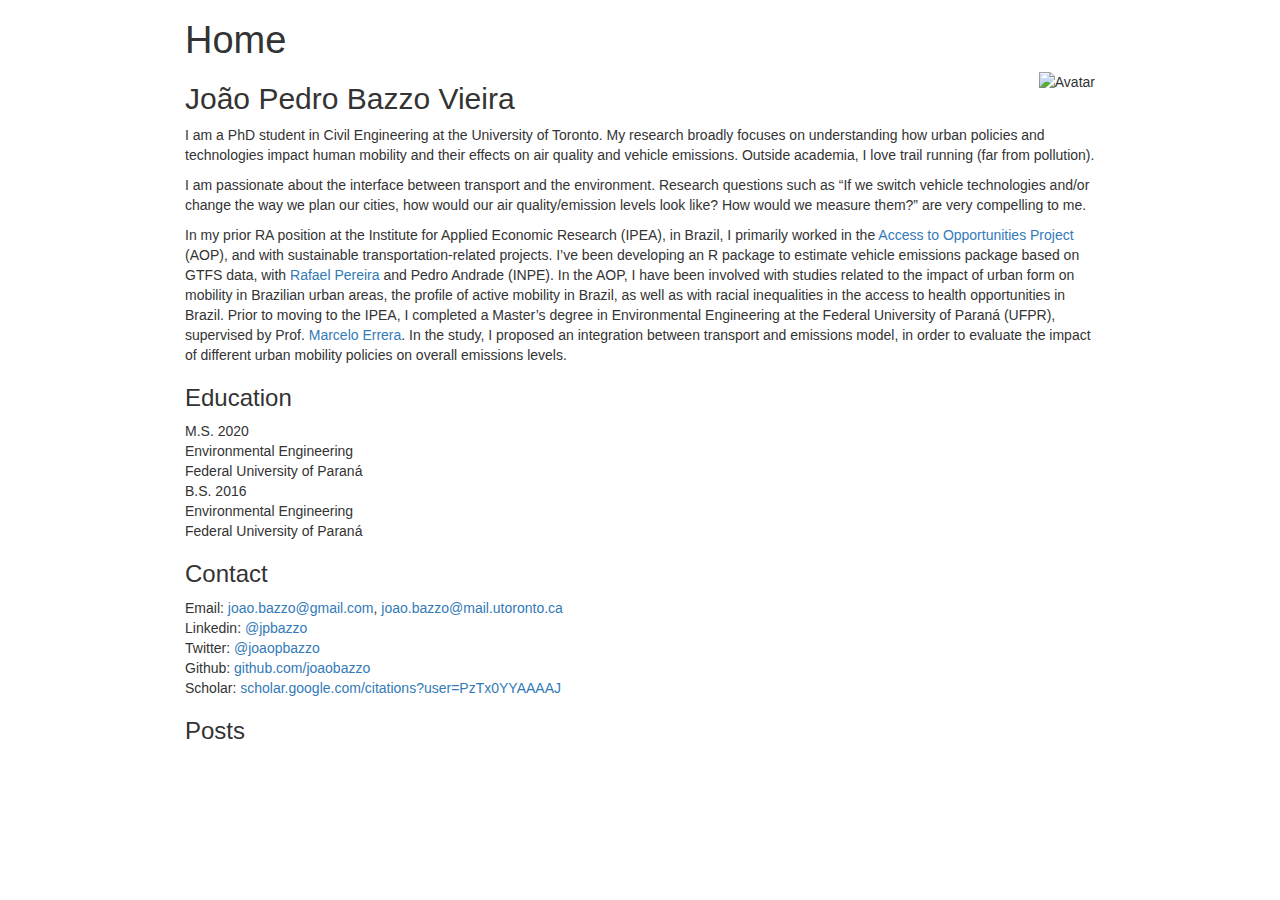
==== commit 65da88cc: "update bio" ====
--- a/content/_index.html
+++ b/content/_index.html
@@ -353,17 +353,19 @@
 </div>
 
 
-<!-- <img src="/../image/avatar2.png" style="max-width:25%;min-width:40px;float:right;" alt="Avatar" /> -->
+<p><img src="static/image/avatar2.png" style="max-width:25%;min-width:40px;float:right;" alt="Avatar" /></p>
 <div id="joão-pedro-bazzo-vieira" class="section level2">
 <h2>João Pedro Bazzo Vieira</h2>
 <p>I am a PhD student in Civil Engineering at the University of Toronto.
-My research has focused on urban mobility, transportation, vehicle
-emissions, and urban accessibility.</p>
-<p>I am an environmental engineer who is passionate about the interface
-between transport and the environment. Research questions such as “If we
-switch vehicle technologies and/or change the way we plan our cities,
-how would our air quality/emission levels look like? How would we
-measure them?” are very compelling to me.</p>
+My research broadly focuses on understanding how urban policies and
+technologies impact human mobility and their effects on air quality and
+vehicle emissions. Outside academia, I love trail running (far from
+pollution).</p>
+<p>I am passionate about the interface between transport and the
+environment. Research questions such as “If we switch vehicle
+technologies and/or change the way we plan our cities, how would our air
+quality/emission levels look like? How would we measure them?” are very
+compelling to me.</p>
 <p>In my prior RA position at the Institute for Applied Economic
 Research (IPEA), in Brazil, I primarily worked in the <a href="https://www.ipea.gov.br/acessooportunidades/en/">Access to
 Opportunities Project</a> (AOP), and with sustainable
@@ -372,10 +374,10 @@
 Andrade (INPE). In the AOP, I have been involved with studies related to
 the impact of urban form on mobility in Brazilian urban areas, the
 profile of active mobility in Brazil, as well as with racial
-inequalities in the access to health opportunities in Brazil.</p>
-<p>Prior to moving to the IPEA, I completed a Master’s degree in
-Environmental Engineering at the Federal University of Paraná (UFPR),
-supervised by Prof. <a href="http://www.ambiental.ufpr.br/portal/professores/merrera/">Marcelo
+inequalities in the access to health opportunities in Brazil. Prior to
+moving to the IPEA, I completed a Master’s degree in Environmental
+Engineering at the Federal University of Paraná (UFPR), supervised by
+Prof. <a href="http://www.ambiental.ufpr.br/portal/professores/merrera/">Marcelo
 Errera</a>. In the study, I proposed an integration between transport
 and emissions model, in order to evaluate the impact of different urban
 mobility policies on overall emissions levels.</p>
@@ -391,12 +393,11 @@
 </div>
 <div id="contact" class="section level3">
 <h3>Contact</h3>
-<p>Linkedin: <a href="https://linkedin.com/in/jpbazzo">@jpbazzo</a><br />
+<p>Email: <a href="mailto:joao.bazzo@gmail.com">joao.bazzo@gmail.com</a>, <a href="mailto:joao.bazzo@mail.utoronto.ca">joao.bazzo@mail.utoronto.ca</a><br />
+Linkedin: <a href="https://linkedin.com/in/jpbazzo">@jpbazzo</a><br />
 Twitter: <a href="https://twitter.com/joaopbazzo">@joaopbazzo</a><br />
 Github: <a href="https://github.com/joaobazzo">github.com/joaobazzo</a><br />
-Email: <a href="mailto:joao.bazzo@gmail.com">joao.bazzo@gmail.com</a><br />
-Scholar: <a href="https://scholar.google.com/citations?user=PzTx0YYAAAAJ">scholar.google.com/citations?user=PzTx0YYAAAAJ</a><br />
-</p>
+Scholar: <a href="https://scholar.google.com/citations?user=PzTx0YYAAAAJ">scholar.google.com/citations?user=PzTx0YYAAAAJ</a></p>
 </div>
 <div id="posts" class="section level3">
 <h3>Posts</h3>
